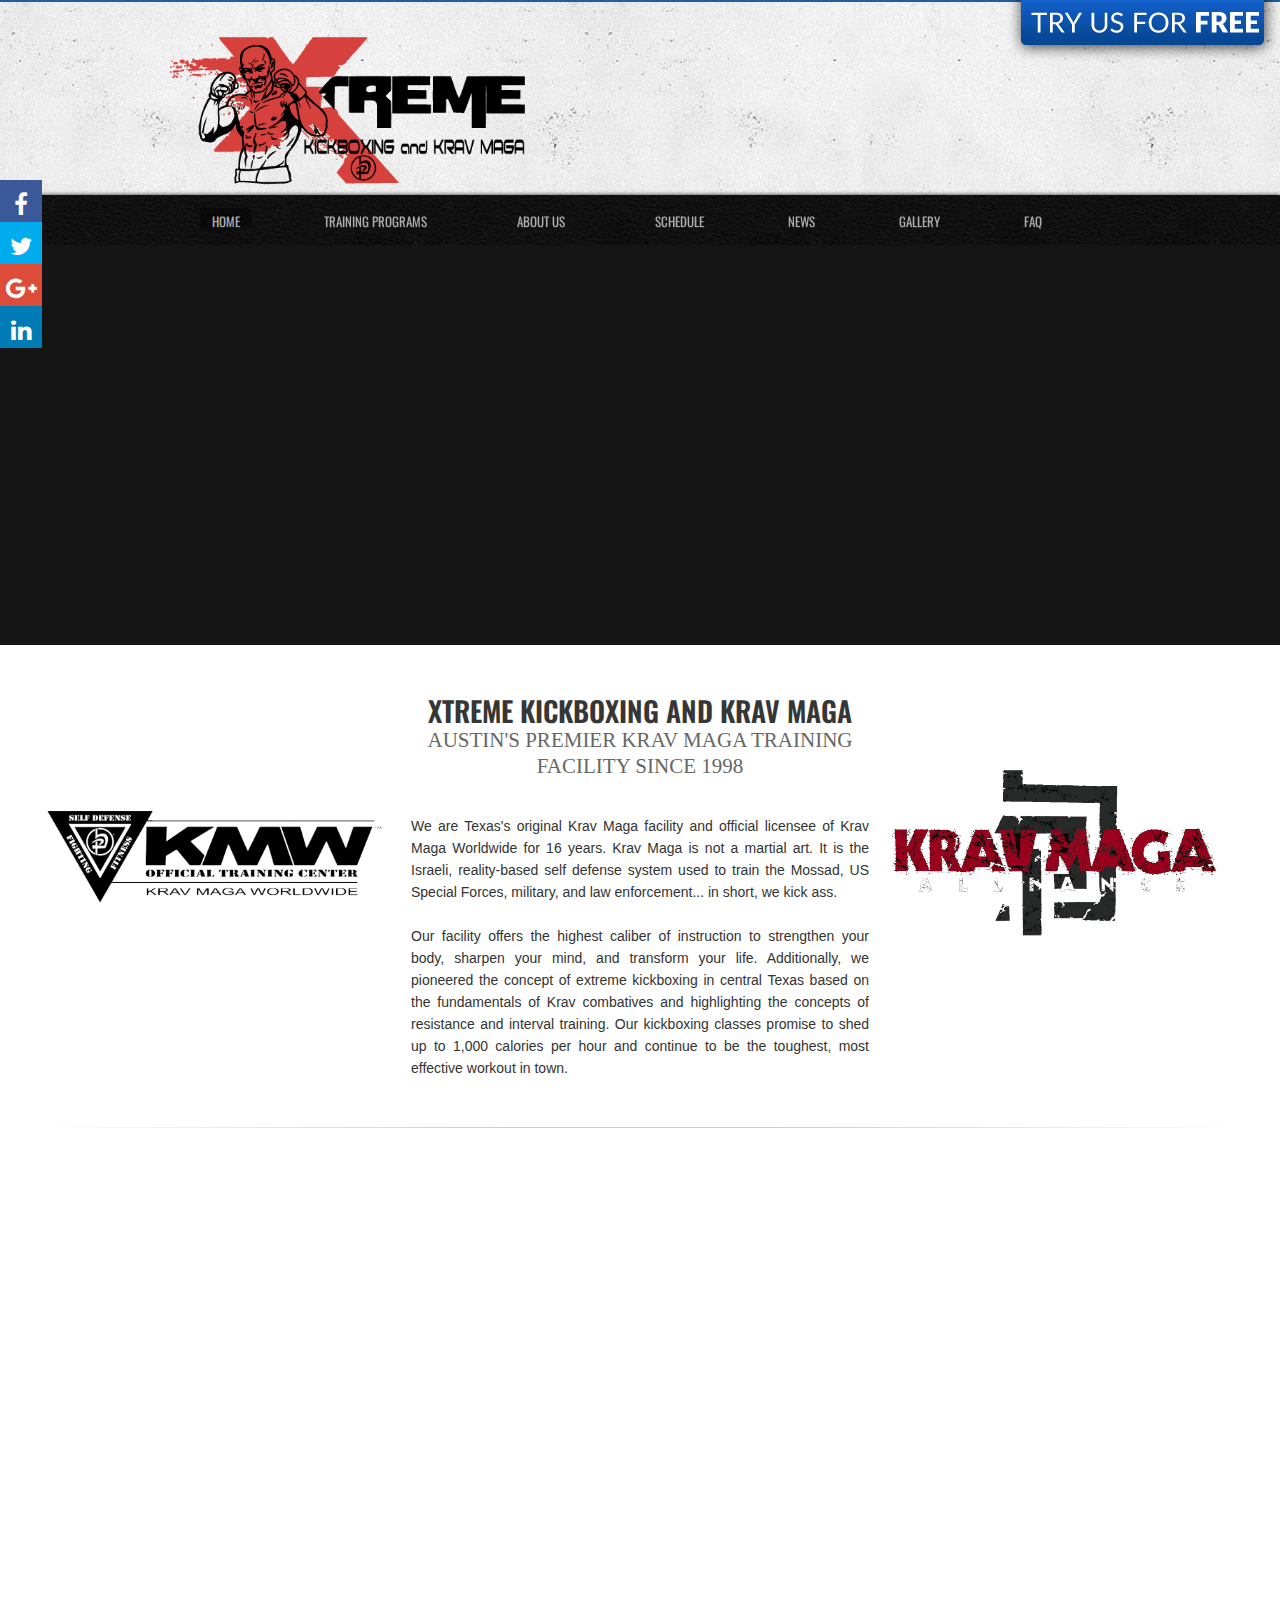
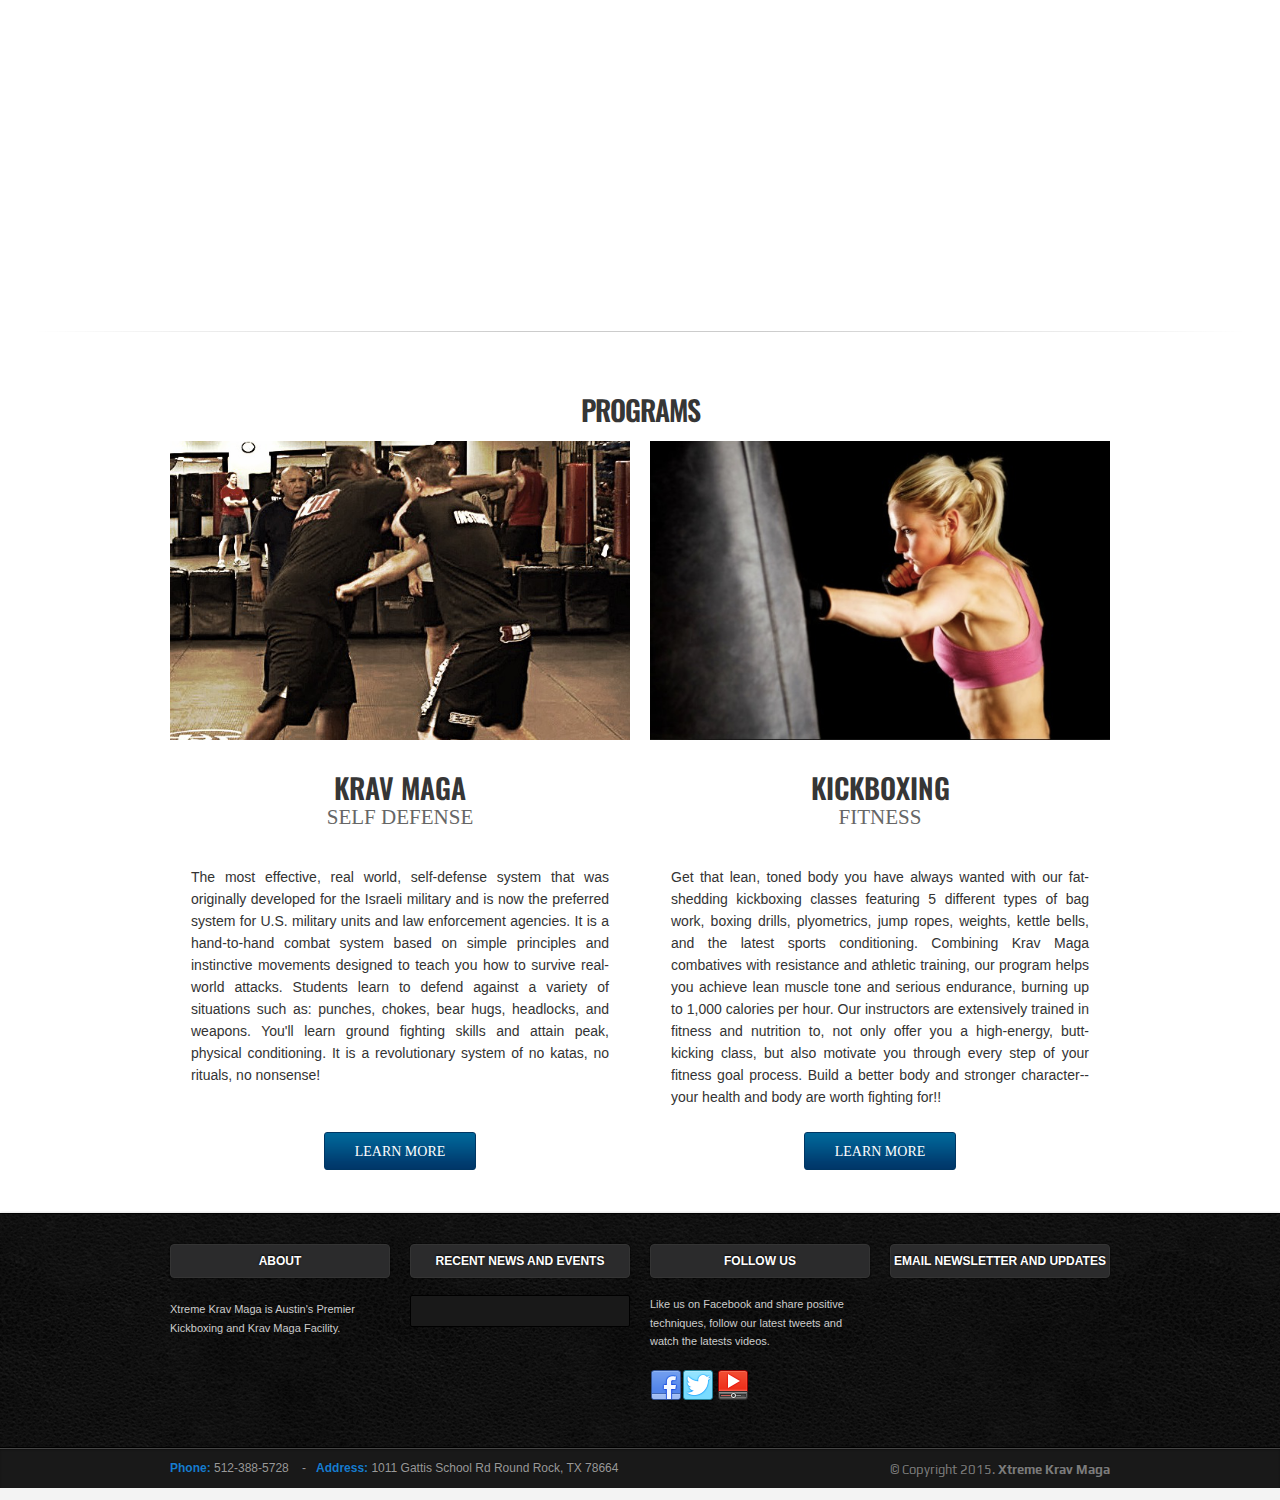
==== index.html @ 00ea2abd "fixed up social media links" ====
<!DOCTYPE html>
<html lang="en">
<head>
    <!-- Meta Tags -->
    <meta http-equiv="content-type" content="text/html; charset=UTF-8">
    <meta name="viewport" content="width = 1280">

    <!-- Title -->
    <title>XTREME Kickboxing and Krav Maga</title>

    <!-- Stylesheets -->
    <link rel="stylesheet" href="css/style.css" type="text/css" media="screen">
    <link rel="stylesheet" href="css/foundation.css" type="text/css" media="screen">
    <link rel="stylesheet" href="http://fitandfearless.com/wp-content/themes/medicalplus-v1_02/style.css"
          type="text/css">
    <!--[if IE 7]>
    <link rel="stylesheet"
          href="http://fitandfearless.com/wp-content/themes/medicalplus-v1_02/stylesheet/ie7-style.css"/>
    <![endif]-->
    <link rel="stylesheet" id="style-custom-css"
          href="http://fitandfearless.com/wp-content/themes/medicalplus-v1_02/style-custom.css?ver=4.0.1"
          type="text/css" media="all">
    <link rel="stylesheet" id="Google-Font-css"
          href="http://fonts.googleapis.com/css?family=Abel%3Asubset%3Dlatin%3An%2Ci%2Cb%2Cbi%7CDroid+Serif%3Asubset%3Dlatin%3An%2Ci%2Cb%2Cbi%7CLato%3Asubset%3Dlatin%3An%2Ci%2Cb%2Cbi%7COpen+Sans%3Asubset%3Dlatin%3An%2Ci%2Cb%2Cbi%7C&amp;ver=4.0.1"
          type="text/css" media="all">
    <link rel="stylesheet" href="css/light.css" type="text/css" media="screen">
    <link rel="stylesheet" id="contact-form-7-css" href="css/style-fitandfearless.css" type="text/css" media="all">
    <link rel="stylesheet" id="superfish-css"
          href="http://fitandfearless.com/wp-content/themes/medicalplus-v1_02/stylesheet/superfish.css?ver=4.0.1"
          type="text/css" media="all">
    <link rel="stylesheet" id="fancybox-css"
          href="http://fitandfearless.com/wp-content/themes/medicalplus-v1_02/stylesheet/fancybox.css?ver=4.0.1"
          type="text/css" media="all">
    <link rel="stylesheet" id="fancybox-thumbs-css"
          href="http://fitandfearless.com/wp-content/themes/medicalplus-v1_02/stylesheet/jquery.fancybox-thumbs.css?ver=4.0.1"
          type="text/css" media="all">
    <link href='http://fonts.googleapis.com/css?family=Oswald:400,700' rel='stylesheet' type='text/css'>
    <link rel="stylesheet" href="css/floating-share.css">
    <link rel="stylesheet" href="//cdnjs.cloudflare.com/ajax/libs/font-awesome/4.1.0/css/font-awesome.min.css">
    <link rel="stylesheet" href="css/royalslider.css">
    <link rel="stylesheet" href="css/rs-default.css">

    <!-- Javascript -->
    <!--<script type="text/javascript" src="http://fitandfearless.com/wp-includes/js/jquery/jquery.js?ver=1.11.1"></script>-->
    <script src="http://ajax.googleapis.com/ajax/libs/jquery/1.11.1/jquery.min.js"></script>
    <script type="text/javascript" src="js/jquery.floating-share.js"></script>

    <script type='text/javascript'
            src='http://ajax.googleapis.com/ajax/libs/jquery/1.7.2/jquery.min.js?ver=4.1'></script>
    <script type="text/javascript" src="js/selectivizr-min.js"></script>
    <script type="text/javascript" src="js/jquery.easing.1.3.js"></script>
    <script type="text/javascript" src="js/jquery-ui-1.8.5.custom.min.js"></script>
    <script type="text/javascript" src="js/jquery.shortcodes.js"></script>
    <script type="text/javascript" src="js/superfish.js"></script>
    <script type="text/javascript" src="js/slides.min.jquery.js"></script>
    <script type="text/javascript" src="js/jquery.jcarousel.min.js"></script>
    <script type="text/javascript" src="js/jquery.custom.js"></script>
    <script type="text/javascript" src="js/jquery.royalslider.min.js"></script>
    <script type='text/javascript'>
        /* <![CDATA[ */
        var FB_WP = FB_WP || {};
        FB_WP.queue = {
            _methods: [], flushed: false, add: function (fn) {
                FB_WP.queue.flushed ? fn() : FB_WP.queue._methods.push(fn)
            }, flush: function () {
                for (var fn; fn = FB_WP.queue._methods.shift();) {
                    fn()
                }
                FB_WP.queue.flushed = true
            }
        };
        window.fbAsyncInit = function () {
            FB.init({"xfbml": true});
            if (FB_WP && FB_WP.queue && FB_WP.queue.flush) {
                FB_WP.queue.flush()
            }
        }
        /* ]]> */
    </script>
    <script type="text/javascript">(function (d, s, id) {
        var js, fjs = d.getElementsByTagName(s)[0];
        if (d.getElementById(id)) {
            return
        }
        js = d.createElement(s);
        js.id = id;
        js.src = "http:\/\/connect.facebook.net\/en_US\/all.js";
        fjs.parentNode.insertBefore(js, fjs)
    }(document, "script", "facebook-jssdk"));</script>
    <script id="new-royalslider-init-code" type="text/javascript">
        $(document).ready(function ($) {
            $('.new-royalslider-1').royalSlider({
                template: 'default',
                image_generation: {
                    lazyLoading: !0,
                    imageWidth: 1440,
                    imageHeight: 480,
                    thumbImageWidth: 96,
                    thumbImageHeight: 72
                },
                thumbs: {thumbWidth: 96, thumbHeight: 72},
                autoPlay: {enabled: !0, delay: 5000},
                block: {moveOffset: 20, speed: 400, delay: 200},
                width: '100%',
                height: 480,
                autoScaleSlider: !0,
                autoScaleSliderWidth: 1440,
                autoScaleSliderHeight: 480,
                imageScaleMode: 'fill',
                imageScalePadding: 0,
                controlNavigation: 'none',
                arrowsNavHideOnTouch: !0,
                globalCaptionInside: !0,
                slidesOrientation: 'vertical',
                loop: !0,
                numImagesToPreload: 2,
                sliderDrag: !1,
                keyboardNavEnabled: !0
            });
        });
    </script>


    <!--<link rel="EditURI" type="application/rsd+xml" title="RSD" href="http://kravmagala.com/xmlrpc.php?rsd">-->
    <!--<link rel="wlwmanifest" type="application/wlwmanifest+xml" href="http://kravmagala.com/wp-includes/wlwmanifest.xml">-->
</head>


<body>
<!-- BEGIN #container -->
<div id="container">
    <!--========================================================
                          HEADER
    =========================================================-->
    <!-- BEGIN #header -->
    <div id="header">
        <!-- BEGIN #header-top -->
        <div id="header-top">
            <!-- BEGIN .header-inner -->
            <div class="header-inner clearfix">
                <!-- BEGIN #logo -->
                <div id="logo">
                    <a href="">
                        <img src="images/Krav-Final2PNG.png" alt="XTREME Kickboxing and Krav Maga">
                    </a>
                </div>
                <!-- END #logo -->
            </div>
            <!-- END .header-inner -->
        </div>
        <!-- END #header-top -->
        <!-- BEGIN #nav-top -->
        <div id="nav-top">
            <!-- BEGIN .top-navigation-wrapper -->
            <div class="top-navigation-wrapper">
                <!-- BEGIN .top-navigation wrapper container -->
                <div class="top-navigation wrapper container">
                    <div class="top-navigation-right">
                        <a href="https://docs.google.com/forms/d/1DsDVQzfhPK5cdYkgx34Xng3nFOy6_nVMTCAE2WmeAjI/viewform?usp=send_form" target="_blank"><img src="images/btn-tuf-blue.png"
                                                                   style="margin-top:-7px;"></a>

                        <div class="clear"></div>
                    </div>
                    <!-- END .top-navigation-right -->
                </div>
                <!-- END .top-navigation wrapper container -->
            </div>
            <!-- END #top-navigation-wrapper -->
            <!-- BEGIN .header-inner -->
            <div class="header-inner clearfix">
                <!-- BEGIN #primary-nav -->
                <div id="primary-nav">
                    <div class="menu-main-nav-container">
                        <ul id="menu-main-nav" class="menu sf-js-enabled">
                            <li id="menu-item-451"
                                class="top-menu-item menu-item menu-item-type-post_type menu-item-object-page current-menu-item page_item page-item-4 current_page_item menu-item-451">
                                <a href="">Home</a></li>
                            <li id="menu-item-425"
                                class="top-menu-item menu-item menu-item-type-post_type menu-item-object-page menu-item-has-children menu-item-425">
                                <a title="Training Programs" href="#" class="sf-with-ul">Training Programs<span
                                        class="sf-sub-indicator"> »</span></a>
                                <ul class="sub-menu sf-js-enabled" style="display: none; visibility: hidden;">
                                    <li id="menu-item-428"
                                        class="sub-menu-item menu-item menu-item-type-post_type menu-item-object-page menu-item-428">
                                        <a title="Krav Maga" href="krav_maga.html">Krav Maga</a></li>
                                    <li id="menu-item-1134"
                                        class="sub-menu-item menu-item menu-item-type-post_type menu-item-object-page menu-item-1134">
                                        <a title="Kickboxing" href="kickboxing.html">Kickboxing</a></li>
                                </ul>
                            </li>
                            <li id="menu-item-441"
                                class="top-menu-item menu-item menu-item-type-post_type menu-item-object-page menu-item-has-children menu-item-441">
                                <a href="#" class="sf-with-ul">About Us<span class="sf-sub-indicator"> »</span></a>
                                <ul class="sub-menu sf-js-enabled" style="display: none; visibility: hidden;">
                                    <li id="menu-item-1298"
                                        class="sub-menu-item menu-item menu-item-type-post_type menu-item-object-page menu-item-1298">
                                        <a href="our_instructors.html">Our Instructors</a></li>
                                    <li id="menu-item-446"
                                        class="sub-menu-item menu-item menu-item-type-post_type menu-item-object-page menu-item-446">
                                        <a href="location.html">Location</a></li>
                                </ul>
                            </li>
                            <li id="menu-item-438"
                                class="top-menu-item menu-item menu-item-type-post_type menu-item-object-page menu-item-438">
                                <a href="schedule.html">Schedule</a></li>
                            <li id="menu-item-432"
                                class="top-menu-item menu-item menu-item-type-post_type menu-item-object-page menu-item-432">
                                <a href="news.html">News</a></li>
                            <li id="menu-item-449"
                                class="top-menu-item menu-item menu-item-type-post_type menu-item-object-page menu-item-449">
                                <a href="gallery.html">Gallery</a></li>
                            <li id="menu-item-431"
                                class="top-menu-item menu-item menu-item-type-post_type menu-item-object-page menu-item-431">
                                <a href="faq.html">FAQ</a></li>
                        </ul>
                    </div>
                </div>
                <!-- END #primary-nav -->
            </div>
            <!-- END .header-inner -->
        </div>
        <!-- END #nav-top -->
    </div>
    <!-- END #header -->

    <!-- BEGIN SLIDER -->
    <div id="new-royalslider-1" class="royalSlider new-royalslider-1 rsDefault rs-simple-vertical"
         style="width:100%;">
        <!-- slider 1 -->
        <div class="rsContent">
            <a class="rsImg" href="images/fitness-slider.jpg"></a>

            <div class="rsSBlock abAthletic pushleft">
                <h1>Xtreme Kickboxing</h1>

                <p><b>Shed up to 1,000 calories per hour in our kickboxing classes</b></p>
                <a class="button large shadow black" href="#">Kickboxing</a>
            </div>

        </div>
        <!-- slider 2 -->
        <div class="rsContent">
            <a class="rsImg" href="images/Ads7-resized.png">Black belt
                training in Krav Maga and Israeli Jiu Jitsu</a>

            <div class="rsSBlock abAthletic">
                <h1>Don't be Afraid to Hit Guys</h1>

                <p>Self defense classes and fitness workouts designed specifically for women.</p><br>
                <a class="button large shadow red" href="#">Self Defense</a>
            </div>

        </div>

        <!-- slider 3 -->
        <div class="rsContent">
            <a class="rsImg" href="images/krav-slider.jpg">Black belt
                training in Krav Maga and Israeli Jiu Jitsu</a>

            <div class="rsSBlock abAthletic">
                <h1>Your life is worth fighting for</h1>

                <p>Learn real life self defense skills that can protect you and your loved ones</p><br>
                <a class="button large shadow red" href="#">Krav Maga</a>
            </div>

        </div>
        
    </div>
    <!-- END SLIDER -->

</div>
<!-- END #container -->

<!--========================================================
                          CONTENT
=========================================================-->
<div id="content">
    <!--BEGIN #content-inner -->
    <div class="content-inner top clearfix">
        <!--<div class="hfeed clearfix" id="primary">-->
            <!--<h3 class="hl-main-title">Lorem Ipsum</h3>-->

            <!--<div class="clearfix aligncenter" style="width: 620px; text-align: justify; color: #424543;">-->
                <!--<p>Duis et tortor auctor ante porta pharetra ac eu quam. Etiam nibh neque, auctor in tincidunt ac, suscipit sit amet diam. Vestibulum ante ipsum primis in faucibus orci luctus et ultrices posuere cubilia Curae; Etiam aliquet diam sapien, a posuere enim laoreet sed. Nullam enim nisi, dignissim ac blandit mattis, bibendum a tortor. Praesent nulla lorem, faucibus id nisl quis, lacinia gravida nibh.</p>-->

                <!--<div class="section-button-wrap">-->
                    <!--<a class="section-button" style="text-align: center;"-->
                       <!--href="#"> wrjodsdf josijfo </a>-->
                <!--</div>-->
            <!--</div>-->

            <!--<hr/>-->
        <!--</div>-->
        <div class="spotlight-section no_background">
            <div class="shell no_background">

                <div class="col col-3">
                    <div class="featured-image-wrap">
                        <img src="images/kmw-official.png" alt=""/>
                        <span class="img-shadow-gray"></span>
                    </div>
                </div>

                <div class="col col-4 gray_background">
                    <h2>Xtreme Kickboxing and Krav Maga</h2>
                    
                    <h3>Austin's Premier Krav Maga Training Facility since 1998</h3>
                    <div style="height: 260px;">
                        <p>
                            We are Texas's original Krav Maga facility and official licensee of Krav Maga Worldwide for 16 years. Krav Maga is not a martial art. It is the Israeli, reality-based self defense system used to train the Mossad, US Special Forces, military, and law enforcement... in short, we kick ass.<br><br>
                            Our facility offers the highest caliber of instruction to strengthen your body, sharpen your mind, and transform your life. Additionally, we pioneered the concept of extreme kickboxing in central Texas based on the fundamentals of Krav combatives and highlighting the concepts of resistance and interval training. Our kickboxing classes promise to shed up to 1,000 calories per hour and continue to be the toughest, most effective workout in town.
                        </p>
                    </div>
                </div>

                <div class="col col-5">
                    <div class="featured-image-wrap">
                        <img src="images/kmaofficial.png" alt=""/>
                        <span class="img-shadow-gray"></span>
                    </div>
                </div>
            </div>


        </div>
        <hr/>
    </div>
    <!--END #content-inner -->

    <div class="clear"></div>

    <iframe width="100%" height="750" frameborder="0" allowfullscreen
            src="https://www.youtube.com/embed/PgVG8DhtLzA?hd=1&rel=0&autohide=1&showinfo=0"></iframe>
    <hr/>
    <div class="clear"></div>

    <!-- Pulling program listing page over -->

    <!--BEGIN #content-inner -->
    <div class="content-inner clearfix">
        <div class="spotlight-section no_background">
            <h2 class="section-title">Programs</h2>

            <div class="shell1 no_background">

                <div class="col col-1 gray_background">
                    <div class="featured-image-wrap">
                        <img src="images/Krav-Maga-Picture.jpg" alt=""/>
                        <span class="img-shadow-gray"></span>
                    </div>
                    <h2>Krav Maga</h2>

                    <h3>Self Defense</h3>

                    <div style="height: 260px;">
                        <p>The most effective, real world, self-defense system that was originally developed for the Israeli military and is now the preferred system for U.S. military units and law enforcement agencies. It is a hand-to-hand combat system based on simple principles and instinctive movements designed to teach you how to survive real-world attacks. Students learn to defend against a variety of situations such as: punches, chokes, bear hugs, headlocks, and weapons. You'll learn ground fighting skills and attain peak, physical conditioning. It is a revolutionary system of no katas, no rituals, no nonsense! </p>
                    </div>
                    <div class="section-button-wrap">
                        <a class="section-button" href="#">Learn More</a>
                    </div>
                </div>

                <div class="col col-2">
                    <div class="featured-image-wrap">
                        <img src="images/Fitness-Picture.jpg" alt=""/>
                        <span class="img-shadow-gray"></span>
                    </div>
                    <h2>Kickboxing</h2>

                    <h3>Fitness</h3>

                    <div style="height: 260px;">
                        <p>Get that lean, toned body you have always wanted with our fat-shedding kickboxing classes featuring 5 different types of bag work, boxing drills, plyometrics, jump ropes, weights, kettle bells, and the latest sports conditioning.  Combining Krav Maga combatives with resistance and athletic training, our program helps you achieve lean muscle tone and serious endurance, burning up to 1,000 calories per hour. Our instructors are extensively trained in fitness and nutrition to, not only offer you a high-energy, butt-kicking class, but also motivate you through every step of your fitness goal process. Build a better body and stronger character-- your health and body are worth fighting for!!</p>
                    </div>
                    <div class="section-button-wrap">
                        <a class="section-button" href="#">Learn More</a>
                    </div>
                </div>
            </div>

            <!--<div class="clearfix aligncenter" style="width: 620px; text-align: center;">-->
                <!--<h3 class="hl-subtitle">Private Training Also Available</h3>-->

                <!--<p><a href="#">Learn more about one-on-one training with Sensei Roy Elghanayan</a></p>-->
            <!--</div>-->

        </div>

        <!-- End program listing frame -->
    </div>
    <!-- END #content-inner -->

</div>
<!--========================================================
                          FOOTER
=========================================================-->
<!-- BEGIN #footer -->
<div id="footer">
    <!-- BEGIN #footer-inner .clearfix -->
    <div id="footer-widgets">
        <div class="widget-wrap clearfix">
            <div class="widget-section">
                <div id="text-4" class="widget widget_text">
                    <h3 class="widget-title">About</h3>

                    <div class="textwidget">Xtreme Krav Maga is Austin's Premier Kickboxing and Krav Maga Facility.
                    </div>
                </div>
            </div>
            <div class="widget-section">
                <div id="recent-posts-3" class="widget widget_recent_entries">
                    <h3 class="widget-title">Recent News and Events</h3>
                    <ul>
                        <!--
                        <li>
                            <a href="#">Excepteur sint occaecat cupidatat</a>
                        </li>
                        <li>
                            <a href="#">Non proident, sunt in culpa</a>
                        </li>
                        <li>
                            <a href="#">Qui officia deserunt mollit anim</a>
                        </li>
                        <li>
                            <a href="#">Id est laborum</a>
                        </li>
                        -->
                    </ul>
                </div>
            </div>
            <div class="widget-section">
                <div id="zilla_social_widget-3" class="widget widget_zilla_social_widget">
                    <h3 class="widget-title">Follow Us</h3>

                    <p>Like us on Facebook and share positive techniques, follow our latest tweets and watch the latests videos.</p>

                    <div class="zilla-social size-32px">
                        <a href="https://www.facebook.com/pages/Round-Rock-Krav-Maga/177345052278744" class="Facebook"><img src="images/Facebook.png"
                        <a href="https://twitter.com/kravmagasdt" class="Twitter"><img src="images/Twitter.png" alt="Twitter"/></a>
                        <a href="https://www.youtube.com/user/KMWKravMaga" class="YouTube"><img src="images/YouTube.png" alt="YouTube"/></a>
                    </div>
                </div>
            </div>
            <div class="widget-section">
                <div id="facebook-activity-feed-2" class="widget widget_facebook-activity-feed">
                    <h3 class="widget-title">Email Newsletter and Updates</h3>

                    <div class="fb-social-plugin fb-activity" data-colorscheme="dark" data-ref="widget" data-width="200"
                         data-header="true">

                    </div>
                </div>
            </div>
        </div>
    </div>
    <!-- BEGIN .footer-inner .clearfix -->
    <div class="clearfix footer-inner">
        <!-- BEGIN #footer-nav -->
        <div id="footer-nav">

        </div>
        <!-- END #footer-nav -->
        <!--<ul id="footer-social">-->
        <!--<li class="facebook"><a href="https://www.facebook.com/kravmagala">-->
        <!--Follow on Facebook        </a></li>-->
        <!--</ul>-->
    </div>
    <!-- END .footer-inner .clearfix -->
    <!-- TODO: footer logo goes here -->
    <!--<div class="clearfix footer-inner">-->
    <!--<div class="footer-logo clearfix">-->
    <!--<a href="http://kravmagala.com"><img src="http://kravmagala.com/wp-content/themes/kmla/images/footer-logo.png" /></a>-->
    <!--</div>-->
    <!--</div>-->
</div>
<!-- END #footer -->
<!-- BEGIN #footer-bg -->
<div id="footer-bg">
    <div id="bottom-footer" class="clearfix">
        <p class="footer-addr"><span class="footer-hl">Phone:</span> 512-388-5728 &nbsp;&nbsp; - &nbsp;&nbsp;<span
                class="footer-hl">Address:</span> 1011 Gattis School Rd Round Rock, TX 78664 </p>

        <p class="copyright"> &copy; Copyright 2015. <a href="#"><strong>
            Xtreme Krav Maga </strong></a></p>
    </div>
</div>
<!-- END #footer-bg -->
</body>
</html>
---- css/style.css ----
/*-----------------------------------------------------------------------------------

	Theme Name: KMLA
	Theme URI: http://www.kmla.co
	Description: A Krav Maga Theme
	Author: KMLA
	Author URI: http://www.kmla.co
	License: GNU General Public License version 3.0
	License URI: http://www.gnu.org/licenses/gpl-3.0.html
	Version: 1.1

	Designed & Handcrafted by Gastonjah for kmla.co
	All files, unless otherwise stated, are released under the GNU General Public License
	version 3.0 (http://www.gnu.org/licenses/gpl-3.0.html)

-----------------------------------------------------------------------------------

	0.	CSS Reset & Clearfix
	1.	Document Setup (body, common classes, vertical rhythm, structure etc)
	3.	Header Styles
	4.	Navigation & Menus
	5.	Main Content Styles
	6.	Post Content Styles
	7.	Comments
	8.	Pagination
	9.	Footer Styles
	10.	Page Templates
	11.	Widgets
	12.	Shortcode Styles

-----------------------------------------------------------------------------------*/


@import url('http://fonts.googleapis.com/css?family=Play:400,700');
@import url('http://fonts.googleapis.com/css?family=Oswald:400,300,700');

/*@font-face {*/
    /*font-family: 'HelveticaNeue-BoldCond';*/
    /*src: url('../fonts/HelveticaNeue-BoldCond.eot');*/
    /*src: url('../fonts/HelveticaNeue-BoldCond.eot?#iefix') format('embedded-opentype'),*/
    /*url('../fonts/helveticaneue-boldcond.svg#helveticaneue-boldcond') format('svg'),*/
    /*url('../fonts/HelveticaNeue-BoldCond.woff') format('woff'),*/
    /*url('../fonts/HelveticaNeue-BoldCond.ttf') format('truetype');*/
    /*font-weight: normal;*/
    /*font-style: normal;*/
/*}*/

/* Generated by Font Squirrel (http://www.fontsquirrel.com) on May 12, 2011 */
@font-face {
    font-family: 'HelveticaNeueHeavy';
    src: url('fonts/helveticaneue-heavy-webfont.eot');
    src: url('fonts/helveticaneue-heavy-webfont.eot?#iefix') format('embedded-opentype'),
    url('fonts/helveticaneue-heavy-webfont.svg#HelveticaNeueRegular') format('svg'),
    url('fonts/helveticaneue-heavy-webfont.woff') format('woff'),
    url('fonts/helveticaneue-heavy-webfont.ttf') format('truetype');
    font-weight: normal; font-style: normal;
}

@font-face {
    font-family: 'helveticaneuelt_stdregular';
    src: url('fonts/helveticaneueltstd-roman-webfont.eot');
    src: url('fonts/helveticaneueltstd-roman-webfont.eot?#iefix') format('embedded-opentype'),
    url('fonts/helveticaneueltstd-roman-webfont.woff') format('woff'),
    url('fonts/helveticaneueltstd-roman-webfont.ttf') format('truetype'),
    url('fonts/helveticaneueltstd-roman-webfont.svg#helveticaneuelt_stdregular') format('svg');
    font-weight: normal;
    font-style: normal;
}

/*-----------------------------------------------------------------------------------*/
/*	0.	CSS Reset & Clearfix - http://meyerweb.com/eric/tools/css/reset/
/*-----------------------------------------------------------------------------------*/

html, body, div, span, applet, object, iframe, h1, h2, h3, h4, h5, h6, p, blockquote, pre, a, abbr, acronym, address, big, cite, code, del, dfn, em, font, img, ins, kbd, q, s, samp, small, strike, strong, sub, sup, tt, var, b, u, i, center, dl, dt, dd, ol, ul, li, fieldset, form, label, legend, table, caption, tbody, tfoot, thead, tr, th, td { margin: 0; padding: 0; border: 0; outline: 0; font-size: 100%; vertical-align: baseline; background: transparent; }
body { line-height: 1; }
ol, ul { list-style: none; }
blockquote, q { quotes: none; }
blockquote:before, blockquote:after, q:before, q:after { content: ''; content: none; }
:focus { outline: 0; }
ins { text-decoration: none; }
del { text-decoration: line-through; }
table { border-collapse: collapse; border-spacing: 0; }
.clearfix:after { content: "."; display: block; height: 0; clear: both; visibility: hidden; }
.clearfix { display: inline-block; } /* Hide from IE Mac \*/
.clearfix { display: block; } /* End hide from IE Mac */
.clearpad:after { content: "."; display: block; height: 0; padding: 10px 0; clear: both; visibility: hidden; }
.clearpad { display: inline-block; } /* Hide from IE Mac \*/
.clearpad { display: block; } /* End hide from IE Mac */
.none { display: none; } /* End Clearfix */
.pull-right { float: right; }
.pull-left { float: left; }
.pull-center { text-align: center; }
/*-----------------------------------------------------------------------------------*/
/*	1.	Document Setup (body, common classes, vertical rhythm, structure etc)
/*-----------------------------------------------------------------------------------*/

body, input, textarea { font: 14px/20px "Helvetica Neue", 'Oswald', Helvetica, Arial, sans-serif; background: #f3f3f3; color: #69717E;}
.hidden { display: none; }
.alignleft { float: left; }
.alignright { float: right; }
.aligncenter { margin-left: auto; margin-right: auto; display: block; clear: both; list-style:circle }
.clear { clear: both; display: block; font-size: 0; height: 0; line-height: 0; width:100%; }
a { text-decoration: none; color: #177cce; }
a:hover { text-decoration: underline; }
a img { border: none; }
p, pre, ul, ol, dl, dd, blockquote, address, table, fieldset, form, .gallery-row, .post-thumb, .author-bio, #logo { margin-bottom: 20px; }
.hentry, .navigation-links, .hfeed, .pinglist { margin-bottom: 40px; }
.widget .children, .entry-content ol ol, .entry-content ol ul, .entry-content ul ul, .comment-body ol ol, .comment-body ol ul, .comment-body ul ul, .widget ul ul { margin-bottom: 0; }
h1, h2, h3, h4, h5, h6 { font-weight: 600; padding: 0 0 20px 0; }
h1 { font-size: 48px; line-height: 28px; }
h2 { font-size: 32px; line-height: 22px; margin: 0 0 20px 0; }
h3 { font-size: 24px; line-height: 20px; }
h4 { font-size: 14px; line-height: 18px; }
h5 { font-size: 12px; line-height: 18px; }
h6 { font-size: 10px; line-height: 16px; }
.title-wrap { position: relative; overflow: hidden; padding: 0 0 2px 0; margin: 0 0 22px 0; }
.title-wrap .author-avatar { padding: 5px 5px 500px 5px; position: absolute; left: 0; top: 0; }
.title-wrap .author-avatar { background: #f4f4f4; }
.title-wrap .entry-header { text-decoration: none; color: #7B7B7B; }
.entry-title a:hover { text-decoration: none; color: #177cce; }
.entry-title a .title-wrap { margin: 0 0 0 50px; float: left; }
.search-no-results .entry-content { background: none; padding: 0; }
.page-title, .entry-title, .entry-title a { font-size: 20px; line-height: 26px; font-weight: bold; color: #29557E; padding: 0; text-align: center; }
.page-title { margin: 0 0 30px 0; text-shadow: none; background: url(images/dotted_border.png) repeat-x bottom; }
.page-title { font-family: "Helvetica Neue",'Oswald', sans-serif; font-size: 28px; font-weight: 600; text-transform: uppercase; float: none; width: auto; color: #363636; padding: 0 0 20px 0; }
.page .entry-title { float: none; width: auto; color: #363636; padding: 0 0 20px 0; }
.entry-title { padding-left: 50px; margin: 0; }
.single .entry-title span { }
.entry-title span { padding: 4px 0; }
.single-portfolio .entry-content, .error404 .entry-content, .page .entry-content { background: none; padding: 0; }
.entry-content ul, .entry-content ul { list-style: circle; }
.entry-content { background: url(images/dotted_border.png) repeat-x top; padding: 20px 0 0 0; }
#primary { position: relative; float: left; width: 600px; margin: 0; }
.home #primary { padding: 0; }
.layout-2cl #primary { float: right; }
#content { background: #ffffff; padding: 1px; -webkit-box-shadow:0 2px 4px rgba(0, 0, 0, 0.5); -moz-box-shadow:0 2px 4px rgba(0, 0, 0, 0.5); box-shadow:0 2px 4px rgba(0, 0, 0, 0.5); }
#content-inner { width: 100%; margin: 0 auto;}
.content-inner { width: 100%; margin: 0 auto;}
.home #content-inner { padding: 0 0 20px 0; }
.home .content-inner { padding: 0 0 20px 0; }
.top {}
.home #content { padding-top: 1px; }
#sidebar { float: right; width: 268px; padding: 13px 0 0 0; }
.layout-2cl #sidebar { float: left; }
#footer { clear: both; }
/*-----------------------------------------------------------------------------------*/
/*	3.	Header Styles
/*-----------------------------------------------------------------------------------*/


#header { -webkit-box-shadow: 0 1px 2px rgba(0, 0, 0, 0.2); -moz-box-shadow: 0 1px 2px rgba(0, 0, 0, 0.2); box-shadow: 0 1px 2px rgba(0, 0, 0, 0.2); }
.tz-light #header, .home #header { -webkit-box-shadow: none; -moz-box-shadow: none; box-shadow: none; }
.header-inner { width: 940px; margin: 0 auto; margin-bottom: 17px ; padding: 0; }
.header-slider { width: 1280px; margin: 0 auto; padding: 0; }
#header-top { background-image: url('../images/concrete_wall_2.jpg') ; background-color: #d7d7d7 ; border-top: 2px solid #206199; border-bottom: 1px solid #fff; /*margin-bottom: 15px;*/}
#header-bottom { padding: 0; background-color:#1a1a1a; }
#logo { margin: 0 33px 0 0; float: left; width: 380px ; height: 140px ; }
#nav-top { background: url(../images/dark_leather.png) repeat #191919; height: 50px; -webkit-box-shadow: 0 0 4px #111; -moz-box-shadow: 0 0 4px #111; box-shadow: 0 0 4px #111; }
#logo, #logo a { margin-top: 35px ; margin-bottom: 0px ; font-size: 28px; line-height: 30px; color: #000; font-weight: bold; width: 355px}
#logo a:hover { text-decoration: none; }
#tagline { color: #999; font-size: 12px; line-height: 20px; font-weight: normal; }
#header-phone { float: right; font-size: 12px; height: 25px; width: 300px; padding: 5px 0 0 10px; margin: -17px 0 0 0; overflow: hidden; background: #f9f9f9; -webkit-border-radius: 0 0 3px 3px; -moz-border-radius: 0 0 3px 3px; border-radius: 0 0 3px 3px; border: 1px solid #206199; border-top: none; -webkit-box-shadow: 0 0 4px #206199; -moz-box-shadow: 0 0 4px #206199; box-shadow: 0 0 4px #206199; }
#header-search { float: right; height: 25px; widdth: 160px; margin: 3px 0 0 0; overflow: hidden; -webkit-border-radius: 12px 12px 13px 13px; -moz-border-radius: 12px 12px 13px 13px; border-radius: 12px 12px 13px 13px; }
#header-search input { background: none; padding: 0 0 0 18px; width: 120px; margin: 5px 0 0 8px; border: none; line-height: 14px; height: 15px; }
img.flag { padding: 0 8px; margin: 4px; content: ' '; }
img.usa { background: url('images/flags/us.png') no-repeat #fff;}
img.uk { background: url('images/flags/gb.png') no-repeat #fff;}
img.israel { background: url('images/flags/il.png') no-repeat #fff;}
#slider { position: relative; }
#slider ul { margin: 0; padding: 0; list-style: none; }
#slider .entry-content { background: none; }
#slider .entry-content { padding-bottom: 20px; }
#slider .entry-content a:hover { text-decoration: none; }
#slider .entry-content h1, #slider .entry-content h2, #slider .entry-content h3, #slider .entry-content h4, #slider .entry-content h5, #slider .entry-content h6 { margin-bottom: 20px; font-weight: bold; padding: 0; }
#slider .entry-content h2 { font-size: 24px; line-height: 30px; }
#slider .entry-content p { font-size: 14px; line-height: 22px; }
#slider .entry-content ul { list-style: disc; }
#slider .entry-content ul, #slider .entry-content ol { padding: 0 0 20px 20px; margin: 0; }
#pagination-slider { position: absolute; width: 950px; margin: 0 0 0 165px; height: 164px; }
#dots { position: absolute; width: 940px; height: 50px; }
.home #content-inner.dots-enabled { margin-top: 40px; padding: 40px 0 30px 0; }
.home .content-inner.dots-enabled { margin-top: 40px; padding: 40px 0 30px 0; }
#dots .pagination { margin: 22px auto 0 0; float: left; left: 50%; max-width: 940px; position: relative; }
#dots .pagination li { float: left; margin: 0 5px 0 0; position: relative; right: 50%; }
#dots .pagination li a { display: block; background: url(images/slider_nav.png); width: 8px; height: 8px; text-indent: -9999px; }
#dots .pagination li.current a, #dots .pagination li a:hover { background: url(images/slider_nav.png) -8px 0; }
#pagination-slider ul { height: 164px; overflow-x: hidden; }
.home .slides-container { width: 1280px; }
.slides_container .hentry { width: 950px; margin: 0 20px 0 0; }
#pagination-slider li { float: left; margin: 25px 15px 0 5px; position: relative; }
#pagination-slider li.current span { top: -1px; }
.tz-light #pagination-slider li.current span { top: 0; }
#pagination-slider li span { position: absolute; background: url(images/slide-arrow.png) no-repeat; width: 18px; height: 6px; top: 0; left: 77px; margin: -25px 0 0 0; }
#pagination-slider li a { display: block; width: 162px; height: 105px; border: 1px solid #c2c5ca; background: #fff; padding: 4px; -webkit-box-shadow: 0 0 4px rgba(0, 0, 0, 0.15); -moz-box-shadow: 0 0 4px rgba(0, 0, 0, 0.15); box-shadow: 0 0 4px rgba(0, 0, 0, 0.15); }
#pagination-slider li.current a, #pagination-slider li a:hover { border: 1px solid #177CCE; -webkit-box-shadow: 0 0 4px rgba(23, 124, 206, 0.7); -moz-box-shadow: 0 0 4px rgba(23, 124, 206, 0.7); box-shadow: 0 0 4px rgba(23, 124, 206, 0.7); }
#pagination-slider li.first { margin-top: 20px; }
.jcarousel-next { position: absolute; background: url(images/slide-nav-right.png) no-repeat; text-indent: -9999px; width: 20px; height: 20px; right: -30px; top: 100px; cursor: pointer; display: none !important; }
.jcarousel-prev { position: absolute; background: url(images/slide-nav-left.png) no-repeat; text-indent: -9999px; width: 20px; height: 20px; left: -30px; top: 100px; cursor: pointer; display: none !important; }
.on .jcarousel-prev, .on .jcarousel-next { display: block !important; }
.on .jcarousel-next:active, .jcarousel-prev:active { margin: 1px 0 0 0; }
.jcarousel-clip { padding: 31px 0 0 0; margin: -31px 0 0 0; overflow: hidden; height: 155px; }
.jcarousel-list { overflow: visible !important; }
/*-----------------------------------------------------------------------------------*/
/*	4.	Navigation & Menus
/*-----------------------------------------------------------------------------------*/

div.top-navigation-wrapper{ z-index: 9999;
    height: 31px;
    width: 100%;
    position: fixed;
    top: 0;
    left: 0; }
div.top-navigation.container{ text-align: center; font-size: 12px; padding-top: 7px; padding-bottom: 7px; line-height: 100%; }
div.top-navigation-left{ float: left; line-height: 17px; }
div.top-navigation-left ul{ margin: 0px; list-style: none; }
div.top-navigation-left ul li{ float: left; margin-right: 23px; }
div.top-navigation-right{ float: right; }
.clear { clear: both; display: block; overflow: hidden; visibility: hidden; width: 0; height: 0; }
#primary-nav { height: 30px; float: left; margin: 13px auto 0 auto; font-family: "HelveticaNeue-BoldCond",'Oswald', sans-serif; text-transform: uppercase; }
#primary-nav > .menu-main-nav-container > ul { margin-right: -50px; }
#primary-nav ul { margin: 0; padding: 0; list-style: none; line-height: 30px; }
#primary-nav ul a { display: block; position: relative; }
#primary-nav li a.sf-with-ul { padding-right: 18px; }
#primary-nav li li a.sf-with-ul { padding-right: 0; }
#primary-nav ul li.top-menu-item { float: left; position: relative; z-index: 40; margin: 0 30px 0 30px; }
#primary-nav ul li.sub-menu-item { float: left; position: relative; z-index: 40; }
#primary-nav ul li:hover { visibility: inherit; /* fixes IE7 'sticky bug' */ }
#primary-nav ul ul { position: absolute; top: -9999em; width: 180px; /* left offset of submenus need to match (see below) */ }
#primary-nav ul ul li { width: 100%; }
/*  Make sub menus appear */
#primary-nav ul li:hover ul, #primary-nav ul li.sfHover ul { left: -1px; top: 20px; /* match top ul list item height */ z-index: 99; }
/* Hide all subs subs (4 levels deep) */
#primary-nav ul li:hover li ul, #primary-nav ul li.sfHover li ul, #primary-nav ul li li:hover li ul, #primary-nav ul li li.sfHover li ul, #primary-nav ul li li li:hover li ul, #primary-nav ul li li li.sfHover li ul { top: -9999em; }
/* Displays all subs subs (4 levels deep) */
#primary-nav ul li li:hover ul, #primary-nav ul li li.sfHover ul, #primary-nav ul li li li:hover ul, #primary-nav ul li li li.sfHover ul, #primary-nav ul li li li li:hover ul, #primary-nav ul li li li li.sfHover ul { left: 180px; /* match .nav ul width */ top: 6px; }
#primary-nav ul li.current-menu-item ul a { background: none !important; }
/* top level skin */
#primary-nav ul a { line-height: 13px; float: left; font-size: 13px; height: 20px; -webkit-border-radius: 3px 3px 4px 4px; -moz-border-radius: 3px 3px 4px 4px; border-radius: 3px 3px 4px 4px; padding: 7px 12px 10px 12px; }
#primary-nav ul ul a { float: none; }
#primary-nav ul a:hover, #primary-nav ul li.sfHover a, #primary-nav ul li.current-cat a, #primary-nav ul li.current_page_item a, #primary-nav ul li.current-menu-item a { text-decoration: none; }
/* 2nd level skin */
#primary-nav ul ul { padding: 0 0 0 0; margin: 10px 0 0 0; width: 160px; -webkit-box-shadow:0 1px 3px rgba(0, 0, 0, 0.2); -moz-box-shadow:0 1px 3px rgba(0, 0, 0, 0.2); box-shadow:0 1px 3px rgba(0, 0, 0, 0.2); }
.tz-light #primary-nav ul ul { margin: 16px 0 0 0; }
/* 3nd level skin */
.tz-light #primary-nav ul ul ul, #primary-nav ul ul ul { padding: 0; margin: -9px 0 0 -37px; width: 140px; }
#primary-nav ul ul li { height: 25px; line-height: 25px; float: none; background: none; }
#primary-nav ul ul li:last-child { padding-bottom: 40px; } /* CHANGE TO 20PX IF NOT USING SOCIAL MEDIA PLUGIN */
#primary-nav ul ul li:first-child { padding-top: 7px; }
#primary-nav ul ul li a { line-height: 25px; height: 25px; font-size: 12px; text-shadow: none; }
#primary-nav ul ul li a:hover { background: none; }
#primary-nav a .sf-sub-indicator { width: 5px; height: 5px; text-indent: -9999px; position: absolute; margin: 7px 0 0 5px; }
#primary-nav li.current-menu-parent a { padding-right: 18px; }
#primary-nav li li a .sf-sub-indicator { width: 3px; margin-top: 11px; right: 10px; }
.ie7 #primary-nav li li a .sf-sub-indicator { width: 3px; right: 10px; margin-top: 5px; }
.ie7 #primary-nav li li.sfHover { margin-bottom: -3px; }
#primary-nav li li a .sf-sub-indicator:last-child { display: none; }
#primary-nav ul li li.current-menu-item a { background: none; }
#primary-nav ul li.sfHover ul a { }
#primary-nav ul li.sfHover ul a:hover { }
/*-----------------------------------------------------------------------------------*/
/*	5.	Main Content Styles
/*-----------------------------------------------------------------------------------*/

.hl-main-title { font-family: 'Oswald', sans-serif; text-transform: uppercase; padding: 50px 0 0 0; margin: 0 auto 30px auto; color: #363636; font-size:28px; letter-spacing: -0.03em; text-shadow: 0 1px 1px #fff; text-align:center; width: 100%; }
.hl-subtitle { font-family: 'HelveticaNeue-BoldCond', 'Oswald', sans-serif; font-weight:100; text-transform: uppercase; padding: 40px 0 0 0; margin: 0 auto 10px auto; color: #666; font-size:21px; text-shadow: 0 1px 1px #fff; text-align:center; width: 100%; }
.hl-content h4 { font-family: 'Oswald', sans-serif; padding: 5px 0; margin: 5px 0; color: #444; font-size: 14px; font-weight:bold; text-shadow: 0 1px 1px #fff; }
.hl-content p { padding: 5px 0; margin: 5px 0; color: #666; font-size: 12px; text-shadow: 0 1px 1px #fff; }
.hl-wrapper { text-align: center; background: #fff; border: 1px solid #c2c5ca; -webkit-box-shadow: 0 0 4px rgba(0, 0, 0, 0.15); -moz-box-shadow: 0 0 4px rgba(0, 0, 0, 0.15); box-shadow: 0 0 4px rgba(0, 0, 0, 0.15); -webkit-border-radius: 1px; -moz-border-radius: 1px; border-radius: 1px; }
.hl-wrapper h4 { font-family: 'Play', sans-serif; padding: 0; margin: 20px 0; color: #444; font-size: 18px; text-shadow: 0 1px 1px #fff; }
.hl-wrapper img { width: 90%; border: 1px solid #fff; -webkit-border-radius: 2px; -moz-border-radius: 2px; border-radius: 2px; -webkit-box-shadow: 0 1px 2px rgba(0, 0, 0, 0.4); -moz-box-shadow: 0 1px 2px rgba(0, 0, 0, 0.4); box-shadow: 0 1px 2px rgba(0, 0, 0, 0.4); }
.hl-wrapper p { padding: 5px 25px; margin: 5px 0; font-size: 13px; text-shadow: 0 1px 1px #fff; text-align: justify; }
.hl-hldr { background: #fff; text-align: center; border: 1px solid #c2c5ca; -webkit-box-shadow: 0 0 4px rgba(0, 0, 0, 0.15); -moz-box-shadow: 0 0 4px rgba(0, 0, 0, 0.15); box-shadow: 0 0 4px rgba(0, 0, 0, 0.15); -webkit-border-radius: 1px; -moz-border-radius: 1px; border-radius: 1px; -webkit-transition: all .4s ease-in-out; -moz-transition: all .4s ease-in-out; -o-transition: all .4s ease-in-out; -ms-transition: all .4s ease-in-out; ransition: all .4s ease-in-out;}
.hl-hldr:hover { border: 1px solid #177CCE; -webkit-box-shadow: 0 0 4px rgba(23, 124, 206, 0.7); -moz-box-shadow: 0 0 4px rgba(23, 124, 206, 0.7); box-shadow: 0 0 4px rgba(23, 124, 206, 0.7); }
.hl-hldr h4 { font-family: 'Oswald', sans-serif; padding: 0; margin: 25px 0 10px; color: #444; font-size: 18px; letter-spacing: -0.03em; text-transform: uppercase; text-shadow: 0 1px 1px #fff; }
.hl-hldr img { width: 100%; }
.hl-hldr p {  min-height: 200px; padding: 10px 25px 0 25px; margin: 5px 0 0 0; color: #666; font-size: 13px; text-shadow: 0 1px 1px #fff; text-align: justify; }
.hl-hldr a.button { border-top: 1px solid #fff; }
.hl-half-banners { background: url("images/hl-img-bottom-shadow.png") center bottom no-repeat; padding-bottom: 8px; }
.hl-s-content {  background:  #fff; border-bottom: 4px solid #177CCE; -webkit-box-shadow: 0 0 4px rgba(0, 0, 0, 0.15); -moz-box-shadow: 0 0 4px rgba(0, 0, 0, 0.15); box-shadow: 0 0 4px rgba(0, 0, 0, 0.15); text-align: center; }
.hl-s-content:hover { -webkit-box-shadow: 0 0 4px rgba(23, 124, 206, 1); -moz-box-shadow: 0 0 4px rgba(23, 124, 206, 1); box-shadow: 0 0 4px rgba(23, 124, 206, 1); -webkit-transition: all .4s ease-in-out; -moz-transition: all .4s ease-in-out; -o-transition: all .4s ease-in-out; -ms-transition: all .4s ease-in-out; ransition: all .4s ease-in-out; }
.hl-s-content h4 { font-family: 'Oswald', sans-serif; padding: 5px 0; margin: 5px 0; color: #444; font-size: 16px; letter-spacing: -0.03em; text-transform: uppercase; text-shadow: 0 1px 1px #fff; }
.hl-s-content p { min-height: 320px; font-size: 12px; line-height: 18px; color: #666; padding: 0 10px; text-align: left; word-spacing: 2px; }
address { font-style: italic; }
abbr[title], acronym[title], dfn[title] { cursor: help; border-bottom: 1px dotted #666; }
blockquote { font-family: Georgia, "Times New Roman", Times, serif; color: #7b7b7b; font-style: italic; border-left: 2px solid #7b7b7b; margin-left: 48px; padding-left: 18px; }
strong { font-weight: bold; }
em, dfn, cite { font-style: italic; }
dfn { font-weight: bold; }
sup { font-size: 11px; vertical-align: top; }
sub { font-size: 11px; vertical-align: bottom; }
small { font-size: 11px; }
del { text-decoration: line-through; }
ins { text-decoration: underline; }
pre { font: 12px/18px Consolas, "Andale Mono", Courier, "Courier New", monospace; white-space: pre; overflow: auto; padding: 0 10px; clear: both; color: #666; line-height: 19px; background: url(images/pre_bg.gif) repeat; }
code { padding: 3px; background: #f5f5f5; }
var, kbd, samp, code { font: 12px/18px Consolas, "Andale Mono", Courier, "Courier New", monospace; background: #efefef; }
kbd { font-weight: bold; }
samp, var { font-style: italic; }
ul, ol, dl { margin-left: 30px; }
table { border: 1px solid #ccc; border-width: 1px; line-height: 18px; margin: 0 0 22px 0; text-align: left; padding: 0 5px; }
table .even { background: #ddd; }
caption { text-align: left; }
tr { border-bottom: 1px solid #ccc; }
th, td { padding: 5px; vertical-align: middle; text-align: center; }
#slider .entry-content img { max-width: 1280px; }
/*.entry-content img { max-width: 600px; }*/
img.alignleft { float: left; margin: 10px 25px 20px 0; }
img.alignright { display: block; margin: 10px 0 25px 20px; }
img.aligncenter { margin-left: auto; margin-right: auto; display: block; clear: both; }
.wp-caption { text-align: right; margin: 10px 20px 20px 20px; font-family: 'Oswald', sans-serif; text-transform: uppercase; font-weight: 400; }
.wp-caption img, .wp-caption img a { margin: 0; padding: 0; border: 0 none; }
.wp-caption .wp-caption-text { margin: 0; padding: 5px; }
.wp-smiley { max-height: 13px; margin: 0 !important; }
.gallery { margin: auto; }
.gallery-image { border: 2px solid #efefef; margin-left: 0; }
.gallery-caption { margin-left: 0; }
.gallery-item { float: left; text-align: center; margin-left: 0; }
.gallery-columns-2 { width: 50%; }
.gallery-columns-3 { width: 33%; }
.gallery-columns-4 { width: 25%; }
.gallery-columns-5 { width: 20%; }
.gallery-columns-6 { width: 16%; }
.gallery-columns-7 { width: 14%; }
.gallery-columns-8 { width: 12%; }
.gallery-columns-9 { width: 11%; }
input, textarea, button { background: #fff; border: 1px solid #efefef; }
input, textarea { padding: 5px; }
button { padding: 2px 10px; cursor: pointer; }
input:focus, textarea:focus, button:hover { background: #fff; border-color: #ddd; }
#submit { cursor: pointer; }
/*-----------------------------------------------------------------------------------*/
/*	6.	Post Content Styles
/*-----------------------------------------------------------------------------------*/

.entry-header { margin: 0 0 0 50px; padding: 5px 0; font-size: 11px; color: #7B7B7B; margin-bottom: 10px; }
.entry-header a { color: #444444; }
.entry-header a:hover { color: #7b7b7b; text-decoration:  none; }
.entry-footer { background: url(images/dotted_border.png) top repeat-x, url(images/dotted_border.png) bottom repeat-x; padding: 20px 0; color: #7b7b7b; }
.ie7 .entry-footer { border-bottom: 1px dotted #bfbfbf; border-top: 1px dotted #bfbfbf; }
.entry-facebook-like, .entry-twitter { float: right; }
.entry-facebook-like iframe { width: 87px; height: 20px; margin: 0 0 -6px 0; }
.entry-twitter iframe { margin: 0 0 -6px 0; width: 98px !important; }
.entry-comments a { padding: 0 0 0 6px; }
.entry-tags { padding: 0 0 0 11px; margin: 0 0 0 10px; background: url(images/seperator.png) no-repeat left; }
.entry-comments, .entry-tags { float: left; }
.single .entry-tags { margin: 0; padding: 0; background: none; }
.author-bio { margin: 40px 0 0 0; background: #fff; padding: 15px; border: 1px solid #d9d9d9; -webkit-border-radius: 2px; -moz-border-radius: 2px; border-radius: 2px; -webkit-box-shadow: 0 1px 3px rgba(0, 0, 0, 0.08); -moz-box-shadow: 0 1px 3px rgba(0, 0, 0, 0.08); box-shadow: 0 1px 3px rgba(0, 0, 0, 0.08); }
.author-bio .avatar { float: left; margin: 0 15px 0 0; border: 5px solid #f4f4f4; }
.author-title { font-weight: bold; margin-left: 60px; }
.author-description { margin-left: 65px; }
.entry-content ul { list-style-type: disc; }
.entry-content ol { list-style-type: decimal; }
.single .post-thumb, .post-thumb a { display: block; padding: 4px; border: 1px solid #c2c5ca; background: #fff; float: left; -webkit-box-shadow:0 0 4px rgba(0, 0, 0, 0.15); -moz-box-shadow:0 0 4px rgba(0, 0, 0, 0.15); box-shadow:0 0 4px rgba(0, 0, 0, 0.15); }
.post-thumb a:hover { border: 1px solid #4ec8ee; -webkit-box-shadow: 0 0 4px rgba(15, 165, 212, 0.7); -moz-box-shadow: 0 0 4px rgba(15, 165, 212, 0.7); box-shadow: 0 0 4px rgba(15, 165, 212, 0.7); }
.single .post-thumb img, .post-thumb a img { float: left; }
/*-----------------------------------------------------------------------------------*/
/*	7.	Comments
/*-----------------------------------------------------------------------------------*/

.main-header { font-weight: bold; font-size: 16px; padding: 0; }
#comment-caption, #respond-caption { font-size: 12px; color: #7b7b7b; margin: 5px 0 0 0; }
.commentlist { margin: 30px 0 0 0; list-style-type: none; }
.pinglist { margin: 20px 0 0 0; list-style-type: decimal; }
.comment { margin: 20px 0 20px 55px; position: relative; }
.comment-body { background: url(images/dotted_border.png) repeat-x bottom; padding: 0 0 0 0; }
#respond { margin: 50px 0 0 0; }
#commentform { margin: 20px 0 50px 0; }
ol #respond { margin-top: 30px; }
#respond small { color: #7b7b7b; }
.cancel-comment-reply { display: block; margin: 20px 0 20px; }
#commentform input { margin-right: 20px; width: 45%; }
.contactform button, #commentform #submit-button { font-family: "Helvetica Neue", 'Oswald', Helvetica, Arial, sans-serif; width: auto; padding: 0 10px; line-height: 12px; height: 28px; font-size: 12px; font-weight: bold; cursor: pointer; border: 1px solid #d5d5d5; -webkit-box-shadow: 0 1px 1px rgba(0, 0, 0, 0.1); -moz-box-shadow: 0 1px 1px rgba(0, 0, 0, 0.1); box-shadow: 0 1px 1px rgba(0, 0, 0, 0.1); text-shadow: 0 1px 0 rgba(255, 255, 255, 0.4); -webkit-border-radius: 3px; -moz-border-radius: 3px; border-radius: 3px; }
.contactform button, #commentform #submit-button { background: url(images/submit_button.png); color: #555555; }
.contactform button:hover, #commentform #submit-button:hover { background: url(images/submit_button.png) 0 -30px; }
#content input, #content textarea { -webkit-border-radius: 2px; -moz-border-radius: 2px; border-radius: 2px; border: 1px solid #cfcfcf; color: #444444; -webkit-box-shadow: inset 0 1px 4px rgba(0, 0, 0, 0.10), -5px -5px 0 0 #f8f8f8, 5px 5px 0 0 #f8f8f8, 5px 0 0 0 #f8f8f8, 0 5px 0 0 #f8f8f8, 5px -5px 0 0 #f8f8f8, -5px 5px 0 0 #f8f8f8; -moz-box-shadow: inset 0 1px 4px rgba(0, 0, 0, 0.10), -5px -5px 0 0 #f8f8f8, 5px 5px 0 0 #f8f8f8, 5px 0 0 0 #f8f8f8, 0 5px 0 0 #f8f8f8, 5px -5px 0 0 #f8f8f8, -5px 5px 0 0 #f8f8f8; box-shadow: inset 0 1px 4px rgba(0, 0, 0, 0.10), -5px -5px 0 0 #f8f8f8, 5px 5px 0 0 #f8f8f8, 5px 0 0 0 #f8f8f8, 0 5px 0 0 #f8f8f8, 5px -5px 0 0 #f8f8f8, -5px 5px 0 0 #f8f8f8; }
#content input:focus, #content textarea:focus { border: 1px solid #4ec8ee; -webkit-box-shadow: -5px -5px 0 0 #e0f8ff, 5px 5px 0 0 #e0f8ff, 5px 0 0 0 #e0f8ff, 0 5px 0 0 #e0f8ff, 5px -5px 0 0 #e0f8ff, -5px 5px 0 0 #e0f8ff; -moz-box-shadow: -5px -5px 0 0 #e0f8ff, 5px 5px 0 0 #e0f8ff, 5px 0 0 0 #e0f8ff, 0 5px 0 0 #e0f8ff, 5px -5px 0 0 #e0f8ff, -5px 5px 0 0 #e0f8ff; box-shadow: -5px -5px 0 0 #e0f8ff, 5px 5px 0 0 #e0f8ff, 5px 0 0 0 #e0f8ff, 0 5px 0 0 #e0f8ff, 5px -5px 0 0 #e0f8ff, -5px 5px 0 0 #e0f8ff; }
#commentform textarea { width: 97%; }
ol #commentform textarea { width: 95%; }
.children { list-style-type: none; margin: 0; }
.comment a.avatar-link { border: 5px solid #f4f4f4; position: absolute; left: -55px; top: 3px; width: 30px; height: 30px; }
.comment a.avatar-link.author-link { border: 5px solid #177cce; }
.comment-meta { margin-bottom: 15px; }
.comment-meta, .comment-meta a { color: #7b7b7b; font-size: 11px; }
.comment-author, .comment-author a { font-weight: bold; font-size: 12px; color: #444444; }
.comment-meta a:hover { color: #444444; text-decoration: none; }
.comment-author a:hover { color: #177cce; text-decoration: none; }
.author-tag { font-size: 10px; font-style: italic; font-weight: normal; color: #177cce; }
.nocomments { text-align: center; padding: 20px; }
.comment-body ul { list-style-type: disc; }
.comment-body ol { list-style-type: decimal; }
/*-----------------------------------------------------------------------------------*/
/*	8.	Pagination
/*-----------------------------------------------------------------------------------*/

.page-navigation .nav-next { float: left; }
.page-navigation .nav-previous { float: right; }
.single-page-navigation .nav-next { float: right; }
.single-page-navigation .nav-previous { float: left; }
.wp-pagenavi a, .wp-pagenavi a:link, .wp-pagenavi a:visited, .wp-pagenavi a:active { padding: 4px 8px; margin: 2px; text-decoration: none; border: 1px solid #efefef; background: #fff; }
.wp-pagenavi a:hover { border: 1px solid #ddd; }
.wp-pagenavi span.pages { padding: 4px 8px; margin: 2px; border: 1px solid #efefef; background: #fff; }
.wp-pagenavi span.current { padding: 4px 8px; margin: 2px; font-weight: bold; border: 1px solid #ddd; background: #fafafa; }
.wp-pagenavi span.extend { padding: 4px 8px; margin: 2px; border: 1px solid #ddd; background-color: #FFFFFF; }
/*-----------------------------------------------------------------------------------*/
/*	9.	Footer Styles
/*-----------------------------------------------------------------------------------*/

#footer { padding: 10px 0; background: url('../images/dark_leather.png') #e9edef; font-size: 11px; border-top: 1px solid #010101; border-bottom: 1px solid #000; -webkit-box-shadow: 0 -1px 2px rgba(0, 0, 0, 0.1); -moz-box-shadow: 0 -1px 2px rgba(0, 0, 0, 0.1); box-shadow: 0 -1px 2px rgba(0, 0, 0, 0.1); }
div.footer-inner { width: 940px; margin: 0 auto; }
#footer-nav { float: left; }
#footer-nav ul { margin: 0 0 20px 0; padding: 0; font-size: 12px; }
#footer-nav li { display: inline; border-right: 1px solid #e8e8e8; padding: 0 8px; }
#footer-nav li:first-child { padding-left: 0; }
#footer-nav li:last-child { padding-right: 0; border: none; }
.copyright a:hover, #footer-nav a, #footer-social a:hover { color: #444444; text-decoration: none; }
.copyright, .copyright a, #footer-social a, #footer-nav a:hover { color: #7b7b7b; font-size: 13px; }
.copyright { font-family: 'Play', sans-serif; float: right; margin: 0; }
.footer-addr { float: left; margin: 0; font-size: 12px; }
.footer-hl { color: #177cce; font-weight: bold; }
#footer-social { float: right; }
#footer-social li { float: left; padding: 0 0 5px 23px; }
#footer-social li.twitter { margin: 0 20px 0 0; background: url(images/twitter_icon.png) no-repeat; }
#footer-social li.facebook { background: url(images/facebook_icon.png) no-repeat; }
#footer-social a { display: block; line-height: 11px; }
.footer-logo { width: 940px; margin: 0 auto; }
#footer-bg { border-top: 1px solid #464646; background:  #191919; -webkit-box-shadow: inset 0 1px 2px rgba(0, 0, 0, 0.3); -moz-box-shadow: inset 0 1px 2px rgba(0, 0, 0, 0.3); box-shadow: inset 0 1px 2px rgba(0, 0, 0, 0.3); font-size: 11px; width: 100%; height: 40px ; margin: 0 auto; color: #999; clear: both;}
#bottom-footer { padding: 10px 0 20px 0; font-size: 12px; position: relative ; width: 940px; height: 40px; margin: 0 auto;  color: #999; clear: both; text-shadow: 0 -1px 1px rgba(0, 0, 0, 0.3);}
/*-----------------------------------------------------------------------------------*/
/*	10.	Page Templates
/*-----------------------------------------------------------------------------------*/

.page-bg { padding-bottom: 40px; }
#callout, .page-bg { margin: 40px 0 0 0; }
#fullwidth-template { background: #fff; }
#fullwidth-template #primary { width: auto; float: none; }
#callout { margin: 30px 0 0 0; background: #fff; padding: 19px 24px; font-weight: bold; font-size: 16px; }
#callout p { font-family: 'Play', sans-serif; margin: 8px 0 0 0; float: left; }
.callout-button { float: right; }
.callout-button a { display: block; background: url(images/callout_button_bg.png) repeat-x; height: 33px; line-height: 13px; font-size: 13px; font-weight: bold; padding: 0 16px; color: #835503; text-shadow: 0 1px 1px rgba(255, 255, 255, 0.6); border: 1px solid #dab347; -webkit-border-radius: 3px; -moz-border-radius: 3px; border-radius: 3px; position: fixed; bottom: 0; height: 75px;}
.callout-button a:hover { background: url(images/callout_button_bg.png) 0 -33px repeat-x; text-decoration: none; }
.page-bottom { /*background: url(images/page_bottom_bg.png) no-repeat; height: 9px; width: 940px;*/ }
#primary { width: 870px; padding: 40px 34px; padding-bottom: 0; }
.home #primary { width: 940px; margin: 0 0 20px 0;/*background: url(images/home_widget_bg.png) repeat-y;*/
}
.home .widget { padding: 0; background: none; margin: 0; }
.home .widget-title { font-weight: 14px; font-weight: bold; }
.home .column { float: left; padding: 0 20px 0 0; width: 220px; }
#column-left { width: 420px; }
#column-center { padding: 0 19px; }
#column-right { padding: 0 0 0 19px; width: 221px; }
.archive-lists .children { margin-bottom: 0; }
.full-width { width: 940px!important; }
.contactform { margin-left: 0; }
.contactform li { list-style-type: none; }
.contactform li label { display: block; margin-bottom: 10px; }
.contactform li input[type="text"] { width: 300px; margin-bottom: 15px; }
.contactform li textarea { width: 98%; height: 200px; margin-bottom:15px; }
.contactform li button { float: right; }
label.error { color: red; }
#filter { float: right; }
.portfolio-title-wrap { background: url(images/dotted_border.png) repeat-x bottom; padding: 0 0 20px 0; margin: 0 0 30px 0; }
.ie7 .portfolio-title-wrap .navigation { width: 50px; }
.portfolio-title-wrap .navigation { float: right; padding: 0 0 0 5px; margin: 0; }
.portfolio-title-wrap .navigation a { display: block; width: 20px; height: 20px; margin: 0 0 0 5px; }
.portfolio-title-wrap .nav-previous, .portfolio-title-wrap .nav-next { float: right; }
.portfolio-title-wrap .navigation a:active { margin-top: 1px; }
.portfolio-title-wrap .nav-previous a { background: url(images/slide-nav-left.png) no-repeat; }
.portfolio-title-wrap .nav-next a { background: url(images/slide-nav-right.png) no-repeat; }
.portfolio-title-wrap h2 { float: left; background: none; padding: 0; margin: 0; }
.recent-wrap { position: relative; }
.image-grid { width: 920px; margin: 0; }
.image-grid:after { content: ""; display: block; height: 0; overflow: hidden; clear: both; }
.image-grid li { margin: 0 24px 0 0; float: left; width: 200px; height: 270px; }
.image-grid .entry-title, .image-grid .entry-title a { margin: 0; padding: 0; background: none; color: #444444; text-shadow: none; float: none; font-size: 12px; }
.image-grid .entry-title a:hover { color: #177cce; }
.image-grid .post-thumb { margin: 0 0 10px 0; }
.filter-title { float: right; padding: 0 10px 0 0; }
#filter { float: right; margin: -10px 0 0 0; padding:0; position: relative; z-index: 1000; }
#filter #top { background: url(images/filter.png) no-repeat; width: 244px; height: 38px; }
#filter a, #filter a:hover { display: block; text-decoration: none; padding: 10px 40px 0 15px; color: #444444; }
#filter ul { display: none; position: absolute; top: 33px; left: 5px; width: 232px; margin: 0; padding: 0; background: #fff; border: 1px solid #d4d4d4; -webkit-border-radius: 1px; -moz-border-radius: 1px; border-radius: 1px; -webkit-box-shadow: 0 1px 3px rgba(0, 0, 0, 0.1); -moz-box-shadow: 0 1px 3px rgba(0, 0, 0, 0.1); box-shadow: 0 1px 3px rgba(0, 0, 0, 0.1); }
#filter ul li a, #filter ul li a:hover { padding: 5px 10px; border-bottom: 1px solid #f5f5f5; color: #7b7b7b; }
#filter ul li a:hover { color: #444444; background: #f9f9f9; }
#filter ul li:last-child a { border: none; }
.back-to-portfolio { float: right; }
.back-to-portfolio a { color: #444444; display: block; line-height: 12px; padding: 0 10px 2px 0; margin: 3px 0 0 0; border-right: 1px solid #e8e8e8; }
.back-to-portfolio a:hover { color: #177cce; text-decoration: none; }
.slider { width: 940px; float: left; margin: 0 0 50px 0; }
.slider .slides_container { padding: 5px; }
.slider img { display: block; padding: 4px; border: 1px solid #c2c5ca; background: #fff; -webkit-box-shadow:0 0 4px rgba(0, 0, 0, 0.15); -moz-box-shadow:0 0 4px rgba(0, 0, 0, 0.15); box-shadow:0 0 4px rgba(0, 0, 0, 0.15); }
.jp-jplayer img { padding: 0; border: none; -webkit-box-shadow: none; -moz-box-shadow: none; box-shadow: none; }
.slider .pagination { margin: 10px auto 0 0; float: left; left: 50%; max-width: 560px; position: relative; }
.slider .pagination li { float: left; margin: 0 5px 0 0; position: relative; right: 50%; }
.slider .pagination li a { display: block; background: url(images/slider_nav.png); width: 8px; height: 8px; text-indent: -9999px; }
.slider .pagination li.current a, .slider .pagination li a:hover { background: url(images/slider_nav.png) -8px 0; }
.entry-skills, .single-portfolio .entry-content { float: right; width: 275px; }
.entry-skills { clear: right; }
.entry-skills ul { margin: 0; padding: 0; }
.entry-skills h3 { font-size: 12px; font-weight: bold; padding: 0 0 5px 0; }
#comment-wrap { width: 560px; }
div.jp-audio, div.jp-video { font-size: 1em; font-family: Verdana, Arial, sans-serif; color: #fff; line-height: 1.6; }
div.jp-audio, div.jp-video { width: 560px; margin: 0 0 30px 0; }
#slider div.jp-audio, #slider div.jp-video { width: 680px; }
.jp-video-play, div.jp-jplayer.jp-jplayer-video { width: 560px; }
#slider .jp-video-play, #slider div.jp-jplayer.jp-jplayer-video { width: 680px; }
div.jp-interface { position: relative; width: 100%; background: url(images/jplayer_bg.png) repeat-x; z-index: 100; }
div.jp-type-single div.jp-interface { height: 30px; }
div.jp-interface ul.jp-controls { list-style-type: none; padding: 0; margin: 0; }
div.jp-interface ul.jp-controls li { display: inline; }
div.jp-interface ul.jp-controls a { position: absolute; overflow: hidden; text-indent: -9999px; }
a.jp-play, a.jp-pause { width: 33px; height: 30px; z-index: 1; outline: none; }
div.jp-type-single a.jp-play, div.jp-type-single a.jp-pause { top: 0; left: 0; }
a.jp-play { background: url("images/jplayer-black-and-yellow.png") 0 0 no-repeat; }
a.jp-play:hover { background: url("images/jplayer-black-and-yellow.png") -33px 0 no-repeat; }
a.jp-pause { background: url("images/jplayer-black-and-yellow.png") 0 -30px no-repeat; display: none; }
a.jp-pause:hover { background: url("images/jplayer-black-and-yellow.png") -33px -30px no-repeat; }
div.jp-progress-container { position: absolute; top: 0; left: 34px; width: 225px; height: 6px; padding: 12px 10px; }
div.jp-progress { position: absolute; overflow:hidden; }
#slider div.jp-type-single div.jp-progress { width: 535px; }
div.jp-type-single div.jp-progress { width: 416px; height: 7px; padding: 1px; background: url("images/jplayer-black-and-yellow.png") 0 -192px repeat-x; }
div.jp-seek-bar { width: 0px; height: 5px; cursor: pointer; background: url("images/jplayer-black-and-yellow.png") 0 -163px repeat-x; -webkit-border-radius: 1px; -moz-border-radius: 1px; border-radius: 1px; }
div.jp-play-bar { width: 0px; height: 5px; background: url("images/jplayer-black-and-yellow.png") 0 -133px repeat-x; -webkit-border-radius: 1px; -moz-border-radius: 1px; border-radius: 1px; }
/* The seeking class is added/removed inside jPlayer
div.jp-seeking-bg {
	background: url("pbar-ani.gif");
}
*/

div.jp-volume-bar-container { position: absolute; top: 0; left: 480px; width: 40px; height: 6px; padding: 12px 10px; }
div.jp-volume-bar { position: relative; overflow: hidden; background: url("images/jplayer-black-and-yellow.png") 0 -192px repeat-x; width: 40px; height: 9px; cursor: pointer; }
#slider div.jp-volume-bar { left: 195px; }
div.jp-type-single div.jp-volume-bar { top: 0; left: 18px; }
div.jp-volume-bar-value { width: 0px; height: 5px; margin: 1px; background: url("images/jplayer-black-and-yellow.png") 0 -133px repeat-x; -webkit-border-radius: 1px; -moz-border-radius: 1px; border-radius: 1px; }
a.jp-mute, a.jp-unmute { width: 17px; height: 13px; z-index: 1; outline: none; }
#slider div.jp-type-single a.jp-mute, #slider div.jp-type-single a.jp-unmute { left: 602px; }
div.jp-type-single a.jp-mute, div.jp-type-single a.jp-unmute { top: 9px; left: 485px; }
.seperator-first, .seperator-second { background:url(images/seperator-jplayer.png) no-repeat left; height: 30px; width: 2px; position: absolute; left: 32px; }
#slider .seperator-second { left: 591px; }
.seperator-second { left: 473px; }
a.jp-mute { background: url("images/jplayer-black-and-yellow.png") -10px -68px no-repeat; }
a.jp-mute:hover { background: url("images/jplayer-black-and-yellow.png") -43px -68px no-repeat; }
a.jp-unmute { background: url("images/jplayer-black-and-yellow.png") -10px -98px no-repeat; display: none; }
a.jp-unmute:hover { background: url("images/jplayer-black-and-yellow.png") -43px -98px no-repeat; }
div.jp-jplayer { width:0px; height:0px; }
div.jp-jplayer { background-color: #292a2b; }
#fancybox-close { background: url(images/lightbox_cross.gif) no-repeat !important; width: 21px !important; height: 21px !important; top: 10px !important; right: 8px !important; }
/*-----------------------------------------------------------------------------------*/
/*	11.	Widgets
/*-----------------------------------------------------------------------------------*/

#sidebar .widget:first-child { margin-top: 27px; }
#sidebar .widget:last-child { background: none; }
.widget { margin: 20px 24px 0 24px; padding: 0 0 30px 0; background: url(images/dotted_border.png) repeat-x bottom; }
.widget-title { color: #444444; padding: 10px 0 15px 0; font-weight: bold; font-size: 12px; }
.widget ul { list-style: none; margin: 0; background: #191919; padding: 15px 0 15px 0; border: 1px solid #000; -webkit-border-radius: 2px; -moz-border-radius: 2px; border-radius: 2px; -webkit-box-shadow: 0 1px 3px rgba(0, 0, 0, 0.08); -moz-box-shadow: 0 1px 3px rgba(0, 0, 0, 0.08); box-shadow: 0 1px 3px rgba(0, 0, 0, 0.08); }
.widget ul ul { background: none; border: none; margin: 0; padding: 0; -webkit-border-radius: none; -moz-border-radius: none; border-radius: none;
    -webkit-box-shadow: none; -moz-box-shadow: none; box-shadow: none; }
.widget_categories ul { background: #fff; border-color: #CFCFCF; }
.widget li { background: url(images/widget_ul_bg.gif) repeat; padding: 0 15px 0 15px; }
.widget li:last-child { background: none; border: none; }
.widget li li { padding-left: 0; }
.widget li li ul { padding-left: 15px; }
.widget li li a { background: url(images/arrow.png) no-repeat center left; padding: 0 0 0 13px; }
.widget li a { color: #444; height: 30px; line-height: 30px; }
.widget_recent_comments li { background: none; border-bottom: 1px solid #111; padding: 5px 15px; }
.widget_recent_entries li { list-style: url('images/ul-li-news.png'); list-style-position:inside; background: none; border-bottom: 1px solid #111; padding: 5px 0 5px 10px; }
.widget_recent_entries li a { color:#fff; }
.widget_recent_entries li a, .widget_recent_comments li a { height: auto; line-height: 18px }
widget_recent_entries li:last-child, .widget_recent_comments li:last-child { border: none; }
.widget li.current-cat, .widget li.current-menu-item a, .widget li a:hover { color: #177cce; text-decoration: none; }
.widget ol { list-style-type: decimal; margin-bottom: 0; }
/* Search Widget */
.widget_search .s { width: 210px; }
.ie7 #sidebar .widget_search .s { margin: 0 0 0 -25px; }
.widget_search form, .widget_search fieldset { margin: 0; }
/* Calander Widget */
.widget_calendar caption { margin-bottom: 5px; }
.widget_calendar table { width: 100% }
/* Twitter Widget */

#twitter-link { display: block; background: url(images/twitter_arrow.png) no-repeat; padding: 15px 0 0 0; margin: -1px 0 0 20px; }
#twitter-link span { display: block; background: url(images/twitter_icon.png) no-repeat; padding: 0 0 0 20px; line-height: 12px; }
.tz_tweet_widget ul { padding: 15px; list-style-type: none; font-family: Georgia, "Times New Roman", Times, serif; font-style: italic; word-wrap: break-word; }
.tz_tweet_widget ul li a { display: none; }
.tz_tweet_widget ul li { background: url(images/dotted_border.png) repeat-x bottom; padding: 8px 0; line-height: 20px; }
.widget.tz_tweet_widget ul li span a { display: inline; color: #177cce; height: auto; line-height: 20px; }
.tz_tweet_widget ul li a:hover { text-decoration: underline; }
/* Flickr Widget */
#flickr_badge_wrapper { width: 231px; margin: 0 0 -11px 0; }
.flickr_badge_image { float: left; margin: 0 11px 11px 0; }
.flickr_badge_image a { float: left; padding: 3px; background: #fff; border: 1px solid #c2c5ca; -webkit-box-shadow:0 0 4px rgba(0, 0, 0, 0.15); -moz-box-shadow:0 0 4px rgba(0, 0, 0, 0.15); box-shadow:0 0 4px rgba(0, 0, 0, 0.15); }
.flickr_badge_image a:hover { border: 1px solid #4ec8ee; -webkit-box-shadow: 0 0 4px rgba(15, 165, 212, 0.7); -moz-box-shadow: 0 0 4px rgba(15, 165, 212, 0.7); box-shadow: 0 0 4px rgba(15, 165, 212, 0.7); }
.flickr_badge_image img { width: 58px; height: 58px; float: left; }
/* Video Widget */
.tz_video { margin-bottom: 10px; }
#footer-widgets { padding: 20px 0 30px 0px; width: 960px; margin: 0 auto; }
#footer-widgets .widget { font-style: normal; color: #ccc; width: 220px; margin: 0 10px; }
#footer-widgets .widget-wrap { }
#footer-widgets .widget { float: left; padding: 0; background: none; }
#footer-widgets .widget-section { float: left; margin: 0; }
#footer-widgets .widget-title { color: #fff; padding: 10px 0; font-weight: bold; font-size: 12px; text-shadow: 0 -1px 2px #000; }
#footer-widgets h3 { text-align:center; text-transform: uppercase; font-size: 9px; color: #999; margin: 0 0 17px 0; background:#2b2b2c; -moz-border-radius:4px; border-radius:4px; -moz-box-shadow: 0 0 2px #000; -webkit-box-shadow: 0 0 2px #000; box-shadow: 0 0 2px #000; position:relative; border:1px solid #343434; }
/*-----------------------------------------------------------------------------------*/
/*	12.	Shortcode Styles
/*-----------------------------------------------------------------------------------*/

/* Columns */
.one_half { width: 47.7%; }
.one_third { width: 30.42%; }
.two_third { width: 65.33%; }
.one_fourth { width: 22%; }
.three_fourth { width: 74%; }
.one_fifth { width: 16.8%; }
.two_fifth { width: 37.6%; }
.three_fifth { width: 58.4%; }
.four_fifth { width: 67.2%; }
.one_sixth { width: 13.33%; }
.five_sixth { width: 82.67%; }
.home #primary .one_half, .home #primary .home .one_third, .home #primary .two_third, .home #primary .three_fourth, .home #primary .one_fourth, .home #primary .one_fifth, .home #primary .two_fifth, .home #primary .three_fifth, .home #primary .four_fifth, .home #primary .one_sixth, .home #primary .five_sixth { margin-bottom: 0; }
.one_half, .one_third, .two_third, .three_fourth, .one_fourth, .one_fifth, .two_fifth, .three_fifth, .four_fifth, .one_sixth, .five_sixth { position: relative; margin-right: 4%; margin-bottom: 20px; float: left; }
.column-last { margin-right: 0!important; clear: right; }

/* Buttons */

/*
.ie7 #slider a.button { margin: 0 5px -15px 0; }
#slider a.button { font-size: 13px; line-height: 15px; font-weight: bold; margin: 0 5px 20px 0; padding: 7px 15px 0 15px; -webkit-border-radius: 3px; -moz-border-radius: 3px; border-radius: 3px; -webkit-box-shadow: 0 1px 3px rgba(0, 0, 0, 0.3), inset 0 1px 0 rgba(255, 255, 255, 0.5); -moz-box-shadow: 0 1px 3px rgba(0, 0, 0, 0.3), inset 0 1px 0 rgba(255, 255, 255, 0.5); box-shadow: 0 1px 3px rgba(0, 0, 0, 0.3), inset 0 1px 0 rgba(255, 255, 255, 0.5); }
.tz-light #slider a.button { -webkit-box-shadow: 0 1px 0 rgba(0, 0, 0, 0.1), inset 0 1px 0 rgba(255, 255, 255, 0.5); -moz-box-shadow: 0 1px 0 rgba(0, 0, 0, 0.1), inset 0 1px 0 rgba(255, 255, 255, 0.5); box-shadow: 0 1px 0 rgba(0, 0, 0, 0.1), inset 0 1px 0 rgba(255, 255, 255, 0.5); }
a.button { height: 24px; display: inline-block; margin: 0 5px 20px 5px; font-family: 'Oswald' Helvetica, sans-serif; text-transform: uppercase; text-decoration: none; font-weight: 400; font-size: 14px; line-height: 14px; padding: 12px 25px 2px 25px; -webkit-border-radius: 3px; -moz-border-radius: 3px; border-radius: 3px; -webkit-box-shadow:0 1px 1px rgba(0, 0, 0, 0.08); -moz-box-shadow:0 1px 1px rgba(0, 0, 0, 0.08); box-shadow:0 1px 1px rgba(0, 0, 0, 0.08); }
a.button.large { height: 24px; padding: 12px 25px 2px 25px; font-size: 14px; line-height: 14px; }
a:hover.button { background-position: 0 -38px; }
a:hover.button.large { background-position: 0 -38px; }
a.button.white { background-image: url(images/shortcodes/buttons/button_white.png); border: 1px solid #d3d3d3; color: #555555 !important; text-shadow: 0 1px 0 rgba(255, 255, 255, 0.8); }
a.button.large.white { background-image: url(images/shortcodes/buttons/button_white_large.png); }
a:hover.button.white { border: 1px solid #c4c4c4; }
a.button.grey { background-image: url(images/shortcodes/buttons/button_grey.png); border: 1px solid #b5b5b5; color: #555555 !important; text-shadow: 0 1px 0 rgba(255, 255, 255, 0.4); }
a.button.large.grey { background-image: url(images/shortcodes/buttons/button_grey_large.png); }
a:hover.button.grey { border: 1px solid #989898; }
a.button.red { background-image: url(images/shortcodes/buttons/button_red.png); border: 1px solid #df6f8b; color: #913944 !important; text-shadow: 0 1px 0 rgba(255, 255, 255, 0.3); }
a.button.large.red { background-image: url(images/shortcodes/buttons/button_red_large.png); }
a:hover.button.red { border: 1px solid #c36079; }
#callout a.button.orange { background-image: url(images/callout_button_bg.png); color: #835503 !important; text-shadow: 0 1px 1px rgba(255, 255, 255, 0.6); border: 1px solid #dab347; }
#callout a.button.large.orange { background-image: url(images/callout_button_bg.png); }
a.button.orange { background-image: url(images/shortcodes/buttons/button_orange.png); color: #835503 !important; text-shadow: 0 1px 1px rgba(255, 255, 255, 0.6); border: 1px solid #dab347; }
a.button.large.orange { background-image: url(images/shortcodes/buttons/button_orange_large.png); }
a:hover.button.orange { border: 1px solid #dab347; }
a.button.green { background-image: url(images/shortcodes/buttons/button_green.png); border: 1px solid #adc671; color: #5d7731 !important; text-shadow: 0 1px 0 rgba(255, 255, 255, 0.4); }
a.button.large.green { background-image: url(images/shortcodes/buttons/button_green_large.png); }
a:hover.button.green { border: 1px solid #8bb14d; }
a.button.teal { background-image: url(images/shortcodes/buttons/button_teal.png); border: 1px solid #90c6c8; color: #437b7d !important; text-shadow: 0 1px 0 rgba(255, 255, 255, 0.4); }
a.button.large.teal { background-image: url(images/shortcodes/buttons/button_teal_large.png); }
a:hover.button.teal { border: 1px solid #7db9bb; }
a.button.blue { background-image: url(images/shortcodes/buttons/button_blue.png); border: 1px solid #8dc5da; color: #42788e !important; text-shadow: 0 1px 0 rgba(255, 255, 255, 0.4); }
a.button.large.blue { background-image: url(images/shortcodes/buttons/button_blue_large.png); }
a:hover.button.blue { border: 1px solid #7caec0; }
a.button.navy {
background-image: -ms-linear-gradient(top, #006699 0%, #003366 100%);
background-image: -moz-linear-gradient(top, #006699 0%, #003366 100%);
background-image: -o-linear-gradient(top, #006699 0%, #003366 100%);
background-image: -webkit-gradient(linear, left top, left bottom, color-stop(0, #006699), color-stop(1, #003366));
background-image: -webkit-linear-gradient(top, #006699 0%, #003366 100%);
background-image: linear-gradient(to bottom, #006699 0%, #003366 100%); border: 1px solid #003663; color: #fff !important; text-shadow: 0 1px 0 rgba(0, 0, 0, 0.4); }
a.button.large.navy {
background-image: -ms-linear-gradient(top, #006699 0%, #003366 100%);
background-image: -moz-linear-gradient(top, #006699 0%, #003366 100%);
background-image: -o-linear-gradient(top, #006699 0%, #003366 100%);
background-image: -webkit-gradient(linear, left top, left bottom, color-stop(0, #006699), color-stop(1, #003366));
background-image: -webkit-linear-gradient(top, #006699 0%, #003366 100%);
background-image: linear-gradient(to bottom, #006699 0%, #003366 100%);}
a:hover.button.navy { border: 1px solid #003663; }
a.button.purple { background-image: url(images/shortcodes/buttons/button_purple.png); border: 1px solid #bc9db9; color: #7b5777 !important; text-shadow: 0 1px 0 rgba(255, 255, 255, 0.4); }
a.button.large.purple { background-image: url(images/shortcodes/buttons/button_purple_large.png); }
a:hover.button.purple { border: 1px solid #a482a0; }
a.button.black {
background-image: -ms-linear-gradient(top, #006699 0%, #003366 100%);
background-image: -moz-linear-gradient(top, #006699 0%, #003366 100%);
background-image: -o-linear-gradient(top, #006699 0%, #003366 100%);
background-image: -webkit-gradient(linear, left top, left bottom, color-stop(0, #006699), color-stop(1, #003366));
background-image: -webkit-linear-gradient(top, #006699 0%, #003366 100%);
background-image: linear-gradient(to bottom, #006699 0%, #003366 100%); border: 1px solid #4c4c4c; color: #ffffff !important; text-shadow: 0 1px 0 rgba(0, 0, 0, 0.4); }
a.button.large.black {
background-image: -ms-linear-gradient(top, #006699 0%, #003366 100%);
background-image: -moz-linear-gradient(top, #006699 0%, #003366 100%);
background-image: -o-linear-gradient(top, #006699 0%, #003366 100%);
background-image: -webkit-gradient(linear, left top, left bottom, color-stop(0, #006699), color-stop(1, #003366));
background-image: -webkit-linear-gradient(top, #006699 0%, #003366 100%);
background-image: linear-gradient(to bottom, #006699 0%, #003366 100%); }
a:hover.button.black { border: 1px solid #2c2c2c; }
*/

a.button {
    display: inline-block; margin: 0 5px 20px 5px;
    padding: 8px 16px;
    -webkit-border-radius: 4px;
    -moz-border-radius: 4px;
    border-radius: 4px;
    text-shadow: rgba(0,0,0,.4) 0 1px 0;
    color: white;
    font-size: 14px;
    font-family: 'HelveticaNeue-BoldCond','Oswald', Helvetica, sans-serif; text-transform: uppercase;   text-decoration: none;
    vertical-align: middle;
    text-transform: uppercase;
    font-weight: 400;
}
a.button.large {
    font-size: 16px;
    padding: 12px 24px;
}
a.button.shadow {
    -webkit-box-shadow: rgba(0,0,0,0.7) 0px 6px 12px;
    -moz-box-shadow: rgba(0,0,0,0.7) 0px 6px 12px;
    box-shadow: rgba(0,0,0,0.7) 0px 6px 12px;
}
a.button.red {
    border-top: 1px solid #f79797;
    background: #571f20;
    background: -webkit-gradient(linear, left top, left bottom, from(#962a2f), to(#571f20));
    background: -webkit-linear-gradient(top, #962a2f, #571f20);
    background: -moz-linear-gradient(top, #962a2f, #571f20);
    background: -ms-linear-gradient(top, #962a2f, #571f20);
    background: -o-linear-gradient(top, #962a2f, #571f20);
}
a.button.red:hover {
    border-top-color: #782828;
    background: #782828;
    color: #ffffff;
}
a.button.red:active {
    border-top-color: #5c1b1b;
    background: #5c1b1b;
}

a.button.black {
    border-top: 1px solid #828282;
    background: #262626;
    background: -webkit-gradient(linear, left top, left bottom, from(#4f4f4f), to(#262626));
    background: -webkit-linear-gradient(top, #4f4f4f, #262626);
    background: -moz-linear-gradient(top, #4f4f4f, #262626);
    background: -ms-linear-gradient(top, #4f4f4f, #262626);
    background: -o-linear-gradient(top, #4f4f4f, #262626);
}
a.button.black:hover {
    border-top-color: #3b3b3b;
    background: #3b3b3b;
    color: #ffffff;
}
a.button.black:active {
    border-top-color: #1c1c1c;
    background: #1c1c1c;
}

a.button.violet {
    border-top: 1px solid #e88be8;
    background: #571e57;
    background: -webkit-gradient(linear, left top, left bottom, from(#a350a3), to(#571e57));
    background: -webkit-linear-gradient(top, #a350a3, #571e57);
    background: -moz-linear-gradient(top, #a350a3, #571e57);
    background: -ms-linear-gradient(top, #a350a3, #571e57);
    background: -o-linear-gradient(top, #a350a3, #571e57);
}
a.button.violet:hover {
    border-top-color: #7d337d;
    background: #7d337d;
    color: #ffffff;
}
a.button.violet:active {
    border-top-color: #632063;
    background: #632063;
}

a.button.green {
    border-top: 1px solid #a1e68a;
    background: #36571e;
    background: -webkit-gradient(linear, left top, left bottom, from(#6ba150), to(#36571e));
    background: -webkit-linear-gradient(top, #6ba150, #36571e);
    background: -moz-linear-gradient(top, #6ba150, #36571e);
    background: -ms-linear-gradient(top, #6ba150, #36571e);
    background: -o-linear-gradient(top, #6ba150, #36571e);
}
a.button.green:hover {
    border-top-color: #467d33;
    background: #467d33;
    color: #ffffff;
}
a.button.green:active {
    border-top-color: #366120;
    background: #366120;
}

a.button.gold {
    border-top: 1px solid #e6e18a;
    background: #fab000;
    background: -webkit-gradient(linear, left top, left bottom, from(#fab000), to(#915708));
    background: -webkit-linear-gradient(top, #fab000, #915708);
    background: -moz-linear-gradient(top, #fab000, #915708);
    background: -ms-linear-gradient(top, #fab000, #915708);
    background: -o-linear-gradient(top, #fab000, #915708);
}
a.button.gold:hover {
    border-top-color: #fab000;
    background: #fab000;
    color: #ffffff;
}
a.button.gold:active {
    border-top-color: #915708;
    background: #915708;
}

a.button.pink {
    border-top: 1px solid #eb8ae8;
    background: #9e1c53;
    background: -webkit-gradient(linear, left top, left bottom, from(#eb289b), to(#9e1c53));
    background: -webkit-linear-gradient(top, #eb289b, #9e1c53);
    background: -moz-linear-gradient(top, #eb289b, #9e1c53);
    background: -ms-linear-gradient(top, #eb289b, #9e1c53);
    background: -o-linear-gradient(top, #eb289b, #9e1c53);
}
a.button.pink:hover {
    border-top-color: #eb289b;
    background: #eb289b;
    color: #ffffff;
}
a.button.pink:active {
    border-top-color: #9e1c53;
    background: #9e1c53;
}


/* Alerts ------------------------------*/

.alert { padding: 12px 5% 12px 5%; font-family: Georgia, "Times New Roman", Times, serif; font-style: italic; text-align: center; margin: 0 0 20px 0; }
.alert.white { background: #fff; border-top: 1px solid #e4e4e4; border-bottom: 1px solid #e4e4e4; color: #444444; }
.alert.red { background: #FFD7D8; border-top: 1px solid #f9bac7; border-bottom: 1px solid #f9bac7; color: #d54c4c; }
.alert.orange { background: #FFCBA8; border-top: 1px solid #efd1b1; border-bottom: 1px solid #efd1b1; color: #cc6600; }
.alert.green { background: #D5FFCA; border-top: 1px solid #cadba7; border-bottom: 1px solid #cadba7; color: #5f8b33; }
/* Tabs ------------------------------*/

.ui-tabs .ui-tabs-hide { position: absolute; left: -10000px; }
.tabs { margin: 0 0 20px 0; }
.tabs ul.nav { list-style: none; margin: 0; padding: 0; }
.tabs ul.nav li { float: left; position: relative; margin: 0 2px -1px 0; z-index: 10; }
.tabs ul.nav li a { border: 1px solid #EFEFEF; border-bottom: none; display: block; overflow: hidden; padding: 5px 10px 0 10px; height: 24px; background: #FBFBFB; color: #444444; -webkit-border-radius: 3px 3px 0 0; -moz-border-radius: 3px 3px 0 0; border-radius: 3px 3px 0 0; }
.tabs ul.nav li a:hover { color: #177cce; text-decoration: none; }
.tabs ul.nav li.ui-tabs-selected a { height: 25px; background: #fff; color: #177cce; }
.tabs .tab { background: #fff; padding: 10px; border: 1px solid #EFEFEF; }
/* Toggle ------------------------------*/

.toggle { margin: 0 0 20px 0; }
.toggle h4 { font-size: 12px; padding: 10px; background: #FBFBFB; border: 1px solid #EFEFEF; cursor: pointer; }
.toggle h4:hover { color: #177cce; text-decoration: none; }
.toggle-inner { padding: 10px; background: #fff; border: 1px solid #EFEFEF; border-top: none; }
.toggle .ui-icon { background: url(images/shortcodes/toggles/toggle-closed.png) no-repeat; width: 12px; height: 12px; float: left; margin: 3px 10px 0 0; }
.toggle .ui-state-active .ui-icon { background: url(images/shortcodes/toggles/toggle-open.png) no-repeat; }
/* Testimonial ------------------------------*/

.tz_testimonial_widget { width: 221px; }
.home .tz_testimonial_widget { width: auto; }
.tz_testimonial { background: url(images/note_bg.png) repeat-y; min-height: 21px; line-height: 21px; border: 1px solid #d8d8d8; border-bottom: none; padding: 21px 15px 0 28px; -webkit-border-radius: 2px 2px 0 0; -moz-border-radius: 2px 2px 0 0; border-radius: 2px 2px 0 0; }
.tz_testimonial_desc { background: url(images/note_bottom.png) no-repeat; text-align: right; padding: 15px 12px 0 0; height: 44px; color: #7b7b7b; }
.tz_testimonial_desc strong { color: #444444; }
.tz_testimonial_desc p { margin: 0; }
/* Client ------------------------------*/

.tz_client { text-align: center; }
.tz_client ul { margin: 0; padding: 0; width: 231px; list-style: none; background: none; border: none; -webkit-border-radius: none; -moz-border-radius: none; border-radius: none; -webkit-box-shadow: none; -moz-box-shadow: none; box-shadow: none; }
.tz_client li, .tz_client img { float: left; width: 66px; background: none; padding: 0; }
.tz_client li { margin: 0 11px 11px 0; -webkit-box-shadow: 0 1px 3px rgba(0, 0, 0, 0.08); -moz-box-shadow: 0 1px 3px rgba(0, 0, 0, 0.08); box-shadow: 0 1px 3px rgba(0, 0, 0, 0.08); }
/* Pricing ------------------------------*/
.pricing { margin: 10px 0 40px 0; color: #2F2F2F; background: #f9f9f9; border-bottom: 1px solid rgba(0,0,0,0.1); }
.pricing-title { background: url("images/bg-module-top-shadow.png") center top no-repeat; font-family: 'Oswald', sans-serif; text-transform: uppercase; padding: 30px 0 0 0; margin: 0 auto 30px auto; color: #363636; font-size:24px; letter-spacing: -0.03em; text-shadow: 0 1px 1px #fff; text-align:center; width: 100%; }
.pricing-plan-holder { padding: 0 15px; }
.pricing-plan { text-align: center; background: #fff; padding: 0 0 10px 0; border: 1px solid #999; -webkit-border-radius: 3px; -moz-border-radius: 3px; border-radius: 3px; -webkit-box-shadow: 0 1px 2px rgba(0, 0, 0, 0.1); -moz-box-shadow: 0 1px 2px rgba(0, 0, 0, 0.1); box-shadow: 0 1px 2px rgba(0, 0, 0, 0.1); }
.pricing-plan-title { font-family: 'Oswald', sans-serif; text-transform: uppercase; padding: 10px 0; border-bottom: 1px solid #000; font-size: 16px; color: #2F2F2F; background: rgb(238,238,238); background: -moz-linear-gradient(top,  rgb(238,238,238) 0%, rgb(204,204,204) 100%); background: -webkit-gradient(linear, left top, left bottom, color-stop(0%,rgb(238,238,238)), color-stop(100%,rgb(204,204,204))); background: -webkit-linear-gradient(top,  rgb(238,238,238) 0%,rgb(204,204,204) 100%); background: -o-linear-gradient(top,  rgb(238,238,238) 0%,rgb(204,204,204) 100%); background: -ms-linear-gradient(top,  rgb(238,238,238) 0%,rgb(204,204,204) 100%); background: linear-gradient(to bottom,  rgb(238,238,238) 0%,rgb(204,204,204) 100%); filter: progid:DXImageTransform.Microsoft.gradient( startColorstr='#eeeeee', endColorstr='#cccccc',GradientType=0 ); }
.pricing-plan-amount { background: #2F2F2F; border-top: 1px solid rgba(255,255,255,0.2); border-bottom: 1px solid rgba(255,255,255,0.3); padding: 25px 0; font-size: 18px; text-shadow: 0 -1px 0 rgba(0,0,0,0.5); color: #fff; }
.pricing-level-1 { background: #F95C47;}
.pricing-level-2 { background: #5CCFAF;}
.pricing-level-3 { background: #0088A2;}
.pricing-level-4 { background: #333399;}
.pricing-plan-desc { background: #fff; padding: 40px 0; font-size: 18px; border-top: 1px solid #000; }
.pricing-bottom-desc { text-align: center; padding: 10px 20px; width: 870px; }

/* Pricing ------------------------------*/
.gift-card-holder { background: #f9f9f9; width: 415px; height: 235px; border: 1px solid #666; -webkit-border-radius: 3px; -moz-border-radius: 3px; border-radius: 3px; -webkit-box-shadow: 0 1px 2px rgba(0, 0, 0, 0.3); -moz-box-shadow: 0 1px 2px rgba(0, 0, 0, 0.3); box-shadow: 0 1px 2px rgba(0, 0, 0, 0.3); }
.gift-card-title { color: #232323; float: none; font-weight: 700; font-family: 'Oswald',sans-serif; font-size: 20px; padding: 0 0 20px; text-transform: uppercase; width: auto; padding: 20px; border-bottom: 1px solid #666; background: rgba(0, 0, 0, 0.2); text-shadow: 0 1px 2px rgba(0, 0, 0, 0.5); }
.gift-card-desc { padding: 40px 20px; font-size: 20px; color: #333; }
.gift-card-price { bottom: 20px; position: absolute; right: 20px; font-size: 24px; color: #fff; text-shadow: 0 1px 2px rgba(0, 0, 0, 0.5); }
.gift-card-1 { background: #00b7ea; background: -moz-linear-gradient(top, #00b7ea 0%, #009ec3 100%); background: -webkit-gradient(linear, left top, left bottom, color-stop(0%, #00b7ea), color-stop(100%, #009ec3)); background: -webkit-linear-gradient(top, #00b7ea 0%, #009ec3 100%); background: -o-linear-gradient(top, #00b7ea 0%, #009ec3 100%); background: -ms-linear-gradient(top, #00b7ea 0%, #009ec3 100%); background: linear-gradient(to bottom, #00b7ea 0%, #009ec3 100%); filter: progid:DXImageTransform.Microsoft.gradient( startColorstr='#00b7ea', endColorstr='#009ec3', GradientType=0 ); }
.gift-card-2 { background: #8989ba; background: -moz-linear-gradient(top, #8989ba 0%, #8989ba 100%); background: -webkit-gradient(linear, left top, left bottom, color-stop(0%, #8989ba), color-stop(100%, #8989ba)); background: -webkit-linear-gradient(top, #8989ba 0%, #8989ba 100%); background: -o-linear-gradient(top, #8989ba 0%, #8989ba 100%); background: -ms-linear-gradient(top, #8989ba 0%, #8989ba 100%); background: linear-gradient(to bottom, #8989ba 0%, #8989ba 100%); filter: progid:DXImageTransform.Microsoft.gradient( startColorstr='#8989ba', endColorstr='#8989ba', GradientType=0 ); }
.gift-card-3 { background: #ff5db1; background: -moz-linear-gradient(top, #ff5db1 0%, #ef017c 100%); background: -webkit-gradient(linear, left top, left bottom, color-stop(0%, #ff5db1), color-stop(100%, #ef017c)); background: -webkit-linear-gradient(top, #ff5db1 0%, #ef017c 100%); background: -o-linear-gradient(top, #ff5db1 0%, #ef017c 100%); background: -ms-linear-gradient(top, #ff5db1 0%, #ef017c 100%); background: linear-gradient(to bottom, #ff5db1 0%, #ef017c 100%); filter: progid:DXImageTransform.Microsoft.gradient( startColorstr='#ff5db1', endColorstr='#ef017c', GradientType=0 ); }
.gift-card-4 { background: #d2ff52; background: -moz-linear-gradient(top, #d2ff52 0%, #91e842 100%); background: -webkit-gradient(linear, left top, left bottom, color-stop(0%, #d2ff52), color-stop(100%, #91e842)); background: -webkit-linear-gradient(top, #d2ff52 0%, #91e842 100%); background: -o-linear-gradient(top, #d2ff52 0%, #91e842 100%); background: -ms-linear-gradient(top, #d2ff52 0%, #91e842 100%); background: linear-gradient(to bottom, #d2ff52 0%, #91e842 100%); filter: progid:DXImageTransform.Microsoft.gradient( startColorstr='#d2ff52', endColorstr='#91e842', GradientType=0 ); }

/*-----------------------------------------------------------------------------------*/
/*	.	Extra Styles
/*-----------------------------------------------------------------------------------*/

hr { background-image:-moz-linear-gradient(left, rgba(204, 204, 204, 0) 0%, #ccc 40%, #ccc 60%, rgba(204, 204, 204, 0) 100%); background-image:-webkit-linear-gradient(left, rgba(204, 204, 204, 0) 0%, #ccc 40%, #ccc 60%, rgba(204, 204, 204, 0) 100%); background-image:-ms-linear-gradient(left, rgba(204, 204, 204, 0) 0%, #ccc 40%, #ccc 60%, rgba(204, 204, 204, 0) 100%); background-image:linear-gradient(left, rgba(204, 204, 204, 0) 0%, #ccc 40%, #ccc 60%, rgba(204, 204, 204, 0) 100%); display:block; border: none; height:1px; margin:30px auto 15px; position:relative; width:95% }
hr:after, hr:before { content:''; display:block; position:absolute }
hr:after { background-image:-moz-linear-gradient(left, rgba(255, 255, 255, 0) 0%, #fff 40%, #fff 60%, rgba(255, 255, 255, 0) 100%); background-image:-webkit-linear-gradient(left, rgba(255, 255, 255, 0) 0%, #fff 40%, #fff 60%, rgba(255, 255, 255, 0) 100%); background-image:-ms-linear-gradient(left, rgba(255, 255, 255, 0) 0%, #fff 40%, #fff 60%, rgba(255, 255, 255, 0) 100%); background-image:linear-gradient(left, rgba(255, 255, 255, 0) 0%, #fff 40%, #fff 60%, rgba(255, 255, 255, 0) 100%); height:1px; bottom:-1px; left:0; right:0 }
hr:before { height:20px; top:2px; width:95%; background:url(../images/gradient-break.png) center top no-repeat; -moz-background-size:contain; background-size:contain; z-index:-1 }

/*-----------------------------------------------------------------------------------*/
/*	Additional Custom Page Styles
/*-----------------------------------------------------------------------------------*/

.bg-white {background-color: #fff; }
.shell { width: 1200px; margin: 0 auto; min-width:1100px; }
.shell1 { width: 940px; margin: 0 auto; }
/* Spotlight Section */

.float_center {
  float: right;
  position: relative;
  left: -50%; /* or right 50% */
  text-align: left;
}
.float_center > .schedule {
    width: 1100px;
    margin-top: 60px;
    margin-bottom: 100px;
    position: relative;
    left: 50%;
}

.spotlight-section { width: 100%; background: url('../images/brick.jpg'); display: block; *zoom: 1; padding: 49px 0 0px 0; box-shadow: 0 0 25px rgba(0,0,0,0.8); margin-bottom: 20px; text-align: justify;}
.spotlight-section:after { content: ''; display: block; clear: both; visibility: hidden; line-height: 0; height: 0; }

.spotlight-section .shell { background: url('images/spotlight-divider.png') 2px 0 repeat-y; overflow: hidden; }

.spotlight-section .section-title { text-align: center; font-family: 'Oswald'; font-weight: 600; color: #363636; font-size: 28px; line-height: 28px; text-transform: uppercase; letter-spacing: -1px; margin-bottom: 17px; }

.spotlight-section .col { width: 460px; display: inline; }

.spotlight-section .col-1 { float: left; }
.spotlight-section .col-2 { float: right; }

.spotlight-section .col-3 { float: left; width: 350px; margin-top: 100px;}
.spotlight-section .col-4 { float: left; width: 500px;}
.spotlight-section .col-5 { float: left; width: 330px; margin-top: 72px;}

.spotlight-section .featured-image-wrap img { display: block; }
.spotlight-section .featured-image-wrap .img-shadow { display: block; width: 460px; height: 20px; background: url('images/image-shadow.png') no-repeat; margin-bottom: 12px; }
.spotlight-section .featured-image-wrap .img-shadow-gray{ display: block; width: 460px; height: 20px; background: url('images/image-shadow-gray.png') no-repeat; margin-bottom: 12px; }

.spotlight-section .col h2 { font-family: 'Oswald'; font-weight: 600; font-size: 28px; line-height: 32px; color: #363636; text-transform: uppercase; text-align: center; padding: 0; margin: 0; }
.spotlight-section .col h3 { font-family: 'HelveticaNeue-BoldCond'; font-weight: 100; color: #666; font-size: 21px; line-height: 26px; text-transform: uppercase; text-align: center; padding-bottom: 21px; }
.spotlight-section .col { font-size: 14px; line-height: 22px; color: #333; padding-bottom: 22px; }
.spotlight-section .col p { margin: 0 21px 21px; }

.section-button-wrap { text-align: center; padding-top: 6px; }
.section-button { display: inline-block; height: 38px; background: url('../images/blue-btn-bg.png') 0 0 repeat-x; border: 1px solid #003663; border-radius: 4px; text-align: center; text-transform: uppercase; color: #fff; font-family: 'HelveticaNeue-BoldCond'; font-size: 14px; line-height: 38px; border-radius: 3px; padding: 0 30px; }
.section-button:hover { text-decoration: none; opacity: 0.9; filter:alpha(opacity=90); }


.no_background, .spotlight-section .no_background { background: #fff ; box-shadow: none;}

/* Classes Section */
.cl { display: block; height: 0; font-size: 0; line-height: 0; text-indent: -4000px; clear: both; }

.classes-section .section-title { font-family: 'Oswald'; font-weight: 600;  color: #363636; font-size: 28px; line-height: 28px; text-transform: uppercase; text-align: center; letter-spacing: -1px; margin-bottom: 3px; padding-top: 20px; }
.classes-section .tier { overflow: hidden; width: 960px; padding-top: 40px; margin-right: -20px; }
.classes-section .tier h4 { font-family: 'HelveticaNeue-BoldCond'; font-size: 21px; line-height: 24px; color: #058; text-transform: uppercase; text-align: center; }
.classes-section .tier h5 { font-size: 14px; line-height: 16px; color: #000; text-align: center; width: 448px; margin: 0 auto; }
.classes-section .tier h5.class-title { padding-bottom: 10px; text-transform: uppercase; font-weight: 600; color: #666;}
.classes-section .class { width: 458px; margin: 0 20px 20px 0; float: left; display: inline; }
.classes-section .class .class-box { background: #fff; border: 1px solid #c2c2c2; }
.classes-section .class.centered { float: none; display: block; clear: both; margin: 0 auto 20px; }
.classes-section .class ul { padding: 13px 20px; margin: 0; }
.classes-section .class .class-name { font-size: 18px; line-height: 22px; height: 22px; color: #000; font-family: 'HelveticaNeue-BoldCond'; padding: 0 0 0 30px; background: url('images/entry-indicator.png') 0 0 no-repeat; cursor: pointer; margin: 0 0 8px 0; }
.classes-section .class .class-name.expanded { background-position: 0 -22px; }
.classes-section .class .class-entry-content { padding: 0 0 15px 30px; color: #000; font-size: 14px; line-height: 22px; display: none; }
.classes-section .class .class-entry-content p { padding: 0; margin: 0; }

.classes-section .class .intensity { float: left; display: inline; }
.classes-section .class .intensity span { font-size: 11px; line-height: 14px; display: inline-block; color: #fff; padding: 0 2px; background: #004a80; border-radius: 2px; }

.classes-section .class .disciplines { float: left; display: inline; }
.classes-section .class .disciplines span.discipline { float: left; display: inline; line-height: 16px; margin: 3px 0 0 18px; padding-right: 22px; background: url('images/checkbox-unchecked.png') right 0 no-repeat; }
.classes-section .class .disciplines span.discipline.discipline-enabled { background: url('images/checkbox-checked.png') right 0 no-repeat; }

/* Contact Section */

.contact-section { background: #fff; overflow: hidden; box-shadow: 0 0 25px rgba(0,0,0,0.8); margin-top: 105px; padding: 33px 0 64px 20px; overflow: hidden; }
.contact-section .section-title { font-family: 'Oswald'; font-weight: 600; color: #363636; text-transform: uppercase; font-size: 28px; line-height: 28px; text-align: center; letter-spacing: -1px; padding-top: 20px; }

.contact-section .form-section { width: 390px; float: left; display: inline; padding: 4px 0 0 0; }
.contact-section .form-section ul { margin: 0; }
.contact-section .form-section h3 { font-size: 18px; line-height: 22px; color: #000; font-family: 'HelveticaNeue-BoldCond'; width: 340px; padding-bottom: 25px; font-weight: normal; }
.contact-section .gform_wrapper label { font-size: 18px; line-height: 20px; color: #666; font-family: 'HelveticaNeue-BoldCond'; margin-bottom: 7px; display: inline-block; }
#content .contact-section .gform_wrapper input[type="text"],
#content .contact-section .gform_wrapper textarea { box-shadow: none; border-radius: 0; border: 0; padding: 0; width: 380px; background: #ebebeb; resize: none; font-family: 'HelveticaNeue-BoldCond'; font-size: 16px; line-height: 20px; padding: 5px 5px 6px 5px; }
#content .contact-section .gform_wrapper textarea { height: 109px; }
#content .contact-section .validation_message { position: relative; top: -20px; color: #af0000; }
#content .contact-section .gfield_required { display: none; }
#content .contact-section .ginput_container { margin-bottom: 21px; }


#content .contact-section .gform_footer { text-align: center; }
#content .contact-section .gform_wrapper input[type="submit"] { display: inline-block; height: 38px; background: url('../images/blue-btn-bg.png') 0 0 repeat-x; border: 1px solid #003663; border-radius: 4px; text-align: center; text-transform: uppercase; color: #fff; font-family: 'HelveticaNeue-BoldCond'; font-size: 14px; line-height: 38px; border-radius: 3px; padding: 0 30px; box-shadow: none; cursor: pointer; }
#content .contact-section .gform_wrapper input[type="submit"]:hover { text-decoration: none; opacity: 0.9; filter:alpha(opacity=90); }

.contact-section .map-section { width: 460px; float: right; display: inline; padding: 4px 0 0 0; }
.contact-section .map-section h3 { font-size: 18px; line-height: 20px; color: #000; font-family: 'HelveticaNeue-BoldCond'; font-weight: normal; padding: 0 0 4px 0; }
.contact-section .map-section p { font-size: 14px; line-height: 16px; color: #000; }
#map { width: 458px; height: 405px; border: 1px solid #9f9f9f; }

.page-template-template-contact-php .entry-content { position: relative; }
.page-template-template-contact-php .entry-content img { max-width: 600px; }
.contact-sidebar { position: absolute; top: 0; right: 0; }
.contact-sidebar .widget { margin: 0; background: transparent; }

/* Training Pages */
.training-wrap { overflow: hidden; background: url('images/training-content-bg.png') 0 0 repeat-y; }

.training-sidebar { width: 220px; float: left; display: inline; padding-top: 40px; }
.training-sidebar ul { margin: 0; }
.training-sidebar li { padding-bottom: 35px; }
.training-sidebar a { font-size: 20px; line-height: 24px; font-family: 'Oswald'; color: #363636; font-weight: 300; text-decoration: none; text-transform: uppercase; }
.training-sidebar a:hover { color: #1c5c9a; }
.training-sidebar li.active a { font-weight: 700; color: #1c5c9a; }

.training-title { border-bottom: 1px solid #e6e6e6; }
.training-title h2 { text-align: center; color: #363636; font-size: 28px; line-height: 32px; text-transform: uppercase; font-family: 'Oswald'; font-weight: 700; margin: 0; padding: 40px 0 32px 0; }

.training-content { padding-top: 34px; }

.training-text { width: 370px; float: left; display: inline; color: #363636; font-size: 14px; line-height: 20px; padding: 21px 0 0 0; }
.training-text-content { padding-left: 51px; }
.training-text .gradient-title { font-size: 80px; line-height: 80px; text-transform: uppercase; font-family: 'Oswald'; font-weight: 700; color: #1e63a4;
    background: -webkit-linear-gradient(#1e63a4, #123d65);
    -webkit-background-clip: text;
    -webkit-text-fill-color: transparent;
}

.training-text a { text-decoration: underline; color: #1e63a4; }
.training-text a:hover { text-decoration: none; }

.training-image { width: 292px; float: right; display: inline; }

.link-button { text-align: center; padding: 5px 0 15px; }
.link-button a { display: inline-block; height: 38px; background: url('images/gradient-button-bg.png') repeat-x; border: 1px solid #003663; border-radius: 3px; color: #fff; text-decoration: none; font-family: 'HelveticaNeue-BoldCond'; font-size: 14px; line-height: 38px; text-transform: uppercase; padding: 0 20px; }

.accordion-wrapper { border-bottom: 1px solid #e6e6e6; margin-bottom: 28px; width: 390px; margin-right: -20px; }
.accordion-item { border-top: 1px solid #e6e6e6; padding: 20px 0 20px 51px; }
.accordion-item .toggle-title { font-family: 'Oswald'; font-weight: 700; font-size: 30px; line-height: 36px; color: #363636; text-transform: uppercase; position: relative; padding: 0; margin: 0; cursor: pointer; }
.accordion-item .toggle-title span { position: absolute; top: 50%; right: 0; width: 21px; height: 21px; background: url('images/accordion-arrows.png') 0 0 no-repeat; margin-top: -11px; }
.accordion-item .toggle-title.expanded span { background-position: 0 -21px; }
.accordion-item .item-content { padding-top: 30px; display: none; width: 319px; }
.accordion-item h3 { color: #363636; font-size: 20px; line-height: 24px; font-family: 'Oswald'; font-weight: 700px; }


.bulleted li { color: #000; list-style-type: disc; padding-bottom: 8px;}

table.qualifications { border:none; }
table.qualifications tbody {}
table.qualifications tr {}
table.qualifications td { text-align:left; }
table.qualifications td first:child { width: 60%; }
table.qualifications td last:child { width: 40%; }

.qualifications ul, .qualifications dl { margin-left: -2px; }
.qualifications dt { width: 150px; color: #666; }
.qualifications dd { margin-top: -18px; margin-left: 170px; }

/*-----------------------------------------------------------------------------------*/
/*	New RoyalSlider Styles
/*-----------------------------------------------------------------------------------*/



.abAthletic {
    width: 520px;
    float: right !important;
    text-align: center;
    position: absolute;
    top: 10% !important;
    right: 5%;
    bottom: auto !important;
    left: auto !important;
}
.abAthletic h1 {
    font-family: 'Oswald', sans-serif;
    font-size: 60px;
    line-height: 64px;
    text-transform: uppercase;
    width: auto;
    color: #ffffff;
    padding: 0 0 20px 0;
    text-shadow: 4px 3px 1px  rgba(0, 0, 0, 0.4);
}
.abAthletic p {
    padding: 0 150px;
    text-align: center;
}


.pushright {
    width: auto !important;
    text-align: right;
}
.pushright p {
    width: auto;
    padding: 0px 0px;
    text-align: right;
}


@media screen and (max-width: 1020px) {
    .abAthletic {
        width: 300px;
        float: right !important;
        text-align: center;
        position: absolute;
        top: 20px !important;
        right: 5%;
        bottom: auto !important;
        left: auto !important;
    }

    .abAthletic h1 {
        font-size: 40px;
        line-height: 48px;
    }

    .abAthletic p {
        padding: 0px;
    }

    .pushright {
        width: auto !important;
        text-align: right;
    }

    .pushright p {
        width: auto;
        padding: 0px 0px;
        text-align: right;
    }
}

/*Training Program listing*/

.box { padding-bottom: 20px; margin: 0 21px 21px; border-bottom: 2px solid #d7d7d7; }
.box h4 { font: 21px/23px 'helveticaneue-boldcond', arial, sans-serif; color:#666666; text-transform: uppercase; }
.box .level-list { position:relative; overflow: hidden; margin: 0; list-style: none; }
.box .level-list li { float:left; display:inline; width: 175px; margin: 0 25px 25px 0; }
.box .level-list li h5 { padding-bottom: 5px; font: 18px/20px "helveticaneue-boldcond", arial, sans-serif; color:#005587; text-transform: uppercase; }
.box .level-list li h5 span { display:inline-block; *display:inline; zoom:1; width: 35px; height: 35px; border: 1px solid #005587; font: 24px/35px "HelveticaNeueHeavy", arial, sans-serif; border-radius: 30px; text-align:center; }
.box .level-list li h3 { padding-bottom:0;  font: 24px/26px "helveticaneuelt_stdregular", arial, sans-serif; color:#333; text-align:left; text-transform: none; }

.box .border-box { padding: 15px; border: 1px solid #ebebeb; }
.box .border-box h6 { padding-bottom:0;  }
.box .border-box ul { margin: 0; }
.box .border-box ul .new { width: 190px; display:inline-block; *display:inline; zoom:1; vertical-align: top; }
.box .border-box ul li { font: 12px/21px 'helveticaneuelt_stdregular', arial, sans-serif; color:#333; }
.box .border-box ul li strong { font: bold 11px/15px "helveticaneuelt_stdregular", arial, sans-serif; color:#333; text-transform: uppercase; }

.page-template-template-program-listing-php .contact-section { margin-top:0; background-color:#ddd; box-shadow: none; box-shadow: inset 0 25px 25px -25px rgba(0,0,0,.8); }

.page-template-template-program-listing-php .spotlight-section { margin-bottom:0;  }
.page-template-template-program-listing-php .spotlight-section .col { opacity: .6;
    transition: all, .3s;
    -moz-transition: all, .3s;
    -webkit-transition: all, .3s;
    -o-transition: all, .3s;
}
.page-template-template-program-listing-php .spotlight-section .col-1 { opacity: 1; }
.page-template-template-program-listing-php .spotlight-section .col:hover { opacity: 1; }
---- css/light.css ----
/*==========================================================================================
Green CSS File
This file contains styles related to the colour scheme of the theme
==========================================================================================
	1.	Link Colours
	2.	Header
==========================================================================================*/

/*==========================================================================================
	1.	Link Colours
==========================================================================================*/
#logo a:hover { color: #444444; }
/*==========================================================================================
	2.	Header
==========================================================================================*/
#header-bottom { border-bottom: 1px solid #e8e8e8; }
#header-search input { color: #7b7b7b; }
#header-search input:focus { color: #444444; }
#primary-nav ul a { color: #AFAFAF; text-shadow: 0 1px 1px rgba(255, 255, 255, 0.1); }
#primary-nav ul a:hover { color: #177CCE; }
#header-search, #primary-nav ul a:hover, #primary-nav ul li.current-menu-item a { background: rgba(0, 0, 0, 0.4); }
/*#header-search input { background: url(../images/light/search_bg.png) no-repeat left center; }*/
#primary-nav ul ul { border-top: 3px solid #177cce; background: #fff; }
#primary-nav ul ul li.sfHover ul a, #primary-nav ul ul a { color: #7c7c7c; }
#primary-nav ul ul li.sfHover ul a:hover, #primary-nav ul li li.sfHover a, #primary-nav ul ul a:hover { color: #177CCE; text-shadow: 0 1px 1px  rgba(0, 0, 0, 0.4); }
/*#primary-nav ul li a .sf-sub-indicator { background: url(../images/light/drop_down_arrow.png) no-repeat; }*/
/*#primary-nav ul li li a .sf-sub-indicator { background: url(../images/light/drop_across_arrow.png) no-repeat; }*/
#primary-nav ul li li a:hover .sf-sub-indicator, #primary-nav ul li li.sfHover a .sf-sub-indicator { background: url(../images/light/drop_across_arrow.png) no-repeat -3px 0; }
/*#header-search input { background: url(../images/light/search_bg.png) no-repeat left center; }*/
#slider .entry-content a, #slider .entry-content h1, #slider .entry-content h2, #slider .entry-content h3, #slider .entry-content h4, #slider .entry-content h5, #slider .entry-content h6 { color: #444444; }
#slider .entry-content { color: #7b7b7b; }
#slider .entry-content a:hover { color: #000; }
---- css/style-fitandfearless.css ----
/*
Theme Name: Medical Plus
Theme URI: -
Description: Medical Plus Wordpress Theme
Version: 1.02
Author: Goodlayers
Author URI: http://goodlayers.com
License:
License URI:
*/

/* #Style Reset
================================================== */
html, body, div, span, applet, object, iframe,
h1, h2, h3, h4, h5, h6, p, blockquote, pre,
a, abbr, acronym, address, big, cite, code,
del, dfn, em, img, ins, kbd, q, s, samp,
small, strike, strong, sub, sup, tt, var,
b, u, i, center,
dl, dt, dd, ol, ul, li,
fieldset, form, label, legend,
table, caption, tbody, tfoot, thead, tr, th, td,
article, aside, canvas, details, embed,
figure, figcaption, footer, header, hgroup,
menu, nav, output, ruby, section, summary,
time, mark, audio, video {
    margin: 0; padding: 0; border: 0;
    font-size: 100%; font: inherit; vertical-align: baseline; }
article, aside, details, figcaption, figure,
footer, header, hgroup, menu, nav, section { display: block; }
body { line-height: 1; }
a{ text-decoration: none; }
ol, ul { list-style: none; }
blockquote, q { quotes: none; }
blockquote:before, blockquote:after,
q:before, q:after { content: ''; content: none; }
table { border-collapse: collapse; border-spacing: 0; }

/* #Basic Styles
================================================== */

.body-wrapper {padding-top:30px;}
body {
    line-height: 165%; line-height: 1.65;
    -webkit-text-size-adjust: 100%;
    font-family: HelveticaNeue, "Helvetica Neue", Arial, Helvetica, sans-serif; }
h1, h2, h3, h4, h5, h6 {
    font-weight: bold; line-height: 1; margin-bottom: 15px;
    font-family: HelveticaNeue, "Helvetica Neue", Arial, Helvetica, sans-serif; }
/*--- web safe font ---*
	HelveticaNeue, "Helvetica Neue", Arial, Helvetica, sans-serif
	Georgia, "Times New Roman", Times, serif
 *--- web safe font ---*/

p{ margin-bottom: 20px; }
p:last-child{ margin-bottom: 0px;}

table { border-width: 1px; border-style: solid; width: 100%; }
tr th{ border-bottom-width: 1px; border-bottom-style: solid; text-align: left; }
tr th, tr td{ padding: 9px 20px; border-right: 1px solid; }
tr th:last-child, tr td:last-child{ border-right: 0px; }
table th{ font-weight: bold; }

em { font-style: italic; }
strong { font-weight: bold; }
small { font-size: 80%; }
sup { height: 0; line-height: 1; position: relative; top: -0.6em;
    vertical-align: baseline !important; vertical-align: bottom; font-size: 10px;}
sub { height: 0; line-height: 1; position: relative; top: +0.2em;
    vertical-align: baseline !important; vertical-align: bottom; font-size: 10px;}

ul,ol{ margin-left: 30px; }
ul{ list-style: disc; }
ol{ list-style: decimal; }

blockquote{ margin: 10px 10px 10px 20px; padding: 15px 20px 15px 25px; border-left-width: 2px; border-left-style: solid;
    font-style: oblique; font-size: 17px; font-family: Georgia,"Times New Roman",Times,serif; }

form, fieldset{ margin-bottom: 20px; }

button, input[type="submit"], input[type="reset"], input[type="button"] {
    margin: 0px; padding: 7px 13px; display: inline-block; font-size: 12px;
    font-weight: bold; cursor: pointer; border-width: 0px; border-style: solid; }

/*
button, input[type="submit"], input[type="reset"], input[type="button"] {
	margin: 0px; padding: 6px 12px; display: inline-block;
	background: url('images/button-gradient.png') repeat-x; font-weight: bold; cursor: pointer;
	border-width: 1px; border-style: solid;
	-webkit-border-radius: 3px; -moz-border-radius: 3px; border-radius: 3px; }
button:hover, input[type="submit"]:hover, input[type="reset"]:hover, input[type="button"]:hover {
	background-image: url('images/button-gradient-hover.png'); }
*/

input[type="text"], input[type="password"], input[type="email"],
textarea, select {  padding: 4px 4px; margin: 0; outline: none; max-width: 100%; margin-bottom: 10px; border-width: 1px; border-style: solid;
    -moz-border-radius: 2px; -webkit-border-radius: 2px; border-radius: 2px; }
input[type="checkbox"], input[type="radio"] { display: inline; margin-bottom: 10px; }
select { padding: 0; }

/* #Wordpress Style
================================================== */
.alignleft, img.alignleft { float:left; margin: 5px 20px 20px 0px; }
.alignright, img.alignright { float:right; margin: 5px 0px 20px 20px; }
.aligncenter, img.aligncenter { display:block; margin: 5px auto; }
.alignnone, img.alignnone { margin: 5px 20px 20px 0; }
.wp-caption { text-align: center; padding: 8px 3px 5px;
    border-width: 1px; border-style: solid; background: #ffffff;  }
.wp-caption img { border: 0 none; padding: 0; margin: 0; max-width: 98.5%; width: auto; }
.wp-caption p.wp-caption-text { line-height: 1.5; font-size: 10px; margin: 0; }
.wp-smiley { margin: 0 !important; max-height: 1em; }

.gallery dl {}
.gallery dt {}
.gallery dd {}
.gallery dl a {}
.gallery dl img {}
.gallery-caption {}

.size-full {}
.size-large {}
.size-medium {}
.size-thumbnail {}

.sticky{}
.bypostauthor{}

/* #Custom Style
================================================== */
.clear { clear: both; display: block; overflow: hidden; visibility: hidden; width: 0; height: 0; }

.mb0{ margin-bottom: 0px !important; }
.mb5{ margin-bottom: 5px !important; }
.mb10{ margin-bottom: 10px !important; }
.mb20{ margin-bottom: 20px !important; }
.mb40{ margin-bottom: 40px !important; }

/*--- color animation ---*/
a{
    transition: color 300ms, background-color 300ms;
    -moz-transition: color 300ms, background-color 300ms;    /* FF3.7+ */
    -o-transition: color 300ms, background-color 300ms;      /* Opera 10.5 */
    -webkit-transition: color 300ms, background-color 300ms; /* Saf3.2+, Chrome */ }

/* #Theme Style
================================================== */

/*--- custom full background ---*/
div.gdl-custom-full-background{ position: fixed; top: -50%; left: -50%; width: 200%; height: 200%; z-index: -1; }
div.gdl-custom-full-background img{
    position: absolute; top: 0; left: 0; right: 0; bottom: 0; margin: auto;
    min-width: 50%; min-height: 50%; z-index: -1; }

/*--- button ---*/
a.gdl-button{ display: inline-block; font-weight: normal; cursor: pointer;
    padding: 1px 15px; height: 28px; line-height: 27px; margin-bottom: 20px;
    margin-right: 10px; }
a.gdl-button.small{ padding: 1px 12px; height: 26px; line-height: 26px; font-size: 11px; }
a.gdl-button.large{ padding: 2px 20px; height: 33px; line-height: 34px; font-size: 14px; }

/*
a.gdl-button{ display: inline-block; font-weight: bold; cursor: pointer;
	padding: 1px 15px; height: 28px; line-height: 28px;
	border-width: 1px; border-style: solid;
	background: url('images/button-gradient.png') repeat-x;
	-webkit-border-radius: 3px; -moz-border-radius: 3px; border-radius: 3px; }
a.gdl-button:hover{ background-image: url('images/button-gradient-hover.png'); }
*/

/*--- preloader ---*/
.preloader { display: block; background:url(images/loading.gif) center center no-repeat; }

/*--- logo ---*/
div.logo-wrapper{ text-align: center; margin: 0px 10px; }
div.logo-wrapper h1{ margin: 0px; }

div.logo-right-text{ margin: 0px 10px; }

/*--- top navigation ---*/
div.top-navigation-wrapper{ z-index: 9999;
    height: 25px;
    width: 100%;
    position: fixed;
    top: 0;
    left: 0; }
div.top-navigation-wrapper-gimmick{ height: 3px;  }
div.top-navigation.container{ text-align: center; font-size: 12px; padding-top: 7px; padding-bottom: 7px; line-height: 100%; }
div.top-navigation-left{ float: left; line-height: 17px; }
div.top-navigation-left ul{ margin: 0px; list-style: none; }
div.top-navigation-left ul li{ float: left; margin-right: 23px; }
div.top-navigation-right{ float: right; }

/*--- social icon ---*/
div.social-wrapper { float: right; }
div.social-icon { float: left; margin-right: 10px; margin-left: 5px ; cursor: pointer; width: 13px ; }

div.social-icon:last-child { margin-right: 0px; }

/*--- navigation ---*/
div.navigation-wrapper{ font-family: HelveticaNeue, "Helvetica Neue", Arial, Helvetica, sans-serif; }
div.gdl-navigation-gimmick{ height: 9px; border-top-width: 1px; border-top-style: solid;
    border-bottom-width: 1px; border-bottom-style: solid; }
div.gdl-navigation-wrapper{ position: relative; }
div.navigation-bottom-shadow{ height: 8px; position: absolute; left: 0px; right: 0px; bottom: -7px;
    background: url('images/nav-bar-bottom-shadow.png') center center; }

div.responsive-menu-wrapper{ margin: 0px 20px; }
div.responsive-menu-wrapper select{ width: 100%; height: 25px; }

/*--- top search ---*/
div.gdl-search-button{ width: 17px; height: 16px; position: absolute; top: 21px; right: 24px; cursor: pointer; }
div.search-wrapper{ position: absolute; z-index: 100; display: none; right: 0px; }
div.search-wrapper .gdl-search-form{ padding: 7px; }
div.search-wrapper .gdl-search-form form{ margin-bottom: 0px; }
div.search-wrapper .search-text{ float: left; }
div.search-wrapper input[type="text"]{ margin: 0px 5px 0px 0px; border: 0px; padding: 6px 5px;
    height: 14px; line-height: 14px; font-size: 11px; width: 170px; display: block;
    -webkit-border-radius: 0px; -moz-border-radius: 0px; border-radius: 0px;  }
div.search-wrapper input[type="text"]:focus {
    border: 0px; -moz-box-shadow: none; -webkit-box-shadow: none; box-shadow: none; }
div.search-wrapper input[type="submit"]{ margin: 0px; border: 0px; padding: 0px 8px; height: 26px; line-height: 26px;
    float: left; display: block; font-size: 12px; font-weight: bold;
    -webkit-border-radius: 0px; -moz-border-radius: 0px; border-radius: 0px;  }

/*--- page style ---*/
div.header-wrapper{ position: relative; z-index: 50; }
div.content-top-shadow{ height: 63px; background: url('images/content-top-shadow.png') center 0px no-repeat;
    position: absolute; left: 0px; right: 0px; bottom: -63px;display:none; }

div.content-wrapper{ position: relative; z-index: 100; }
div.page-container{ padding-top: 10px; }

/*--- page title ---*/
div.gdl-header-wrapper{ margin: 15px 0px 20px; }
h3.gdl-header-title{ margin: 0px; padding-bottom: 13px; border-bottom-style: solid; border-bottom-width: 1px; }

div.gdl-page-title-outer-wrapper{ border-bottom-width: 1px; border-bottom-style: solid; margin-bottom: 20px; }
div.gdl-page-title-wrapper{ padding: 30px 20px 26px; border-bottom: 1px solid #fff;
    background: url('images/page-title-gradient.png'); }
h1.gdl-page-title{ margin-bottom: 0px; display: inline; margin-right: 20px; }
span.gdl-page-caption{ font-size: 15px; }

/*--- sidebar ---*/
div.gdl-page-item.columns{ float: right; }
div.gdl-left-sidebar.columns{ float: left; }

div.custom-sidebar{ margin-bottom: 40px; position: relative; margin-top: 10px; }
h3.custom-sidebar-title{  font-weight: normal; padding-bottom: 10px; margin-bottom: 8px;
    border-bottom-width: 1px; border-bottom-style: solid; position: relative; }

/*--- footer ---*/
div.footer-top-shadow{ background: url('images/footer-top-shadow.png') center center no-repeat; height: 6px; }
div.footer-container{ border-top-style: solid; border-top-width: 1px; }

/*--- copyright ---*/
div.copyright-wrapper{ margin: 0px 10px; padding: 15px 0px; font-size: 11px; border-top-width: 1px; border-style: solid; }
div.copyright-left{ float: left; line-height: 1.9; }
div.copyright-right{ float: right; line-height: 1.9; }
div.copyright-right a{ margin: auto 10px; }


/*-- about author (blog) ---*/
div.about-author-wrapper{ margin-top: 30px; margin-bottom: 30px; padding: 18px;display:none; }
div.about-author-avartar{ float: left; margin-right: 20px; }
div.about-author-info{ overflow: hidden; }
h5.about-author-title{ font-size: 18px; margin-top: 3px; margin-bottom: 10px; }

/*--- single portfolio ---*/
div.gdl-single-portfolio{ margin-bottom: 25px; }
div.single-portfolio .port-media-wrapper{ max-width: 68%; width: 68%; float: left; margin-right: 20px; overflow: hidden; }
div.single-portfolio .port-media-wrapper.gdl-slider .flex-control-nav{ display: none; }
div.single-portfolio .port-info-wrapper{ padding-bottom: 25px; margin-bottom: 25px;
    border-bottom-width: 1px; border-bottom-style: solid; }
div.single-portfolio .port-info{ margin-bottom: 6px; }
div.single-portfolio .port-info .head{ font-weight: bold; }
div.single-portfolio .port-nav .port-prev-nav,
div.single-portfolio .port-nav .port-next-nav{ margin-bottom: 25px; float: left; }
div.single-portfolio .port-nav a{ width: 35px; height: 35px; display: block; text-indent: -9999px; margin-right: 5px; }
div.single-portfolio .port-nav .port-next-nav a{ background-position: -35px 0px;}
div.single-portfolio .port-content-wrapper{ overflow: hidden; }

div.single-portfolio .gdl-related-portfolio{ padding-top: 30px; }
div.row div.gdl-related-portfolio div.gdl-header-wrapper{ margin-bottom: 30px; }

div.single-portfolio.single-sidebar .port-media-wrapper,
div.single-portfolio.both-sidebar .port-media-wrapper{ max-width: 100%; margin-right: 0px; float: none; margin-bottom: 20px; }
div.single-portfolio.single-sidebar .port-content-wrapper,
div.single-portfolio.both-sidebar .port-content-wrapper{ overflow: visible; }
div.single-portfolio.single-sidebar .port-nav .port-prev-nav,
div.single-portfolio.single-sidebar .port-nav .port-next-nav,
div.single-portfolio.both-sidebar .port-nav .port-prev-nav,
div.single-portfolio.both-sidebar .port-nav .port-next-nav { margin-bottom: 15px; }

/*--- Leave Reply ---*/
h3.social-share-title{ font-size: 18px; }
div.social-shares ul{ list-style: none; margin-left: 0px; }
div.social-shares ul li{ float: left; margin-right: 8px; margin-bottom: 8px; }
div.social-shares ul li img{ display: block; }

/*--- Comments ---*/
div.comment-wrapper{  margin-top: 40px; }
div.comment-wrapper .comment-title{  font-size: 18px; }
div.comment-wrapper .comment-form-comment{  margin-right: 40px; }
div.comment-wrapper #reply-title{ font-size: 18px; margin-bottom: 15px; }

div.comment-wrapper input[type="text"], input[type="password"] {
    width: 320px; height: 20px; max-width: 70%; line-height: 20px; padding: 5px; margin: 5px 5px 25px; float: left; }
div.comment-wrapper textarea{
    height: 165px; width: 590px; max-width: 100%; line-height: 20px; padding: 5px; margin: 5px 5px 25px; }

div.comment-wrapper input { float: left; }
div.comment-wrapper label { float: left; line-height: 32px; margin: 5px 0px 0px 10px; }
div.comment-wrapper span { line-height: 24px; margin-right: 2px; }

div.comment-wrapper .comment-form-captcha img { float: left; margin-right: 20px; margin-top: 1px; }
div.comment-wrapper .comment-form-captcha input { float: left; width: 205px; max-width: 40%; }

ol.comment-list{ margin: 0px; list-style: none; }
ol.comment-list .comment-body{ border-bottom-width: 1px; border-bottom-style: solid; margin-top: 22px; padding-bottom: 22px; }
ol.comment-list ul{ margin: 0px 0px 0px 30px; list-style: none; }
div.comment-avartar{ float: left; }
div.comment-context{ margin-left: 80px; }
span.comment-author{  margin-right: 5px; font-size: 16px; }
span.comment-date{  margin-right: 5px; font-style: italic; font-family: 'Droid Serif'; font-size: 11px;}
span.comment-time{ margin-right: 5px; font-style: italic; }
div.comment-content{ margin-top: 7px; }

div.comment-wrapper #respond{ margin-top: 30px; }

/*--- footer ---*/
div.footer-container{ padding-top: 40px; }
div.footer-wrapper .custom-sidebar{ margin-bottom: 30px; }


/* #Page Item
================================================== */

/*--- accordion ---*/
ul.gdl-accordion{ list-style: none; margin-left: 0px; }
ul.gdl-accordion li{ position: relative; margin-bottom: 15px; overflow: hidden; }
ul.gdl-accordion li:last-child{ margin-bottom: 0px; }
ul.gdl-accordion li .accordion-title{ margin: 0px; padding: 12px 20px 12px 40px; font-weight: normal;
    cursor: pointer; background-position: 16px center; background-repeat: no-repeat; }
ul.gdl-accordion li .accordion-content{ margin: 0px 20px 20px 40px; }
ul.gdl-accordion li.active .accordion-title{ font-weight: bold; }

a.qa-accordion-link{ padding-left: 22px; margin-top: 15px; line-height: 16px; height: 16px; display: block; float: right; font-style: italic; }

/*--- blog ---*/
div.blog-media-inner-wrapper{ overflow: hidden; }
div.blog-media-wrapper{ padding: 6px; border-width: 1px; border-style: solid;
    -webkit-border-radius: 3px; -moz-border-radius: 3px; border-radius: 3px; }

div.blog-item-holder .gdl-blog-full{ margin-bottom: 35px; }
div.blog-item-holder .gdl-blog-full:last-child{ margin-bottom: 0px; }
div.gdl-blog-full .blog-content-wrapper{ overflow: hidden; }
div.gdl-blog-full .blog-media-wrapper{ margin-bottom: 18px; }
div.gdl-blog-full .blog-media-wrapper img{ display: block; }
div.gdl-blog-full .blog-media-wrapper.gdl-slider .flex-control-nav{ display: none; }
div.gdl-blog-full .blog-title{ font-size: 24px; margin-bottom: 13px; margin-top: 10px; }
div.gdl-blog-full .blog-content{ padding-bottom: 25px;  }

div.gdl-blog-full .blog-info-wrapper{ font-size: 11px; margin-bottom: 11px;  text-transform: uppercase; letter-spacing: 1px; }
div.gdl-blog-full .blog-date-wrapper,
div.gdl-blog-full .blog-tag,
div.gdl-blog-full .blog-author{ float: left; margin-right: 20px; }
div.gdl-blog-full .blog-comment{ float: right; }
div.gdl-blog-full .blog-date-wrapper,
div.gdl-blog-full .blog-tag,
div.gdl-blog-full .blog-author,
div.gdl-blog-full .blog-comment{ line-height: 16px; height: 16px; padding-left: 24px; margin-bottom: 5px;}

a.blog-continue-reading{ display: inline-block; padding: 5px 12px; margin-top: 16px; font-size: 11px; }

/*--- blog/port pagination ---*/
div.gdl-pagination{ float: right; margin-top: 0px; margin-bottom: 5px; }
div.gdl-pagination a,
div.gdl-pagination span{ display: block; padding: 5px 9px; margin-left: 5px; float: left; font-size: 12px; }

div.portfolio-pagination .gdl-pagination{ margin-top: 0px; }

/*--- column service ---*/
div.column-service-wrapper{ text-align: left; }
div.column-service-wrapper .column-service-image{ margin-bottom: 4px; margin-right: 12px; float: left; }
div.column-service-wrapper div.column-service-title-wrapper{ overflow: hidden; padding-top: 9px; }
div.column-service-wrapper h2.column-service-title{ font-size: 19px; margin-bottom: 5px; }

/*--- contact form ---*/
div.contact-form-wrapper{ padding-top: 20px; }
div.footer-wrapper div.contact-form-wrapper{ padding-top: 0px; }
div.contact-form-wrapper ol{ margin: 0px; list-style: none; }
div.contact-form-wrapper ol li{ margin-bottom: 20px; }
div.contact-form-wrapper ol li.form-textarea,
div.contact-form-wrapper ol li.form-input{ margin-right: 22px;  }
div.contact-form-wrapper ol li.sending-result{ max-width: 622px; display: none; }
div.contact-form-wrapper ol li.sending-result .message-box-wrapper{ padding: 10px 15px 10px 15px; }
div.contact-form-wrapper ol li div.error{ display: none; }

div.contact-form-wrapper  input[type="text"], input[type="password"] {
    width: 320px; height: 20px; line-height: 20px; padding: 5px; margin: 10px 5px 5px;
    line-height: 20px; max-width: 100%; display: block; }
div.contact-form-wrapper textarea{
    height: 165px; width: 600px; margin: 10px 5px 5px; padding: 5px; max-width: 100%;
    line-height: 20px; display: block; }

div.contact-form-wrapper .contact-submit{ float: left; padding: 7px 13px; }
div.contact-form-wrapper .contact-loading{
    width: 16px; height: 16px; float: left; margin: 7px 0px 0px 15px; display:none;
    background: url('images/loading.gif'); }


/*--- divider ---*/
div.gdl-divider{ border-bottom-width: 1px; border-style: solid; text-align: right; font-size: 11px;}
div.gdl-divider .scroll-top{ cursor: pointer; }

/*--- gallery ---*/
div.gdl-gallery-image img{ display: block; }
div.gdl-gallery-image{ padding: 6px; border-width: 1px; border-style: solid;
    -webkit-border-radius: 3px; -moz-border-radius: 3px; border-radius: 3px; }

/*--- Message Box ---*/
div.message-box-wrapper{ border:1px solid; padding: 20px; margin-bottom: 20px; }
div.message-box-title{ font-weight: bold; font-size: 14px; margin-top: 2px; }
div.message-box-content{ margin-top: 12px; }

div.message-box-wrapper.red{ background-color: #ffdcdd; border-color: #e9b9bb; color: #713a3c;}
div.message-box-wrapper.red .message-box-title{ color: #8d4345;}
div.message-box-wrapper.yellow{ background-color: #ffffe0; border-color: #e1db8b; color: #4d4d39;}
div.message-box-wrapper.yellow .message-box-title{ color: #737357;}
div.message-box-wrapper.blue{ background-color: #c2e1ee; border-color: #8ec3d9; color: #3d5058;}
div.message-box-wrapper.blue .message-box-title{ color: #475d66;}
div.message-box-wrapper.green{ background-color: #e1ffd9; border-color: #badeb1; color: #435b3d;}
div.message-box-wrapper.green .message-box-title{ color: #526d4b;}

/*--- personnal ---*/
div.personnal-item .personnal-position{ text-align: center; font-size: 16px;
    margin-bottom: 10px; padding: 6px 10px; }
div.personnal-item .personnal-thumbnail{ margin: 0px 10px 20px; }
div.personnal-item .personnal-thumbnail img{ display: block; }
div.personnal-item .personnal-title{ margin: 0px 15px 13px; font-size: 16px; line-height: 1; }
div.personnal-item .personnal-content{ margin: 0px 15px; padding-bottom: 15px; }

div.gdl-carousel-personnal{ -webkit-border-radius: 3px; -moz-border-radius: 3px; border-radius: 3px; }
div.gdl-carousel-personnal { position: relative; }
div.gdl-carousel-personnal .personnal-carousel-item{ display: none; }
div.gdl-carousel-personnal .personnal-carousel-item:first-child{ display: block; }
div.gdl-carousel-personnal .personnal-carousel-thumbnail{ margin-bottom: 12px; }
div.gdl-carousel-personnal .personnal-name{ font-weight: bold; margin-bottom: 6px; }
div.gdl-carousel-personnal .personnal-name .personnal-position{ font-weight: normal; }

div.gdl-carousel-personnal .personnal-navigation{ position: absolute; right: 0px; top: -51px; z-index: 100; }
div.gdl-carousel-personnal .personnal-prev,
div.gdl-carousel-personnal .personnal-next{ width: 4px; height: 7px; padding: 3px 3px; margin-left: 1px; float: left;
    background-repeat: no-repeat; background-position: center center; cursor: pointer; }

/*--- portfolio item ---*/
div.portfolio-media-wrapper{ padding: 6px; border-width: 1px; border-style: solid;
    -webkit-border-radius: 3px; -moz-border-radius: 3px; border-radius: 3px; }

div.portfolio-item .portfolio-media-wrapper,
div.portfolio-item .portfolio-media-inner-wrapper{ overflow: hidden; position: relative; }
div.portfolio-item .portfolio-media-wrapper img{ display: block; }
div.portfolio-item .portfolio-media-wrapper.gdl-slider .flex-control-nav{ display: none; }
div.portfolio-item .portfolio-context{ margin-top: 19px; }
div.portfolio-item .portfolio-title{ font-size: 20px; margin-bottom: 14px; }

ul.portfolio-item-filter{ list-style: none; margin: 0px 0px 20px 0px; overflow: hidden; }
ul.portfolio-item-filter li{ float: left; margin-right: 5px; }
ul.portfolio-item-filter li span{ margin: 0px 3px; }
ul.portfolio-item-filter li:last-child span{ display: none; }

span.portfolio-thumbnail-image-hover{
    opacity: 0; filter: alpha(opacity=0); position: absolute; width: 100%; height: 100%;
    background: url('images/portfolio-overlay.png'); display: block; }
span.portfolio-thumbnail-image-hover span{
    top: 50%; left: 50%; margin-left: -23px; margin-top: -23px; width: 46px; height: 46px;
    position: absolute; display: block; }
span.portfolio-thumbnail-image-hover span.hover-link{ background: url('images/image-overlay-link.png') no-repeat; }
span.portfolio-thumbnail-image-hover span.hover-video{ background: url('images/image-overlay-video.png') no-repeat; }
span.portfolio-thumbnail-image-hover span.hover-zoom{ background: url('images/image-overlay.png') no-repeat; }

/*--- price item ---*/
div.price-item{ border-bottom-style: solid; border-bottom-width: 1px; text-align: center; }
div.price-item .price-title{ font-size: 20px; padding: 6px 20px;
    border-bottom-style: solid; border-bottom-width: 1px; }
div.price-item .price-tag{ font-size: 35px; line-height: 1; padding: 25px 20px;
    border-bottom-width: 1px; border-bottom-style: solid; }
div.price-item .price-tag .price-suffix{ font-weight: normal;  font-size: 21px; margin-left: 5px; }
div.price-item .price-content{ font-size: 16px; padding: 25px 20px 25px; text-align: center; line-height: 1.9;}
div.price-item .price-content ul li { text-align: left; }
div.price-item .price-button-wrapper{ margin-bottom: 30px; }
div.price-item .price-button{  font-size: 14px; display: inline-block; cursor: pointer;
    padding: 5px 15px; border-width: 0px; border-style: solid;
}

/*--- slider ---*/
div.flex-caption, div.anything-caption, div.nivo-caption{ padding: 22px 27px;
    position:absolute; width: 40%; left: 20px; bottom: 20px; }
div.gdl-slider-wrapper{ position: relative; text-align: right; overflow: hidden; }
h2.gdl-slider-title{ font-size: 25px; display: block; margin-bottom: 10px; text-align: left; }
div.gdl-slider-caption{ font-size: 13px; text-align: left; line-height: 1.5; }

div.gdl-top-slider .flex-direction-nav{ position: absolute; bottom: 20px; left: 40%; margin-left: 75px; }
div.gdl-top-slider .flex-direction-nav li{ float: left; }
div.gdl-top-slider .flex-direction-nav li a { width: 33px; height: 32px; display: block;
    position: relative; top: auto; left: auto; right: auto;
    cursor: pointer; text-indent: -9999px; -webkit-transition: all .3s ease; }
div.gdl-top-slider .flex-direction-nav li .disabled { cursor: default;}
div.gdl-top-slider .flexslider:hover .flex-next {right: auto; }
div.gdl-top-slider .flexslider:hover .flex-prev {left: auto;}

div.gdl-top-slider .nivo-directionNav{ position: absolute; bottom: 20px; left: 40%; margin-left: 76px; z-index:9; }
div.gdl-top-slider .nivo-directionNav a { display:block; width:33px; height:32px; text-indent:-9999px; border:0; float: left;
    position:relative; top: auto; left: auto; right: auto; margin-top: 0px; z-index:9; cursor:pointer; }

div.gdl-top-slider .anythingSlider{ position: relative; }
div.gdl-top-slider .anything-direction-wrapper{ position: absolute; bottom: 20px; left: 40%; margin-left: 76px; z-index:9; }
div.gdl-top-slider .anythingSlider .arrow{ top: auto; left: auto; right: auto; position: relative; display: block; margin-top: 0px;
    width:33px; height:32px; text-indent:-9999px; border:0; cursor: pointer; text-align: left; float: left }

div.gdl-top-slider .anythingSlider .forward,
div.gdl-top-slider .flex-direction-nav li .flex-next,
div.gdl-top-slider .nivo-directionNav a.nivo-nextNav{ background-image: url('images/icon/light/top-slider-nav-right.png');
    background-repeat: no-repeat; background-position: 6px center; }
div.gdl-top-slider .anythingSlider .back,
div.gdl-top-slider .flex-direction-nav li .flex-prev,
div.gdl-top-slider .nivo-directionNav a.nivo-prevNav{ background-image: url('images/icon/light/top-slider-nav-left.png');
    background-repeat: no-repeat; background-position: 12px center; }

div.flex-caption, div.anything-caption, div.nivo-caption,
div.gdl-top-slider .flex-direction-nav,
div.gdl-top-slider .nivo-directionNav,
div.gdl-top-slider .anythingSlider .arrow { opacity: 0.9 !important; filter: alpha(opacity=90); }

div.gdl-top-slider{ margin-top: 10px; }

/*--- stunning text ---*/
div.stunning-text-wrapper{ margin-top: 10px; padding: 26px 30px; position: reltive; border-left-width: 1px; border-left-style: solid; }
h1.stunning-text-title{ font-size: 27px; margin-bottom: 12px; }
div.stunning-text-caption{ font-size: 17px; }
a.stunning-text-button{ position: absolute; top: 50%; margin-top: -8px; right: 45px; padding: 5px 12px; }

/*--- tab ---*/
div.gdl-tab ul.gdl-tab-title,
div.gdl-tab ul.gdl-tab-content{ margin: 0px; list-style: none; }
div.gdl-tab ul.gdl-tab-title li{ float: left; margin-right: 3px; }
div.gdl-tab ul.gdl-tab-title li a{ padding: 6px 20px 6px; cursor: pointer; display: block; font-weight: bold; }
div.gdl-tab ul.gdl-tab-content{ padding: 20px; }
div.gdl-tab ul.gdl-tab-content li{ display: none; }
div.gdl-tab ul.gdl-tab-content li.active{ display: block; }

/*--- testimonial ---*/
div.gdl-static-testimonial .testimonial-content{ padding: 5px 0px 5px 20px; font-size: 17px; font-style: italic; line-height: 150%; line-height: 1.5; }
div.gdl-static-testimonial .testimonial-info{ text-align: left; margin-left: 25px; margin-top: 10px;}
div.gdl-static-testimonial .testimonial-author{ font-weight: bold; }
div.gdl-static-testimonial .testimonial-item{  border-left-width: 2px; border-left-style: solid; margin-bottom: 10px; padding-bottom: 10px; margin-left: 15px; }

div.gdl-carousel-testimonial{ -webkit-border-radius: 3px; -moz-border-radius: 3px; border-radius: 3px; }
div.gdl-carousel-testimonial { position: relative; }
div.gdl-carousel-testimonial .testimonial-item{ display: none; }
div.gdl-carousel-testimonial .testimonial-item:first-child{ display: block; }
div.gdl-carousel-testimonial .testimonial-content{ padding: 15px 20px; font-size: 14px; font-style: italic;
    background-position: 35px 35px; background-repeat: no-repeat; }
div.gdl-carousel-testimonial .testimonial-info{ padding: 6px 0px 0px 20px; font-size: 13px; margin-top: 8px;
    height: 16px; line-height: 16px; }
div.gdl-carousel-testimonial .testimonial-info span.testimonial-author{ font-weight: bold; }
div.gdl-carousel-testimonial .testimonial-navigation{ position: absolute; right: 0px; top: -51px; z-index: 100; }
div.gdl-carousel-testimonial .testimonial-prev,
div.gdl-carousel-testimonial .testimonial-next{ width: 4px; height: 7px; padding: 3px 3px; margin-left: 1px; float: left;
    background-repeat: no-repeat; background-position: center center; cursor: pointer; }

/*--- toggle box ---*/
ul.gdl-toggle-box{ list-style: none; margin-left: 0px; }
ul.gdl-toggle-box li{ position: relative; margin-bottom: 15px; overflow: hidden; }
ul.gdl-toggle-box li:last-child{ margin-bottom: 0px; }
ul.gdl-toggle-box li .toggle-box-title{  font-weight: normal; margin: 0px; padding: 12px 20px 12px 40px;
    cursor: pointer; background-position: 16px center; background-repeat: no-repeat; }
ul.gdl-toggle-box li .toggle-box-content{ margin: 0px 20px 20px 40px; }
ul.gdl-toggle-box li.active .toggle-box-title{ font-weight: bold; }

ul.gdl-toggle-box li .toggle-box-title, ul.gdl-accordion li .accordion-title{ font-size: 18px; }

/* #Shortcode
================================================== */

/*--- block quote ---*/
blockquote.left{ width: 33%; float: left;  }
blockquote.right{  width: 33%; float: right; }
blockquote.center{ text-align: center; margin: 10px 10px 20px 20px; }

/*--- code ---*/
.gdl-code{
    overflow: hidden; padding: 15px; border: 1px #e5e5e5 solid; clear: both; background: #ffffff; color: #777;
    margin-bottom: 20px; font-size: 13px;
    font-family: "Consolas", "Bitstream Vera Sans Mono", "Courier New", Courier, monospace !important; }

/*--- column ---*/
.shortcode1-4{ margin-right: 2%; float: left; margin-bottom: 20px; width: 23%;    }
.shortcode1-3{ margin-right: 2%; float: left; margin-bottom: 20px; width: 31.33%; }
.shortcode1-2{ margin-right: 2%; float: left; margin-bottom: 20px; width: 48%;    }
.shortcode2-3{ margin-right: 2%; float: left; margin-bottom: 20px; width: 64.66%; }
.shortcode3-4{ margin-right: 2%; float: left; margin-bottom: 20px; width: 73%;    }

.shortcode1-5{ margin-right: 2%; float: left; margin-bottom: 20px; width: 18%; }
.shortcode2-5{ margin-right: 2%; float: left; margin-bottom: 20px; width: 38%; }
.shortcode3-5{ margin-right: 2%; float: left; margin-bottom: 20px; width: 58%; }
.shortcode4-5{ margin-right: 2%; float: left; margin-bottom: 20px; width: 78%; }

.shortcode1-4.last{ margin-right: 0; width: 25%;    }
.shortcode1-3.last{ margin-right: 0; width: 33.33%; }
.shortcode1-2.last{ margin-right: 0; width: 50%;    }
.shortcode2-3.last{ margin-right: 0; width: 66.66%; }
.shortcode3-4.last{ margin-right: 0; width: 75%;    }

.shortcode1-5.last{ margin-right: 0; width: 20%; }
.shortcode2-5.last{ margin-right: 0; width: 40%; }
.shortcode3-5.last{ margin-right: 0; width: 60%; }
.shortcode4-5.last{ margin-right: 0; width: 80%; }

.shortcode1-1{ width: 100%; }

/*--- drop cap ---*/
div.shortcode-dropcap{ margin-top: 2px; margin-bottom: 0px; margin-right: 7px; margin-left: 2px; float: left; font-size: 25px; font-size: 29px;
    width: 32px; height: 32px; line-height: 32px; text-align: center; float: left; }
div.shortcode-dropcap.circle{ -moz-border-radius: 16px; -webkit-border-radius: 16px; border-radius: 16px; font-size: 18px; margin-right: 10px; }

/*--- gallery ---*/
div.gdl-gallery-image.shortcode{ margin-right: 20px; margin-bottom: 20px; float: left; }

/*--- list ---*/
div.shortcode-list ul{ list-style: none !important; margin-left: 0px !important; }
div.shortcode-list li{ padding:2px 0px 2px 25px !important; border: none !important; margin-bottom: 0px !important;

    -moz-box-shadow: none !important;
    -webkit-box-shadow: none !important;
    box-shadow: none !important; }
div.shortcode-list.arrow li{ background: url('images/icon/list/arrow.png') no-repeat 0px center !important; }
div.shortcode-list.arrow2 li{ background: url('images/icon/list/arrow2.png') no-repeat 0px center !important; }
div.shortcode-list.arrow3 li{ background: url('images/icon/list/arrow3.png') no-repeat 0px center !important;  }
div.shortcode-list.bullet li{ background: url('images/icon/list/bullet.png') no-repeat 0px center !important; }
div.shortcode-list.bullet2 li{ background: url('images/icon/list/bullet2.png') no-repeat 0px center !important; }
div.shortcode-list.bullet3 li{ background: url('images/icon/list/bullet3.png') no-repeat 0px center !important; }
div.shortcode-list.check li{ background: url('images/icon/list/check.png') no-repeat 0px center !important; }
div.shortcode-list.check2 li{ background: url('images/icon/list/check2.png') no-repeat 0px center !important; }
div.shortcode-list.check3 li{ background: url('images/icon/list/check3.png') no-repeat 0px center !important; }
div.shortcode-list.delete li{ background: url('images/icon/list/delete.png') no-repeat 0px center !important; }
div.shortcode-list.delete2 li{ background: url('images/icon/list/delete2.png') no-repeat 0px center !important; }
div.shortcode-list.delete3 li{ background: url('images/icon/list/delete3.png') no-repeat 0px center !important; }

/* #Sidebar Widget
================================================== */

/*--- recent post/port widget ---*/
div.gdl-recent-post-widget, div.gdl-recent-port-widget{ padding-top: 7px; }
div.recent-post-widget{ margin-bottom: 20px; }
div.recent-post-widget:last-child{ margin-bottom: 0px; }
div.recent-post-widget .recent-post-widget-thumbnail{ float: left; margin-right: 13px;}
div.recent-post-widget .recent-post-widget-thumbnail img{ display: block; }
div.recent-post-widget .recent-post-widget-context{ overflow: hidden; }
div.recent-post-widget .recent-post-widget-title{ font-size: 13px; font-weight: normal; padding-top: 2px; margin-bottom: 6px; line-height: 1.1; }
div.recent-post-widget .recent-post-widget-info{ font-size: 12px; }

div.recent-port-widget .recent-port-widget-thumbnail{ float: left; margin-right: 15px; margin-bottom: 15px; }
div.recent-port-widget .recent-port-widget-thumbnail img{ display: block; }

/*--- flickr widget ---*/
div.flickr-widget .flickr_badge_image{ float: left; margin-right: 10px; margin-bottom: 10px; }
div.flickr-widget .flickr_badge_image img{ display: block; }

/*--- twitter widget ---*/
ul#twitter_update_list{ font-family: 'Droid Serif'; font-style: italic; list-style: none; margin-left: 0px;  }
ul#twitter_update_list li{ padding-left: 0px; background: none; padding-bottom: 8px; border-bottom-width: 1px; border-bottom-style: solid; }
ul#twitter_update_list li:last-child{ border-bottom-width: 0px; }
ul#twitter_update_list li a { display: block; margin-top: 8px; }
ul#twitter_update_list li span a { display: inline-block; margin-top: 0px; margin-right: 6px; padding-left: 2px; }

/*--- rss widget ---*/
h3.custom-sidebar-title .rsswidget img{ margin-bottom: -1px; margin-right: 3px; }

/*--- personnal widget ---*/
div.gdl-personnal-widget{ display: inline-block; margin-top: 8px; }
div.personnal-widget-item{ display: none; }
div.personnal-widget-item:first-child{ display: block; }
div.personnal-widget-item .personnal-widget-thumbnail{ margin-bottom: 15px; }
div.personnal-widget-item .personnal-widget-thumbnail img{ display: block; }
div.personnal-widget-item .personnal-widget-info{ font-weight: bold; margin-bottom: 10px; }
div.personnal-widget-item .personnal-widget-info span.personnal-position{ font-weight: normal; }

div.personnal-widget-navigation{ position: absolute; right: 0px; top: 50%; margin-top: -10px; z-index: 100; }
div.personnal-widget-navigation .personnal-widget-prev,
div.personnal-widget-navigation .personnal-widget-next{ width: 4px; height: 7px; padding: 3px 3px; margin-left: 1px; float: left;
    background-repeat: no-repeat; background-position: center center; cursor: pointer; }

/*--- search widget ---*/
div.gdl-search-form{ padding-top: 8px; }
div.custom-sidebar #search-text{ margin-right: 22px; }
div.custom-sidebar #searchform{ position: relative; margin-bottom: 0; }
div.custom-sidebar #search-text input[type="text"]{ padding: 6px 5px; margin: 5px 5px; width: 100%; height: 18px; line-height: 18px; }
div.custom-sidebar #searchform br.clear{ display: none; }
div.custom-sidebar #searchsubmit{ background-color: transparent;
    border: none; position: absolute; top: 6px; right: 9px; }

div.footer-wrapper #search-text input[type="text"]{ margin: 0px; }
div.footer-wrapper #searchsubmit{ top: 2px; right: 15px; }

/*--- contact form ---*/
div.sidebar-wrapper .contact-form-wrapper{ padding-top: 7px; }
div.sidebar-wrapper .contact-form-wrapper input{ height: 18px; line-height: 18px; }
div.sidebar-wrapper .contact-form-wrapper textarea{ height: 65px; }

div.footer-wrapper .contact-form-wrapper input{ margin: 5px 0px 0px; height: 18px; line-height: 18px;
    -webkit-box-shadow: none !important; box-shadow: none !important; }
div.footer-wrapper .contact-form-wrapper textarea{ margin: 5px 0px 0px; height: 65px;
    -webkit-box-shadow: none !important; box-shadow: none !important; }
div.footer-wrapper .contact-form-wrapper button{ background-image: none; }

/*--- tag cloud ---*/
.tagcloud{ display: inline-block; margin-bottom: 13px; }
.tagcloud a{
    font-size: 12px !important; display: block; float: left; padding: 3px 8px 3px 8px; margin-right: 10px;
    margin-top: 10px;

    -webkit-border-radius: 3px; -moz-border-radius: 3px; border-radius: 3px; }

/*--- sidebar list style ---*/
div.custom-sidebar ul{ list-style: none; margin-left: 0px; }
div.custom-sidebar ul li{ padding: 8px 0px 8px 15px; background-position: 0px 4px; border-style: solid; border-bottom-width: 1px; }
div.custom-sidebar ul li:last-child{ border-bottom: 0; }
div.custom-sidebar ul ul{ margin-top: 8px; border-top-width: 1px; border-top-style: solid; }
div.custom-sidebar ul ul li:last-child{ padding-bottom: 0px; }

/*--- Calendar ---*/
#calendar_wrap{ border-color: inherit; padding-bottom: 10px;}
#wp-calendar{ width: 100%; border-color: inherit; border-width: 0px; }
#wp-calendar caption{ font-size: 13px; font-weight: bold; margin: -1px auto 15px; padding-bottom: 6px; border-bottom: 1px solid; border-color: inherit; }
#wp-calendar td{ padding: 4px; text-align: center; border-right: 0px; }
#wp-calendar th{ padding: 0px; text-align: center; border-right: 0px; border-bottom: 0px; background: transparent;  }

/*--- flickr widget ---*/
div.custom-sidebar .flickr-widget{ display: block; padding-bottom: 18px; padding-top: 10px; }
div.custom-sidebar .flickr-widget img{ width: 56px; height: 56px; }
div.custom-sidebar .flickr_badge_image{	margin: 0px 15px 15px 0px; float: left;}

/*--- Text Widget ---*/
div.textwidget{ padding-top: 5px; }


/* #Plugin
================================================== */

/*---Isotope---*/
.isotope-item { z-index: 2; }
.isotope-hidden.isotope-item { pointer-events: none; z-index: 1; }
.isotope,
.isotope .isotope-item {
    -webkit-transition-duration: 0.8s;
    -moz-transition-duration: 0.8s;
    -ms-transition-duration: 0.8s;
    -o-transition-duration: 0.8s;
    transition-duration: 0.8s; }
.isotope {
    -webkit-transition-property: height, width;
    -moz-transition-property: height, width;
    -ms-transition-property: height, width;
    -o-transition-property: height, width;
    transition-property: height, width; }
.isotope .isotope-item {
    -webkit-transition-property: -webkit-transform, opacity;
    -moz-transition-property:    -moz-transform, opacity;
    -ms-transition-property:     -ms-transform, opacity;
    -o-transition-property:         top, left, opacity;
    transition-property:         transform, opacity; }
.isotope.no-transition,
.isotope.no-transition .isotope-item,
.isotope .isotope-item.no-transition {
    -webkit-transition-duration: 0s;
    -moz-transition-duration: 0s;
    -ms-transition-duration: 0s;
    -o-transition-duration: 0s;
    transition-duration: 0s; }



/* #Buttons
================================================== */


.btn-fight a{
    display: block;
    width: 300px;
    height: 394px;
    text-decoration: none;
    background: url("http://fitandfearless.com/wp-content/uploads/2015/01/btn-figh2t.png") 0 0;
}

.btn-fight a:hover {
    background-position: 0 -394px;
}



.btn-defend a{
    display: block;
    width: 300px;
    height: 394px;
    text-decoration: none;
    background: url("http://fitandfearless.com/wp-content/uploads/2015/01/btn-defend1.png") 0 0;
}

.btn-defend a:hover {
    background-position: 0 -394px;
}


.btn-cf a{
    display: block;
    width: 300px;
    height: 394px;
    text-decoration: none;
    background: url("http://fitandfearless.com/wp-content/uploads/2015/01/btn-cf2.png") 0 0;
}

.btn-cf a:hover {
    background-position: 0 -394px;
}


/* #Navigation Bottom
================================================== */

#nav {
    list-style: none;
    margin: 0px;
    padding: 0px;
    height: 25px;
}

#nav > li{
    float: left;
    font-family: "Abel";
    font-size:28px;
    margin-bottom: 25px;
    position: relative;
    border-right: 1px solid #fff;
    border-left: 1px solid #fff;
}

#nav > li:first-child {
    border-left: 0px;
}

#nav > li.last-child {
    border-right: 0px;
}

#nav > li:hover {
    background: #fff;
}

#nav > li > a{
    display: block;
    float: left;
    line-height: 25px;
    padding: 0px 25px;
    vertical-align: middle;
    text-decoration: none;
    color: #cd3333;
    text-transform: uppercase;
}

#nav > li:hover ul{
    display: block;
}

#nav > li ul{
    display: none;
    background: #cd3333;
    position: absolute;
    top: 25px;
    left: 0px;
    list-style: none;
    margin: 0px;
    padding: 0px;
}

#nav > li ul a {
    display: block;
    padding: 2px 5px;
    white-space: nowrap;
    color: white;
    text-decoration: none;
}

#nav > li ul a:hover{
    text-decoration: underline;
}


#nav > li.noborder{
    border-right: none;
    border-left: 1px solid #fff;
}

#nav > li.noborderl{
    padding-left:20px;
    border-right: 1px solid #fff;
    border-left: none;
}

.video-bg{background: url("http://server.siteplicity.com/213fitfearless/wp-content/uploads/2014/12/bg-image.png") no-repeat; padding: 45px 0 0 25px; height:343px; width:941px;}

.video-bg2{
    float: right;
    margin-top: -345px;
    padding-right: 25px;
}
---- css/floating-share.css ----
/*!
 * Floating Share Plugin CSS v1.0.0
 * http://www.burakozdemir.co.uk
 * Copyright 2014 Burak Özdemir - <mail@burakozdemir.co.uk>
 * Released under the MIT license
 */

*{
	box-sizing: border-box;
}

#floatingShare{
    position: relative;
    text-align: center;
}

#floatingShare a{
    position: relative;
    width:42px;
    height: 42px;
    display:list-item;
    list-style-type: none;
}

#floatingShare a, #floatingShare a:focus, #floatingShare a:hover {
    color: #fff;
}
#floatingShare a, #floatingShare a:visited, #floatingShare a:focus, #floatingShare a:active, #floatingShare a:hover {
    outline: 0 none !important;
}

/* icon sizes */
#floatingShare i{
    line-height: inherit;
    font-size: 24px;
    text-align: center;
}

#floatingShare .top-left{
    position: fixed;
    top: 20%;
    left:0;
}

#floatingShare .top-right{
    position: fixed;
    top: 20%;
    right:0;
}

/* facebook */

#floatingShare .feysbuk{
    background-color: #3b5998;
}

/* twitter */

#floatingShare .tivitir{
    background-color: #00aced;
}

/* google plus */

#floatingShare .gogil{
    background-color: #dd4b39;
}

/* linkedin */

#floatingShare .linktin{
    background-color: #007bb6;
}

/* envelope */

#floatingShare .meyil{
    background-color: #726C6C;
}

/* pinterest */

#floatingShare .pinter{
    background-color: #c92228;
}

/* stumble upon */

#floatingShare .stambul{
    background-color: #eb4924;
}

#floatingShare .shareCount{
    position: absolute;
    bottom: 0;
    right: 0;
    left: 0;
    margin: auto;
    color: #dddddd;
    font-size:  10px;
}

#floatingShare .mtop5{
    margin-top: 5px;
}
---- css/royalslider.css ----
/* v1.0.5 WordPress version */
/* Core RS CSS file. 95% of time you shouldn't change anything here. */
.royalSlider {
    width: 600px; /*600px*/
    height: 400px; /*400px*/
    position: relative;
    direction: ltr;
    -webkit-backface-visibility: hidden;
}
.royalSlider > * {
    float: left;
}

.rsWebkit3d .rsSlide {
    -webkit-transform: translateZ(0);
}

.royalSlider > .rsContent,
.royalSlider > .rsSlideRoot {
    visibility: hidden;
}

.rsWebkit3d .rsSlide,
.rsWebkit3d .rsContainer,
.rsWebkit3d .rsThumbs,
.rsWebkit3d .rsPreloader,
.rsWebkit3d img,
.rsWebkit3d .rsOverflow,
.rsWebkit3d .rsBtnCenterer,
.rsWebkit3d .rsAbsoluteEl,
.rsWebkit3d .rsABlock,
.rsWebkit3d .rsLink,
.rsWebkit3d .rsContent,
.rsWebkit3d .rsBtnCenterer {
    -webkit-backface-visibility: hidden;
}
.rsFade.rsWebkit3d .rsSlide,
.rsFade.rsWebkit3d .rsContent,
.rsFade.rsWebkit3d img,
.rsFade.rsWebkit3d .rsContainer {
    -webkit-transform: none;
}
.rsOverflow {
    width: 100%;
    height: 100%;
    position: relative;
    overflow: hidden;
    float: left;
    -webkit-tap-highlight-color:rgba(0,0,0,0);
}
.rsVisibleNearbyWrap {
    width: 100%;
    height: 100%;
    position: relative;
    overflow: hidden;
    left: 0;
    top: 0;
    -webkit-tap-highlight-color:rgba(0,0,0,0);
}
.rsVisibleNearbyWrap .rsOverflow {
    position: absolute;
    left: 0;
    top: 0;

}
.rsContainer {
    position: relative;
    width: 100%;
    height: 100%;
    -webkit-tap-highlight-color:rgba(0,0,0,0);
}

.rsArrow,
.rsThumbsArrow {
    cursor: pointer;
}

.rsThumb {
    float: left;
    position: relative;
}


.rsArrow,
.rsNav,
.rsThumbsArrow {
    opacity: 1;
    -webkit-transition:opacity 0.3s linear;
    -moz-transition:opacity 0.3s linear;
    -o-transition:opacity 0.3s linear;
    transition:opacity 0.3s linear;
}
.rsHidden {
    opacity: 0;
    visibility: hidden;
    -webkit-transition:visibility 0s linear 0.3s,opacity 0.3s linear;
    -moz-transition:visibility 0s linear 0.3s,opacity 0.3s linear;
    -o-transition:visibility 0s linear 0.3s,opacity 0.3s linear;
    transition:visibility 0s linear 0.3s,opacity 0.3s linear;
}


.rsGCaption {
    width: 100%;
    float: left;
    text-align: center;
    z-index: 90;
}


/* Fullscreen options, very important ^^ */
.royalSlider.rsFullscreen {
    position: fixed !important;
    height: auto !important;
    width: auto !important;
    margin: 0 !important;
    padding: 0 !important;
    z-index: 2147483647 !important;
    top: 0 !important;
    left: 0 !important;
    bottom: 0 !important;
    right: 0 !important;
}

.royalSlider .rsSlide.rsFakePreloader {
    opacity: 1 !important;
    -webkit-transition: 0s;
    -moz-transition: 0s;
    -o-transition:  0s;
    transition:  0s;
    display: none;
}

.rsSlide {
    position: absolute;
    left: 0;
    top: 0;
    display: block;
    overflow: hidden;

    height: 100%;
    width: 100%;
}

.royalSlider.rsAutoHeight,
.rsAutoHeight .rsSlide {
    height: auto !important;
}


.rsContent {
    width: 100%;
    height: 100%;
    position: absolute;
    left: 0;
    top: 0;
}
.rsAutoHeight .rsContent {
    position: relative;
    height: auto;
}

.rsPreloader {
    position:absolute;
    z-index: 0;
}

.rsNav {
    -moz-user-select: -moz-none;
    -webkit-user-select: none;
    user-select: none;
}
.rsNav {
    -webkit-box-sizing: content-box;
    -moz-box-sizing: content-box;
    box-sizing: content-box;
}
.rsNavItem {
    -webkit-tap-highlight-color:rgba(0,0,0,0.25);
}

.rsThumbs {
    cursor: pointer;
    position: relative;
    overflow: hidden;
    float: left;
    z-index: 22;
}
.rsTabs {
    float: left;
    background: none !important;
}
.rsTabs,
.rsThumbs {
    -webkit-tap-highlight-color:rgba(0,0,0,0);
    -webkit-tap-highlight-color:rgba(0,0,0,0);
}


.rsVideoContainer {
    /*left: 0;
    top: 0;
    position: absolute;*/
    /*width: 100%;
    height: 100%;
    position: absolute;
    left: 0;
    top: 0;
    float: left;*/
    width: auto;
    height: auto;
    line-height: 0;
    position: relative;
}
.rsVideoFrameHolder {
    position: absolute;
    left: 0;
    top: 0;
    background: #141414;
    opacity: 0;
    -webkit-transition: .3s;
}
.rsVideoFrameHolder.rsVideoActive {
    opacity: 1;
}
.rsVideoContainer iframe,
.rsVideoContainer video,
.rsVideoContainer embed,
.rsVideoContainer .rsVideoObj {
    position: absolute;
    z-index: 50;
    left: 0;
    top: 0;
    width: 100%;
    height: 100%;
}
/* ios controls over video bug, shifting video */
.rsVideoContainer.rsIOSVideo iframe,
.rsVideoContainer.rsIOSVideo video,
.rsVideoContainer.rsIOSVideo embed {
    -webkit-box-sizing: border-box;
    -moz-box-sizing: border-box;
    box-sizing: border-box;
    padding-right: 44px;
}

.rsABlock,
.rsSBlock {
    left: 0;
    top: 0;
    position: absolute;
    z-index: 15;

}

img.rsImg {
    max-width: none;
}

.grab-cursor {
    cursor:url(grab.png) 8 8, move;
}

.grabbing-cursor{
    cursor:url(grabbing.png) 8 8, move;
}

.rsNoDrag {
    cursor: auto;
}

a.rsLink {
    left:0;
    top:0;
    position:absolute;
    width:100%;
    height:100%;
    display:block;
    z-index: 20;
    background: url(blank.gif);
    -webkit-backface-visibility: hidden;
    outline: none;
    padding: 0;
    margin: 0;
    text-indent: 100%;
    white-space: nowrap;
    overflow: hidden;
}


.abBlackBox {
    color: #FFF;
    background: #000;
    background: rgba(0, 0, 0, 0.75);
    padding: 15px;
}
.abWhiteBox {
    color: #000;
    background: #FFF;
    background: rgba(255, 255, 255, 0.75);
    padding: 15px;
}
.abTextAlignCenter {
    text-align: center;
}
---- css/rs-default.css ----
/******************************
*
*  RoyalSlider Default Skin
*
*    1. Arrows
*    2. Bullets
*    3. Thumbnails
*    4. Tabs
*    5. Fullscreen button
*    6. Play/close video button
*    7. Preloader
*    8. Caption
*
*  Sprite: 'rs-default.png'
*  Feel free to edit anything
*  If you don't some part - just delete it
*
******************************/


/* Background */
.rsDefault,
.rsDefault .rsOverflow,
.rsDefault .rsSlide,
.rsDefault .rsVideoFrameHolder,
.rsDefault .rsThumbs {
    background: #151515;
    color: #FFF;
}


/***************
*
*  1. Arrows
*
****************/

.rsDefault .rsArrow {
    height: 100%;
    width: 44px;
    position: absolute;
    display: block;
    cursor: pointer;
    z-index: 21;
}
.rsDefault.rsVer .rsArrow {
    width: 100%;
    height: 44px;

}
.rsDefault.rsVer .rsArrowLeft { top: 0; left: 0; }
.rsDefault.rsVer .rsArrowRight { bottom: 0;  left: 0; }

.rsDefault.rsHor .rsArrowLeft { left: 0; top: 0; }
.rsDefault.rsHor .rsArrowRight { right: 0; top:0; }

.rsDefault .rsArrowIcn {
    width: 32px;
    height: 32px;
    top: 50%;
    left: 50%;
    margin-top:-16px;
    margin-left: -16px;

    position: absolute;
    cursor: pointer;
    background: url('../images/rs-default.png');

    background-color: #000;
    background-color: rgba(0,0,0,0.75);
    *background-color: #000;

    border-radius: 2px;
}
.rsDefault .rsArrowIcn:hover {
    background-color: rgba(0,0,0,0.9);
}

.rsDefault.rsHor .rsArrowLeft .rsArrowIcn { background-position: -64px -32px; }
.rsDefault.rsHor .rsArrowRight .rsArrowIcn { background-position: -64px -64px; }

.rsDefault.rsVer .rsArrowLeft .rsArrowIcn { background-position: -96px -32px; }
.rsDefault.rsVer .rsArrowRight .rsArrowIcn { background-position: -96px -64px; }

.rsDefault .rsArrowDisabled .rsArrowIcn { opacity: .2; filter: alpha(opacity=20);  *display: none; }


/***************
*
*  2. Bullets
*
****************/

.rsDefault .rsBullets {
    position: absolute;
    z-index: 35;
    left: 0;
    bottom: 0;
    width: 100%;
    height: auto;
    margin: 0 auto;

    background: #000;
    background: rgba(0,0,0,0.75);

    text-align: center;
    line-height: 8px;
    overflow: hidden;
}
.rsDefault .rsBullets * {
    -webkit-box-sizing: content-box;
    -moz-box-sizing: content-box;
    box-sizing: content-box;
}
.rsDefault .rsBullet {
    width: 8px;
    height: 8px;
    display: inline-block;
    *display:inline;
    *zoom:1;
    padding: 6px 5px 6px;
}
.rsDefault .rsBullet span {
    display: block;
    width: 8px;
    height: 8px;
    border-radius: 50%;
    background: #777;
    background: rgba(255,255,255,0.5);
}
.rsDefault .rsBullet.rsNavSelected span {
    background-color: #FFF;
}





/***************
*
*  3. Thumbnails
*
****************/

.rsDefault .rsThumbsHor {
    width: 100%;
    height: 72px;
}
.rsDefault .rsThumbsVer {
    width: 96px;
    height: 100%;
    position: absolute;
    top: 0;
    right: 0;
}
.rsDefault.rsWithThumbsHor .rsThumbsContainer {
    position: relative;
    height: 100%;
}
.rsDefault.rsWithThumbsVer .rsThumbsContainer {
    position: relative;
    width: 100%;
}
.rsDefault .rsThumb {
    float: left;
    overflow: hidden;
    width: 96px;
    height: 72px;
}
.rsDefault .rsThumb img {
    width: 100%;
    height: 100%;
}
.rsDefault .rsThumb.rsNavSelected {
    background: #02874a;
}
.rsDefault .rsThumb.rsNavSelected img {
    opacity: 0.3;
    filter: alpha(opacity=30);
}
.rsDefault .rsTmb {
    display: block;
}

/* Thumbnails with text */
.rsDefault .rsTmb h5 {
    font-size: 16px;
    margin: 0;
    padding: 0;
    line-height: 20px;
    color: #FFF;
}
.rsDefault .rsTmb span {
    color: #DDD;
    margin: 0;
    padding: 0;
    font-size: 13px;
    line-height: 18px;
}



/* Thumbnails arrow icons */
.rsDefault .rsThumbsArrow {
    height: 100%;
    width: 20px;
    position: absolute;
    display: block;
    cursor: pointer;
    z-index: 21;
    background: #000;
    background: rgba(0,0,0,0.75);
}
.rsDefault .rsThumbsArrow:hover {
    background: rgba(0,0,0,0.9);
}
.rsDefault.rsWithThumbsVer .rsThumbsArrow {
    width: 100%;
    height: 20px;
}
.rsDefault.rsWithThumbsVer .rsThumbsArrowLeft { top: 0; left: 0; }
.rsDefault.rsWithThumbsVer .rsThumbsArrowRight { bottom: 0;  left: 0; }

.rsDefault.rsWithThumbsHor .rsThumbsArrowLeft { left: 0; top: 0; }
.rsDefault.rsWithThumbsHor .rsThumbsArrowRight { right: 0; top:0; }

.rsDefault .rsThumbsArrowIcn {
    width: 16px;
    height: 16px;
    top: 50%;
    left: 50%;
    margin-top:-8px;
    margin-left: -8px;
    position: absolute;
    cursor: pointer;
    background: url('../images/rs-default.png');
}

.rsDefault.rsWithThumbsHor .rsThumbsArrowLeft .rsThumbsArrowIcn { background-position: -128px -32px; }
.rsDefault.rsWithThumbsHor .rsThumbsArrowRight .rsThumbsArrowIcn { background-position: -128px -48px; }

.rsDefault.rsWithThumbsVer .rsThumbsArrowLeft .rsThumbsArrowIcn { background-position: -144px -32px; }
.rsDefault.rsWithThumbsVer .rsThumbsArrowRight .rsThumbsArrowIcn { background-position: -144px -48px; }

.rsDefault .rsThumbsArrowDisabled { display: none !important; }

/* Thumbnails resizing on smaller screens */
@media screen and (min-width: 0px) and (max-width: 800px) {
    .rsDefault .rsThumb {
        width: 59px;
        height: 44px;
    }
    .rsDefault .rsThumbsHor {
        height: 44px;
    }
    .rsDefault .rsThumbsVer {
        width: 59px;
    }
}




/***************
*
*  4. Tabs
*
****************/

.rsDefault .rsTabs {
    width: 100%;
    height: auto;
    margin: 0 auto;
    text-align:center;
    overflow: hidden; padding-top: 12px; position: relative;
}
.rsDefault .rsTab {
    display: inline-block;
    cursor: pointer;
    text-align: center;
    height: auto;
    width: auto;
    color: #333;
    padding: 5px 13px 6px;
    min-width: 72px;
    border: 1px solid #D9D9DD;
    border-right: 1px solid #f5f5f5;
    text-decoration: none;

    background-color: #FFF;
    background-image: -webkit-linear-gradient(top, #fefefe, #f4f4f4);
    background-image:    -moz-linear-gradient(top, #fefefe, #f4f4f4);
    background-image:         linear-gradient(to bottom, #fefefe, #f4f4f4);

    -webkit-box-shadow: inset 1px 0 0 #fff;
    box-shadow: inset 1px 0 0 #fff;

    *display:inline;
    *zoom:1;
}
.rsDefault .rsTab:first-child {
    -webkit-border-top-left-radius: 4px;
    border-top-left-radius: 4px;
    -webkit-border-bottom-left-radius: 4px;
    border-bottom-left-radius: 4px;
}
.rsDefault .rsTab:last-child {
    -webkit-border-top-right-radius: 4px;
    border-top-right-radius: 4px;
    -webkit-border-bottom-right-radius: 4px;
    border-bottom-right-radius: 4px;

    border-right:  1px solid #cfcfcf;
}
.rsDefault .rsTab:active {
    border: 1px solid #D9D9DD;
    background-color: #f4f4f4;
    box-shadow:  0 1px 4px rgba(0, 0, 0, 0.2) inset;
}
.rsDefault .rsTab.rsNavSelected {
    color: #FFF;
    border: 1px solid #999;
    text-shadow: 1px 1px #838383;
    box-shadow: 0 1px 9px rgba(102, 102, 102, 0.65) inset;
    background: #ACACAC;
    background-image: -webkit-linear-gradient(top, #ACACAC, #BBB);
    background-image: -moz-llinear-gradient(top, #ACACAC, #BBB);
    background-image: linear-gradient(to bottom, #ACACAC, #BBB);
}





/***************
*
*  5. Fullscreen button
*
****************/

.rsDefault .rsFullscreenBtn {
    right: 0;
    top: 0;
    width: 44px;
    height: 44px;
    z-index: 22;
    display: block;
    position: absolute;
    cursor: pointer;

}
.rsDefault .rsFullscreenIcn {
    display: block;
    margin: 6px;
    width: 32px;
    height: 32px;

    background: url('../images/rs-default.png') 0 0;
    background-color: #000;
    background-color: rgba(0,0,0,0.75);
    *background-color: #000;
    border-radius: 2px;

}
.rsDefault .rsFullscreenIcn:hover {
    background-color: rgba(0,0,0,0.9);
}
.rsDefault.rsFullscreen .rsFullscreenIcn {
    background-position: -32px 0;
}





/***************
*
*  6. Play/close video button
*
****************/

.rsDefault .rsPlayBtn {
    -webkit-tap-highlight-color:rgba(0,0,0,0.3);
    width:64px;
    height:64px;
    margin-left:-32px;
    margin-top:-32px;
    cursor: pointer;
}
.rsDefault .rsPlayBtnIcon {
    width:64px;
    display:block;
    height:64px;
    -webkit-border-radius: 4px;
    border-radius: 4px;

    -webkit-transition: .3s;
    -moz-transition: .3s;
    transition: .3s;

    background:url(../images/rs-default.png) no-repeat 0 -32px;
    background-color: #000;
    background-color: rgba(0,0,0,0.75);
    *background-color: #000;
}
.rsDefault .rsPlayBtn:hover .rsPlayBtnIcon {
    background-color: rgba(0,0,0,0.9);
}
.rsDefault .rsBtnCenterer {
    position:absolute;
    left:50%;
    top:50%;
}
.rsDefault .rsCloseVideoBtn {
    right: 0;
    top: 0;
    width: 44px;
    height: 44px;
    z-index: 500;
    position: absolute;
    cursor: pointer;
    -webkit-backface-visibility: hidden;
    -webkit-transform: translateZ(0);

}
.rsDefault .rsCloseVideoBtn.rsiOSBtn {
    top: -38px;
    right: -6px;
}

.rsDefault .rsCloseVideoIcn {
    margin: 6px;
    width: 32px;
    height: 32px;
    background: url('../images/rs-default.png') -64px 0;
    background-color: #000;
    background-color: rgba(0,0,0,0.75);
    *background-color: #000;
}
.rsDefault .rsCloseVideoIcn:hover {
    background-color: rgba(0,0,0,0.9);
}



/***************
*
*  7. Preloader
*
****************/

.rsDefault .rsPreloader {
    width:20px;
    height:20px;
    background-image:url(../preloaders/preloader-white.gif);

    left:50%;
    top:50%;
    margin-left:-10px;
    margin-top:-10px;
}




/***************
*
*  8. Global caption
*
****************/
.rsDefault .rsGCaption {
    position: absolute;
    float: none;
    bottom: 6px;
    left: 6px;
    text-align: left;

    background: rgb(0, 0, 0);
    background: rgba(0, 0, 0, 0.75);

    color: #FFF;
    padding: 2px 8px;
    width: auto;
    font-size: 12px;
    border-radius: 2px;
}
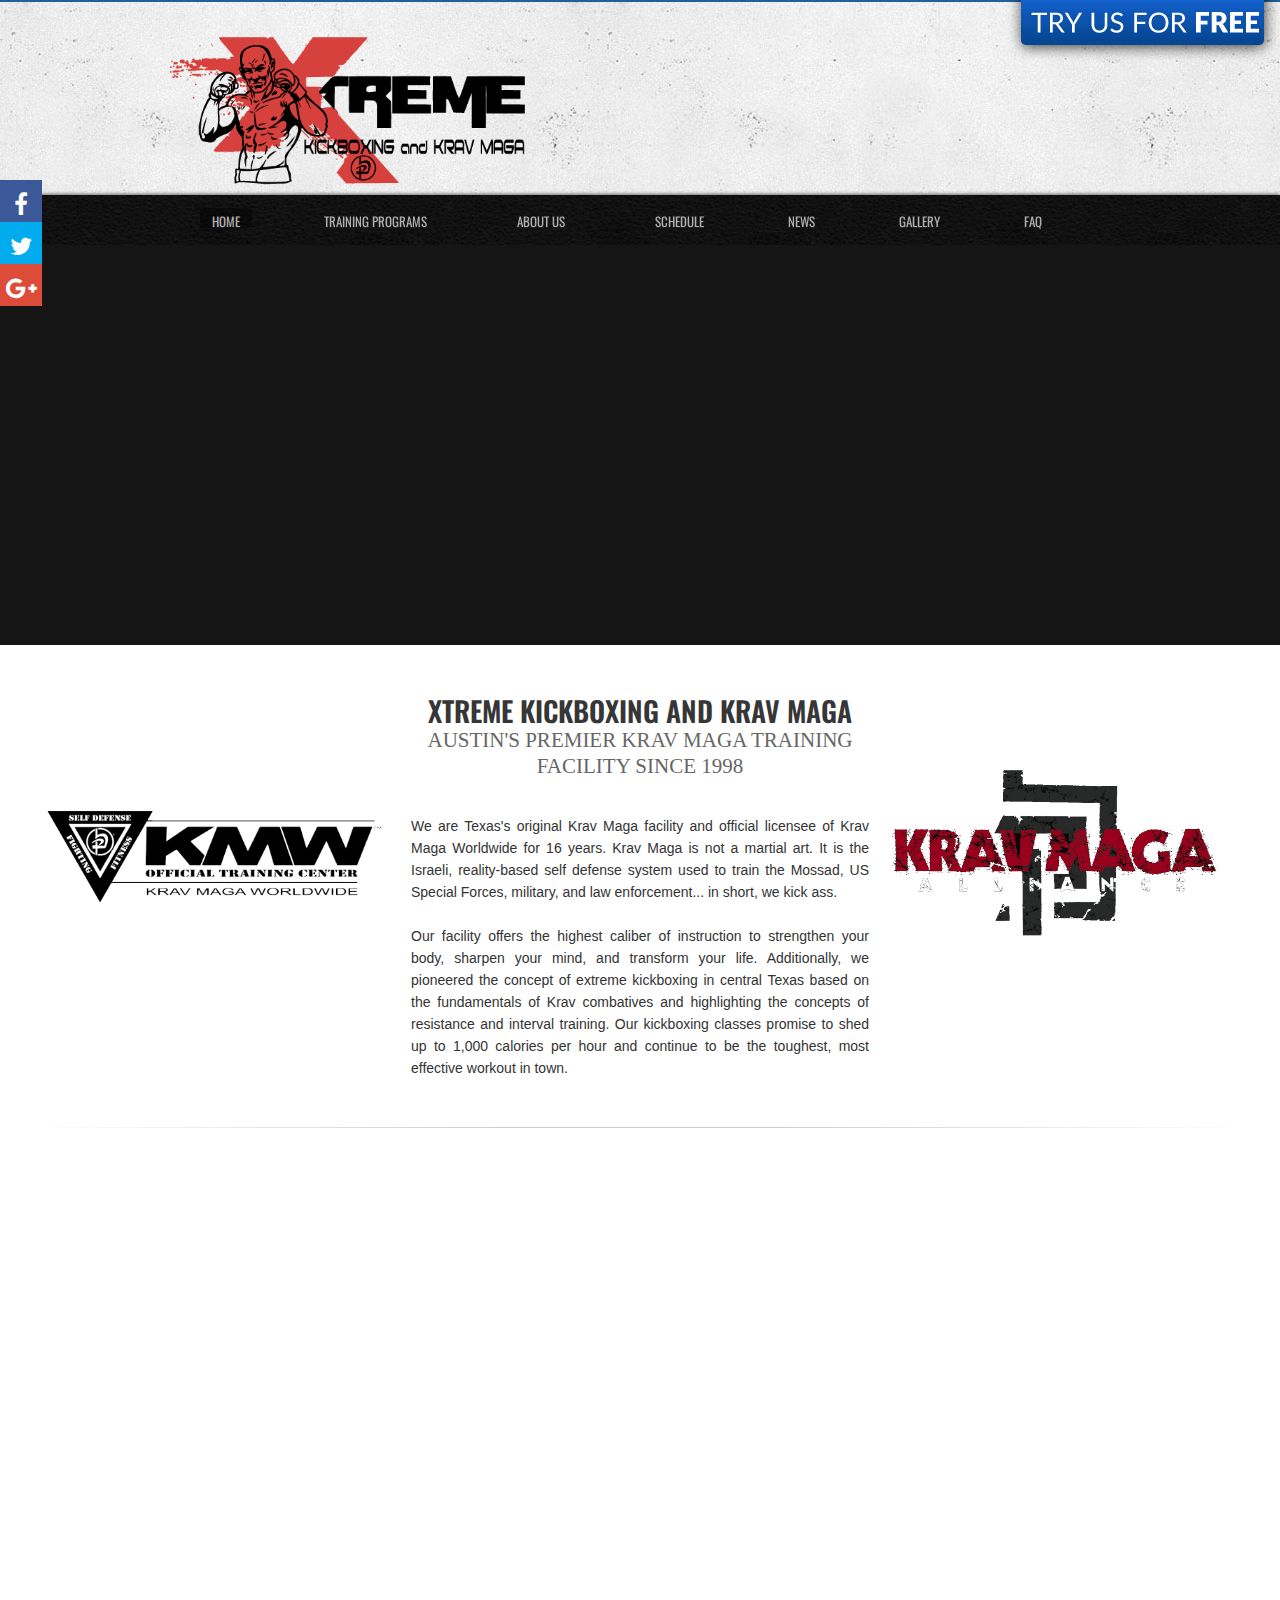
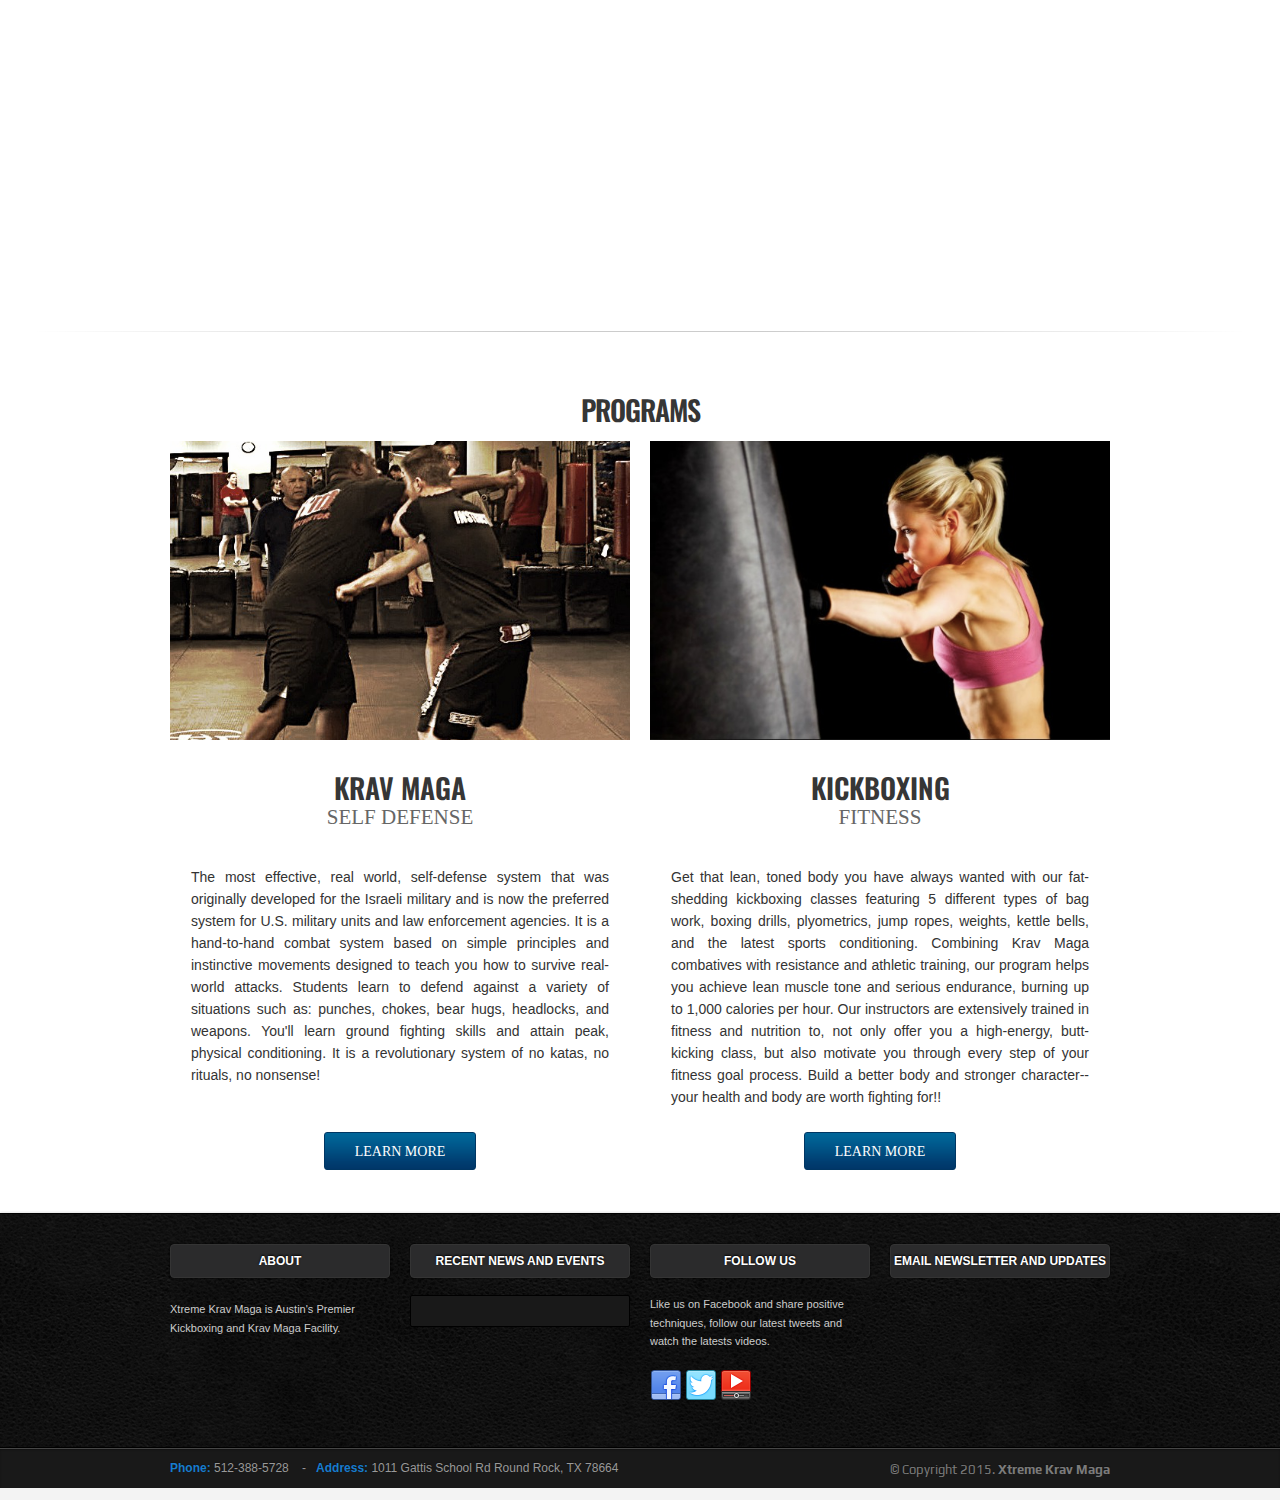
==== commit cf69087f: "finished v0" ====
--- a/index.html
+++ b/index.html
@@ -174,7 +174,7 @@
                         <ul id="menu-main-nav" class="menu sf-js-enabled">
                             <li id="menu-item-451"
                                 class="top-menu-item menu-item menu-item-type-post_type menu-item-object-page current-menu-item page_item page-item-4 current_page_item menu-item-451">
-                                <a href="">Home</a></li>
+                                <a href="/">Home</a></li>
                             <li id="menu-item-425"
                                 class="top-menu-item menu-item menu-item-type-post_type menu-item-object-page menu-item-has-children menu-item-425">
                                 <a title="Training Programs" href="#" class="sf-with-ul">Training Programs<span
@@ -234,7 +234,7 @@
                 <h1>Xtreme Kickboxing</h1>
 
                 <p><b>Shed up to 1,000 calories per hour in our kickboxing classes</b></p>
-                <a class="button large shadow black" href="#">Kickboxing</a>
+                <a class="button large shadow black" href="kickboxing.html">Kickboxing</a>
             </div>
 
         </div>
@@ -247,7 +247,7 @@
                 <h1>Don't be Afraid to Hit Guys</h1>
 
                 <p>Self defense classes and fitness workouts designed specifically for women.</p><br>
-                <a class="button large shadow red" href="#">Self Defense</a>
+                <a class="button large shadow red" href="krav_maga.html">Self Defense</a>
             </div>
 
         </div>
@@ -261,7 +261,7 @@
                 <h1>Your life is worth fighting for</h1>
 
                 <p>Learn real life self defense skills that can protect you and your loved ones</p><br>
-                <a class="button large shadow red" href="#">Krav Maga</a>
+                <a class="button large shadow red" href="krav_maga.html">Krav Maga</a>
             </div>
 
         </div>
@@ -357,7 +357,7 @@
                         <p>The most effective, real world, self-defense system that was originally developed for the Israeli military and is now the preferred system for U.S. military units and law enforcement agencies. It is a hand-to-hand combat system based on simple principles and instinctive movements designed to teach you how to survive real-world attacks. Students learn to defend against a variety of situations such as: punches, chokes, bear hugs, headlocks, and weapons. You'll learn ground fighting skills and attain peak, physical conditioning. It is a revolutionary system of no katas, no rituals, no nonsense! </p>
                     </div>
                     <div class="section-button-wrap">
-                        <a class="section-button" href="#">Learn More</a>
+                        <a class="section-button" href="krav_maga.html">Learn More</a>
                     </div>
                 </div>
 
@@ -374,7 +374,7 @@
                         <p>Get that lean, toned body you have always wanted with our fat-shedding kickboxing classes featuring 5 different types of bag work, boxing drills, plyometrics, jump ropes, weights, kettle bells, and the latest sports conditioning.  Combining Krav Maga combatives with resistance and athletic training, our program helps you achieve lean muscle tone and serious endurance, burning up to 1,000 calories per hour. Our instructors are extensively trained in fitness and nutrition to, not only offer you a high-energy, butt-kicking class, but also motivate you through every step of your fitness goal process. Build a better body and stronger character-- your health and body are worth fighting for!!</p>
                     </div>
                     <div class="section-button-wrap">
-                        <a class="section-button" href="#">Learn More</a>
+                        <a class="section-button" href="kickboxing.html">Learn More</a>
                     </div>
                 </div>
             </div>
@@ -436,7 +436,7 @@
                     <p>Like us on Facebook and share positive techniques, follow our latest tweets and watch the latests videos.</p>
 
                     <div class="zilla-social size-32px">
-                        <a href="https://www.facebook.com/pages/Round-Rock-Krav-Maga/177345052278744" class="Facebook"><img src="images/Facebook.png"
+                        <a href="https://www.facebook.com/pages/Round-Rock-Krav-Maga/177345052278744" class="Facebook"><img src="images/Facebook.png"/>
                         <a href="https://twitter.com/kravmagasdt" class="Twitter"><img src="images/Twitter.png" alt="Twitter"/></a>
                         <a href="https://www.youtube.com/user/KMWKravMaga" class="YouTube"><img src="images/YouTube.png" alt="YouTube"/></a>
                     </div>
--- a/css/style.css
+++ b/css/style.css
@@ -118,9 +118,9 @@
 .title-wrap .author-avatar { background: #f4f4f4; }
 .title-wrap .entry-header { text-decoration: none; color: #7B7B7B; }
 .entry-title a:hover { text-decoration: none; color: #177cce; }
-.entry-title a .title-wrap { margin: 0 0 0 50px; float: left; }
+.entry-title a .title-wrap { margin: 0 0 0 50px; float: left;}
 .search-no-results .entry-content { background: none; padding: 0; }
-.page-title, .entry-title, .entry-title a { font-size: 20px; line-height: 26px; font-weight: bold; color: #29557E; padding: 0; text-align: center; }
+.page-title, .entry-title, .entry-title a { font-size: 20px; line-height: 26px; font-weight: bold; color: #29557E; padding: 0; text-align: center; margin-left: 80px;}
 .page-title { margin: 0 0 30px 0; text-shadow: none; background: url(images/dotted_border.png) repeat-x bottom; }
 .page-title { font-family: "Helvetica Neue",'Oswald', sans-serif; font-size: 28px; font-weight: 600; text-transform: uppercase; float: none; width: auto; color: #363636; padding: 0 0 20px 0; }
 .page .entry-title { float: none; width: auto; color: #363636; padding: 0 0 20px 0; }
@@ -905,6 +905,8 @@
 .bg-white {background-color: #fff; }
 .shell { width: 1200px; margin: 0 auto; min-width:1100px; }
 .shell1 { width: 940px; margin: 0 auto; }
+.shell3 { width: 1050px; margin: 0 auto; }
+.shell4 {width: 800px;}
 /* Spotlight Section */
 
 .float_center {
@@ -920,6 +922,32 @@
     position: relative;
     left: 50%;
 }
+.float_center > .shell2 {
+   
+    margin-top: 60px;
+    margin-bottom: 100px;
+    position: relative;
+    left: 50%;
+}
+
+.float_center > .shell3 {
+   
+    margin-top: 60px;
+    margin-bottom: 100px;
+    position: relative;
+    left: 50%;
+}
+
+.shell2 h2 { font-family: 'Oswald'; font-weight: 600; font-size: 28px; line-height: 32px; color: #363636; text-transform: uppercase; text-align: left; padding: 0; margin: 0; }
+.shell3 h2 { font-family: 'Oswald'; font-weight: 600; font-size: 18px; line-height: 32px; color: #363636; text-align: left; padding: 0; margin: 0;}
+.shell3 h1 { font-family: 'Oswald'; font-weight: 600; font-size: 28px; line-height: 32px; color: #363636; text-transform: uppercase; text-align: left; padding: 0; margin: 0; }
+
+.instructors h2 { font-family: 'Oswald'; font-weight: 600; font-size: 28px; line-height: 32px; color: #363636; text-transform: uppercase; text-align: left; padding: 0; margin: 0; }
+.instructors h3 { font-family: 'Oswald'; font-weight: 600; font-size: 16px; line-height: 32px; color: #383838; text-align: left; padding: 0; margin: 0; }
+.instructors h4 { font-family: 'Oswald'; font-weight: 600; font-size: 12px; line-height: 10px; color: #707070; text-align: left; padding: 0; margin: 0; }
+
+.modalme h2 { font-family: 'Oswald'; font-weight: 600; font-size: 24px; line-height: 32px; color: #707070; text-align: left; padding: 0; margin: 0; }
+.modalme h5 { font-family: 'Times New Roman'; font-weight: 600; font-size: 14px; line-height: 20px; color: #000000; text-align: left; padding: 0; margin: 0; }
 
 .spotlight-section { width: 100%; background: url('../images/brick.jpg'); display: block; *zoom: 1; padding: 49px 0 0px 0; box-shadow: 0 0 25px rgba(0,0,0,0.8); margin-bottom: 20px; text-align: justify;}
 .spotlight-section:after { content: ''; display: block; clear: both; visibility: hidden; line-height: 0; height: 0; }
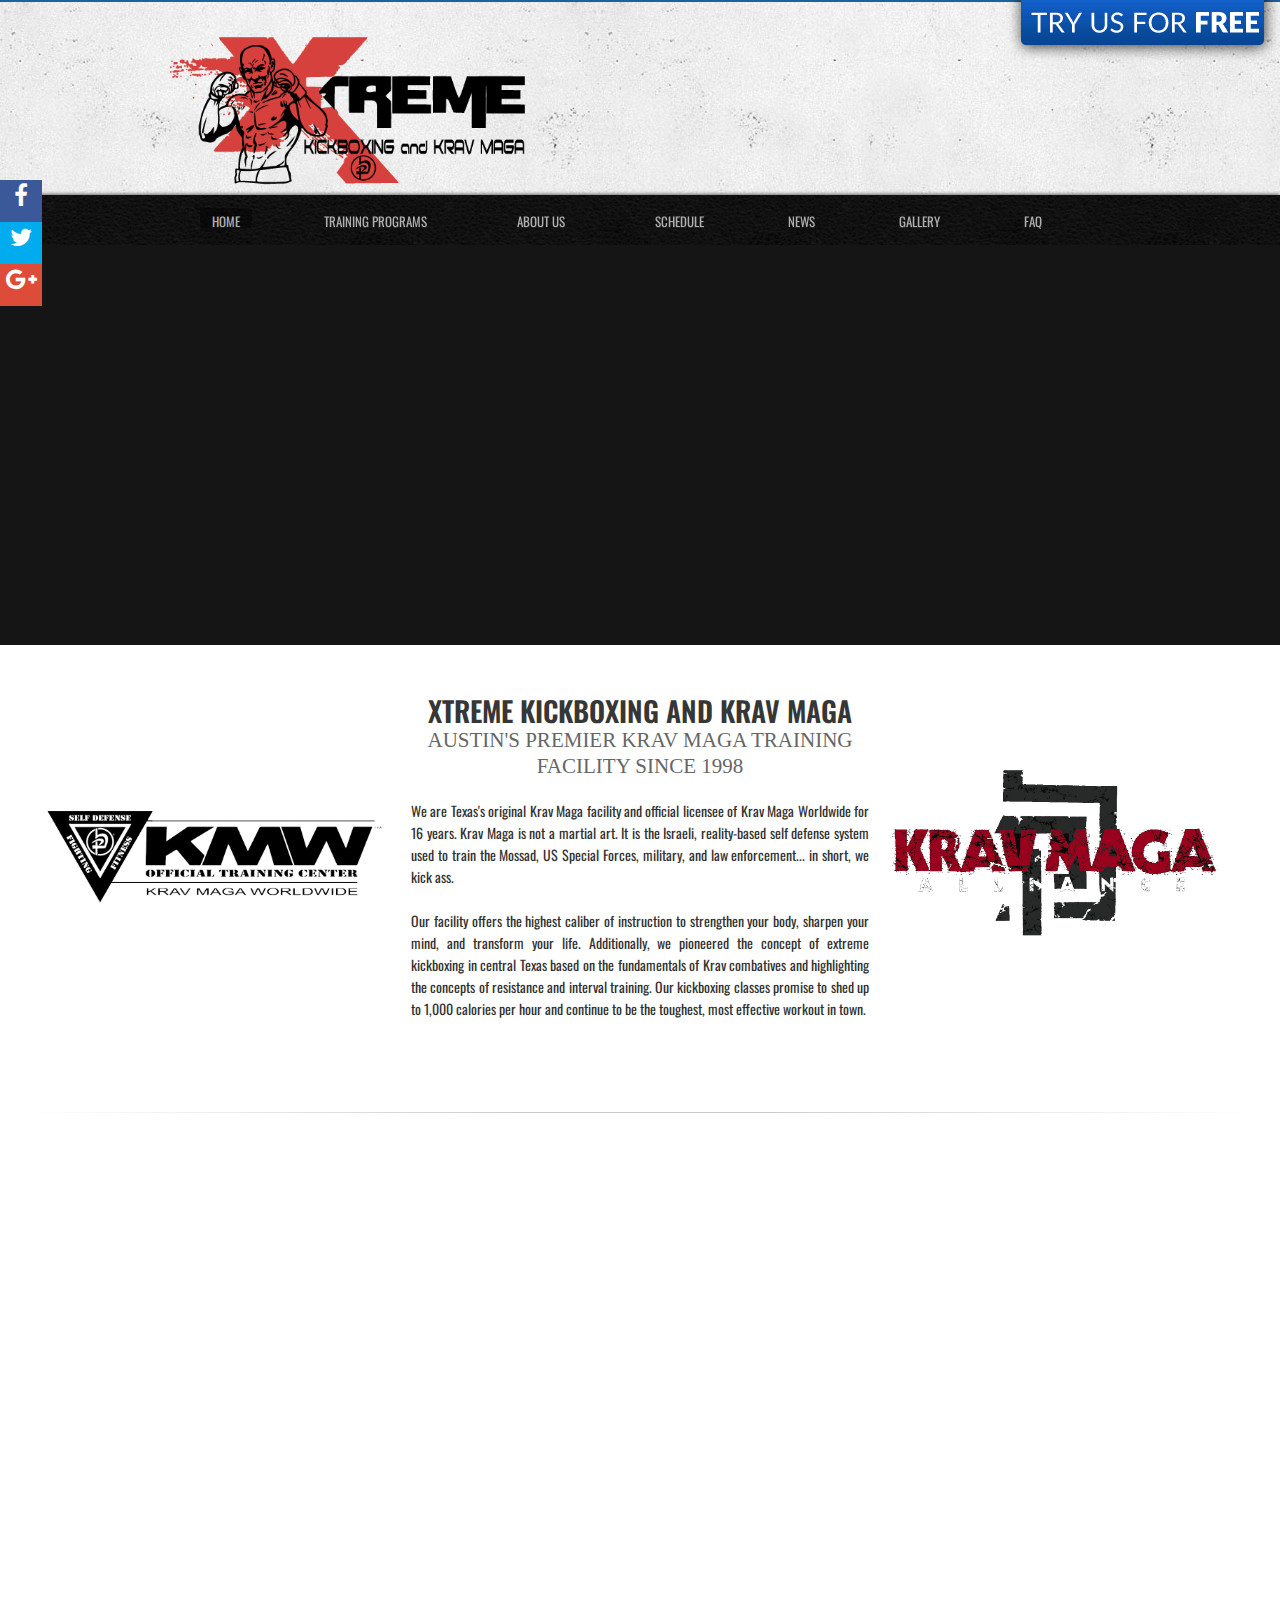
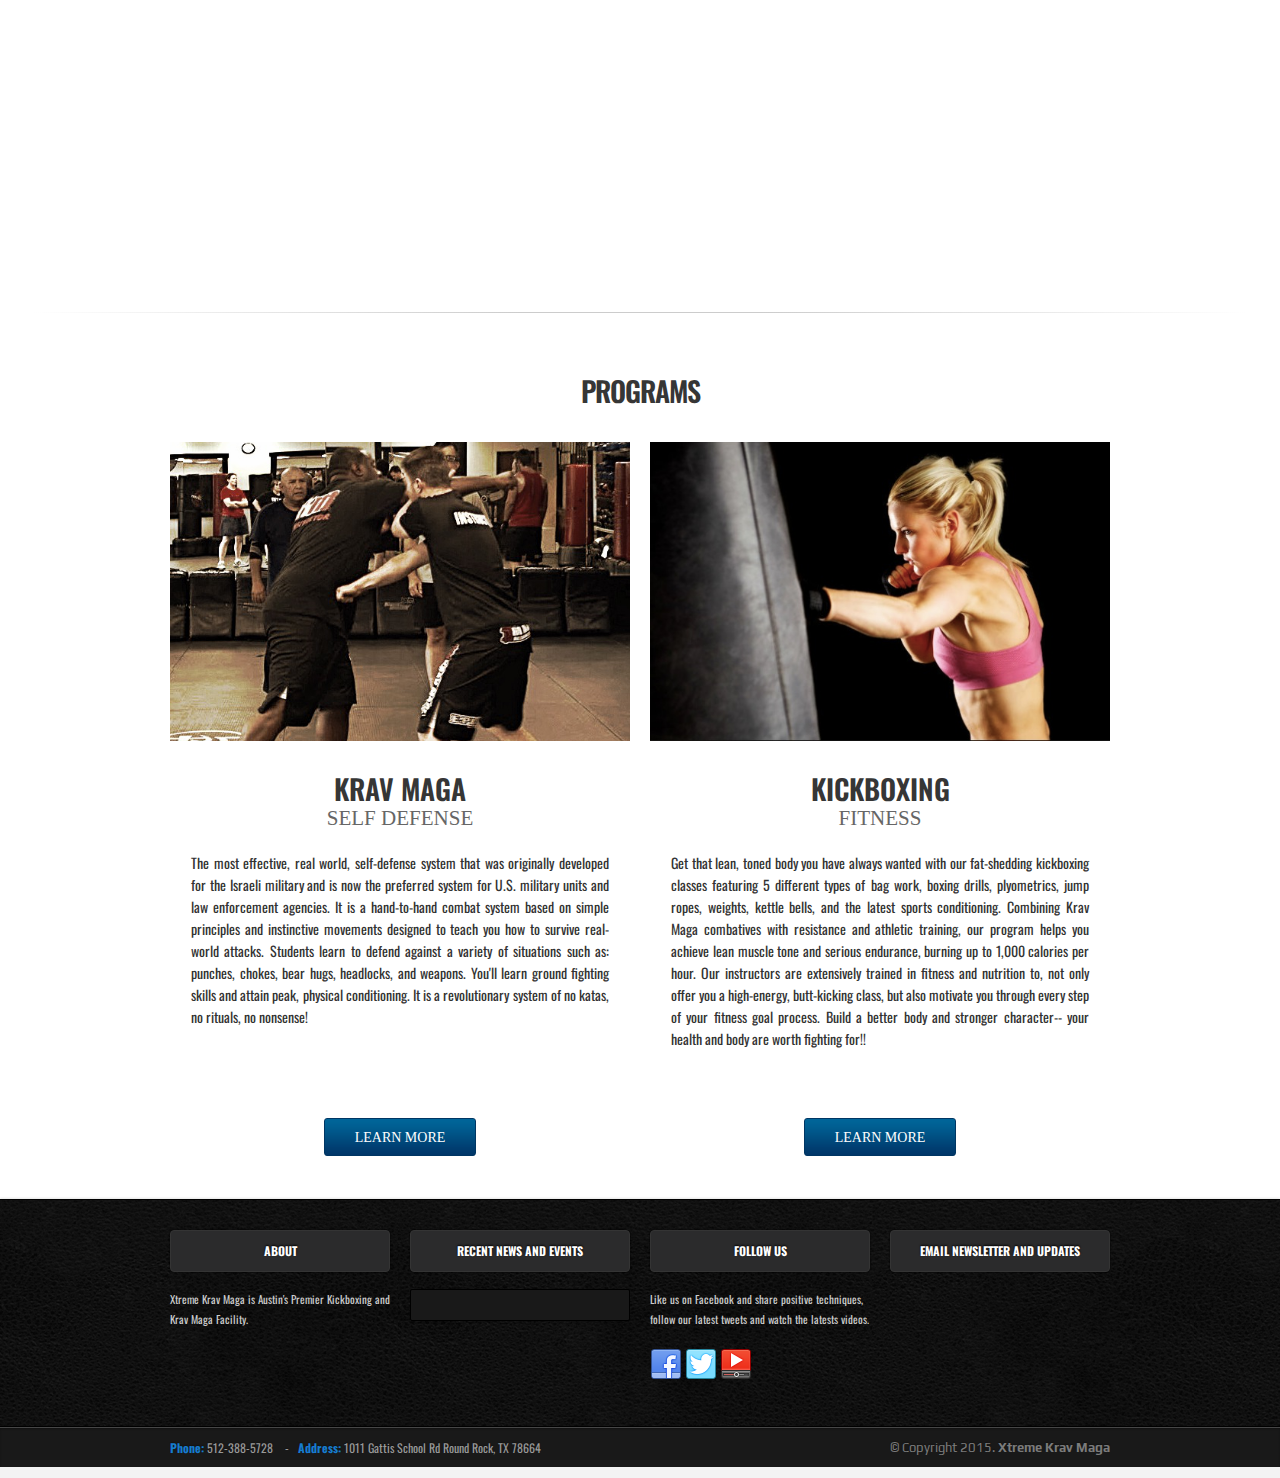
==== commit 963a34ed: "remove ff links" ====
--- a/index.html
+++ b/index.html
@@ -11,29 +11,10 @@
     <!-- Stylesheets -->
     <link rel="stylesheet" href="css/style.css" type="text/css" media="screen">
     <link rel="stylesheet" href="css/foundation.css" type="text/css" media="screen">
-    <link rel="stylesheet" href="http://fitandfearless.com/wp-content/themes/medicalplus-v1_02/style.css"
-          type="text/css">
-    <!--[if IE 7]>
-    <link rel="stylesheet"
-          href="http://fitandfearless.com/wp-content/themes/medicalplus-v1_02/stylesheet/ie7-style.css"/>
-    <![endif]-->
-    <link rel="stylesheet" id="style-custom-css"
-          href="http://fitandfearless.com/wp-content/themes/medicalplus-v1_02/style-custom.css?ver=4.0.1"
-          type="text/css" media="all">
     <link rel="stylesheet" id="Google-Font-css"
           href="http://fonts.googleapis.com/css?family=Abel%3Asubset%3Dlatin%3An%2Ci%2Cb%2Cbi%7CDroid+Serif%3Asubset%3Dlatin%3An%2Ci%2Cb%2Cbi%7CLato%3Asubset%3Dlatin%3An%2Ci%2Cb%2Cbi%7COpen+Sans%3Asubset%3Dlatin%3An%2Ci%2Cb%2Cbi%7C&amp;ver=4.0.1"
           type="text/css" media="all">
     <link rel="stylesheet" href="css/light.css" type="text/css" media="screen">
-    <link rel="stylesheet" id="contact-form-7-css" href="css/style-fitandfearless.css" type="text/css" media="all">
-    <link rel="stylesheet" id="superfish-css"
-          href="http://fitandfearless.com/wp-content/themes/medicalplus-v1_02/stylesheet/superfish.css?ver=4.0.1"
-          type="text/css" media="all">
-    <link rel="stylesheet" id="fancybox-css"
-          href="http://fitandfearless.com/wp-content/themes/medicalplus-v1_02/stylesheet/fancybox.css?ver=4.0.1"
-          type="text/css" media="all">
-    <link rel="stylesheet" id="fancybox-thumbs-css"
-          href="http://fitandfearless.com/wp-content/themes/medicalplus-v1_02/stylesheet/jquery.fancybox-thumbs.css?ver=4.0.1"
-          type="text/css" media="all">
     <link href='http://fonts.googleapis.com/css?family=Oswald:400,700' rel='stylesheet' type='text/css'>
     <link rel="stylesheet" href="css/floating-share.css">
     <link rel="stylesheet" href="//cdnjs.cloudflare.com/ajax/libs/font-awesome/4.1.0/css/font-awesome.min.css">
@@ -41,7 +22,6 @@
     <link rel="stylesheet" href="css/rs-default.css">
 
     <!-- Javascript -->
-    <!--<script type="text/javascript" src="http://fitandfearless.com/wp-includes/js/jquery/jquery.js?ver=1.11.1"></script>-->
     <script src="http://ajax.googleapis.com/ajax/libs/jquery/1.11.1/jquery.min.js"></script>
     <script type="text/javascript" src="js/jquery.floating-share.js"></script>
 
@@ -227,24 +207,14 @@
     <div id="new-royalslider-1" class="royalSlider new-royalslider-1 rsDefault rs-simple-vertical"
          style="width:100%;">
         <!-- slider 1 -->
-        <div class="rsContent">
-            <a class="rsImg" href="images/fitness-slider.jpg"></a>
-
-            <div class="rsSBlock abAthletic pushleft">
-                <h1>Xtreme Kickboxing</h1>
-
-                <p><b>Shed up to 1,000 calories per hour in our kickboxing classes</b></p>
-                <a class="button large shadow black" href="kickboxing.html">Kickboxing</a>
-            </div>
-
-        </div>
+        
         <!-- slider 2 -->
         <div class="rsContent">
             <a class="rsImg" href="images/Ads7-resized.png">Black belt
                 training in Krav Maga and Israeli Jiu Jitsu</a>
 
             <div class="rsSBlock abAthletic">
-                <h1>Don't be Afraid to Hit Guys</h1>
+                <h1>Don't be Afraid to Hit On Guys</h1>
 
                 <p>Self defense classes and fitness workouts designed specifically for women.</p><br>
                 <a class="button large shadow red" href="krav_maga.html">Self Defense</a>
@@ -252,6 +222,18 @@
 
         </div>
 
+        <div class="rsContent">
+            <a class="rsImg" href="images/fitness-slider.jpg"></a>
+
+            <div class="rsSBlock abAthletic pushleft">
+                <h1>Xtreme Kickboxing</h1>
+
+                <p style="color: #000000; font-weight:900"><b>Shed up to 1,000 calories per hour in our kickboxing classes</b></p>
+                <a class="button large shadow black" href="kickboxing.html">Kickboxing</a>
+            </div>
+
+        </div>
+        
         <!-- slider 3 -->
         <div class="rsContent">
             <a class="rsImg" href="images/krav-slider.jpg">Black belt
--- a/css/style.css
+++ b/css/style.css
@@ -1,36 +1,3 @@
-/*-----------------------------------------------------------------------------------
-
-	Theme Name: KMLA
-	Theme URI: http://www.kmla.co
-	Description: A Krav Maga Theme
-	Author: KMLA
-	Author URI: http://www.kmla.co
-	License: GNU General Public License version 3.0
-	License URI: http://www.gnu.org/licenses/gpl-3.0.html
-	Version: 1.1
-
-	Designed & Handcrafted by Gastonjah for kmla.co
-	All files, unless otherwise stated, are released under the GNU General Public License
-	version 3.0 (http://www.gnu.org/licenses/gpl-3.0.html)
-
------------------------------------------------------------------------------------
-
-	0.	CSS Reset & Clearfix
-	1.	Document Setup (body, common classes, vertical rhythm, structure etc)
-	3.	Header Styles
-	4.	Navigation & Menus
-	5.	Main Content Styles
-	6.	Post Content Styles
-	7.	Comments
-	8.	Pagination
-	9.	Footer Styles
-	10.	Page Templates
-	11.	Widgets
-	12.	Shortcode Styles
-
------------------------------------------------------------------------------------*/
-
-
 @import url('http://fonts.googleapis.com/css?family=Play:400,700');
 @import url('http://fonts.googleapis.com/css?family=Oswald:400,300,700');
 
